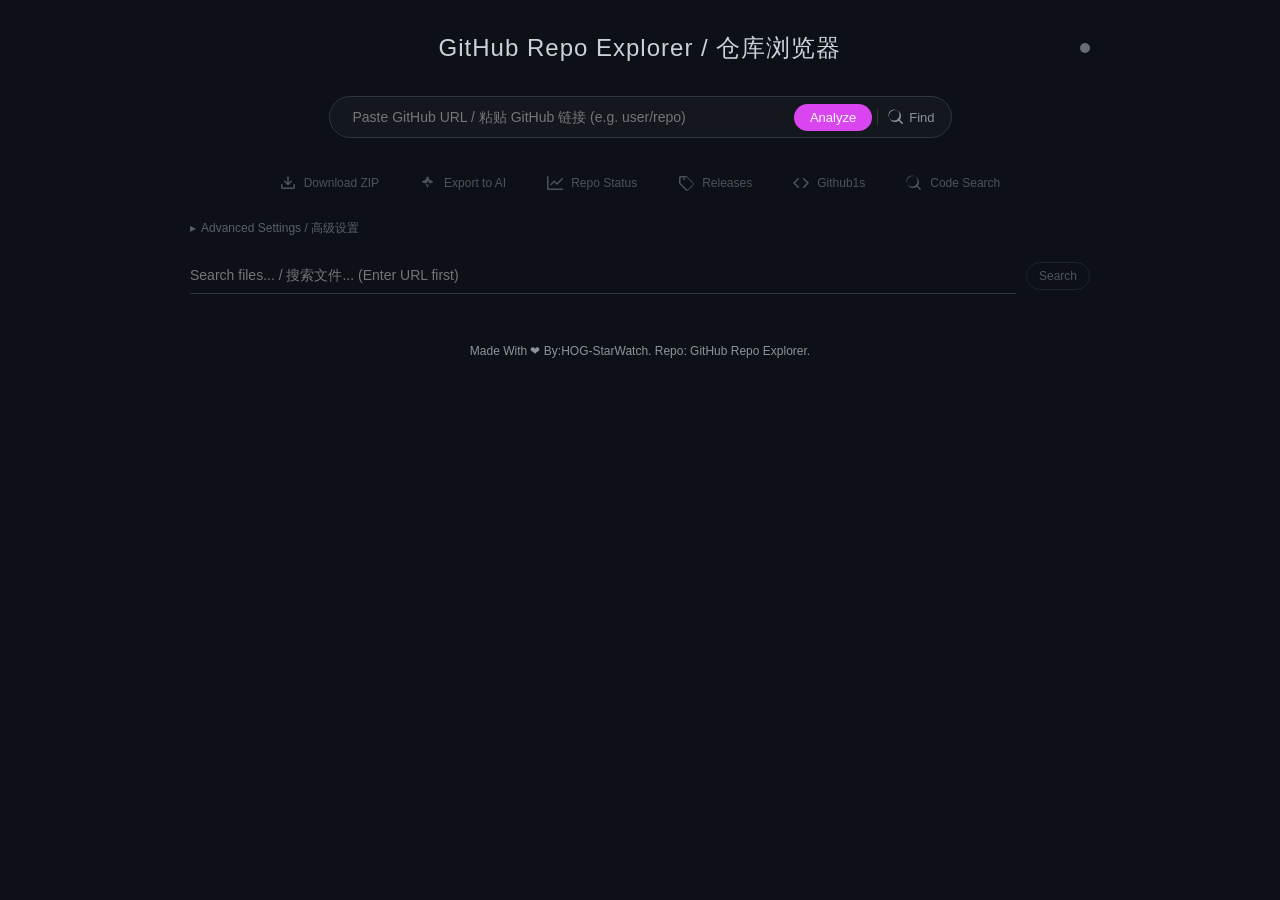
==== index.html @ 75bc7880 "Update" ====
<!DOCTYPE html>
<html lang="en">
<head>
    <meta charset="UTF-8">
    <meta name="viewport" content="width=device-width, initial-scale=1.0">
    <title>GitHub Repo Explorer</title>
    <style>
        :root{--bg:#0d1117;--text:#c9d1d9;--border:#30363d;--hover:#161b22;--link:#58a6ff;--inp-bg:#0d1117;--inp-bd:#30363d;--btn-bg:#238636;--btn-tx:#fff;--btn-hv:#2ea043;--panel:#161b22;--act-bg:#21262d;--act-bd:#30363d;--text-dim: #8b949e;--highlight: #1f6feb;}
        ::-webkit-scrollbar{width:6px;height:6px}
        ::-webkit-scrollbar-track{background:transparent}
        ::-webkit-scrollbar-thumb{background:rgba(48, 54, 61, 0.6);border-radius:3px}
        ::-webkit-scrollbar-thumb:hover{background:rgba(88, 166, 255, 0.4)}
        
        body{font-family:-apple-system,BlinkMacSystemFont,"Segoe UI",Helvetica,Arial,sans-serif;max-width:900px;margin:2rem auto;padding:0 1rem;background:var(--bg);color:var(--text);transition:0.3s;position:relative}
        
        /* Header & API Status */
        .header-row{display:flex;justify-content:center;align-items:center;position:relative;margin-bottom:2rem}
        h3{font-weight:300;letter-spacing:1px;color:var(--text);margin:0;font-size: 1.5rem;}
        .api-status{position:absolute;right:0;top:50%;transform:translateY(-50%);width:10px;height:10px;border-radius:50%;background:#8b949e;cursor:help;transition:0.3s;opacity: 0.7;}
        .api-status[data-level="high"]{background:#3fb950;box-shadow:0 0 8px rgba(63,185,80,0.4)}
        .api-status[data-level="medium"]{background:#d29922;box-shadow:0 0 8px rgba(210,153,34,0.4)}
        .api-status[data-level="low"]{background:#f85149;box-shadow:0 0 8px rgba(248,81,73,0.4)}

        /* Minimalist Capsule Search */
        .capsule-search{display:flex;align-items:center;background:rgba(255,255,255,0.03);border:1px solid var(--border);border-radius:50px;padding:4px 6px 4px 15px;margin-bottom:30px;transition:0.2s;max-width:600px;margin-left:auto;margin-right:auto; backdrop-filter: blur(5px);}
        .capsule-search:focus-within{border-color:var(--link);box-shadow:0 0 0 2px rgba(88,166,255,0.1); background:rgba(255,255,255,0.05);}
        .capsule-search input{border:none;background:transparent;padding:8px;margin:0;outline:none;box-shadow:none;font-size:14px;width:100%;color:var(--text);}
        .capsule-search button{border-radius:40px;padding:6px 16px;margin:0;border:none;font-size: 13px;}

        input,select{width:100%;padding:10px 0;margin-bottom:15px;border:none;border-bottom:1px solid var(--border);background:transparent;color:var(--text);outline:none;transition:0.2s;box-sizing:border-box;border-radius:0;}
        input:focus,select:focus{border-bottom-color:var(--link)}
        
        button{padding:8px 16px;background:var(--btn-bg);color:var(--btn-tx);border:none;border-radius:4px;cursor:pointer;font-weight:500;transition:0.2s;font-size: 13px;}
        button:hover{background:var(--btn-hv);transform:translateY(-1px);}
        button:disabled{opacity:0.5;cursor:not-allowed;transform:none;}
        
        #btn-analyze { background: #d946ef; }
        #btn-analyze:hover { background: #c026d3; }

        .tree-view{margin-top:20px;border:1px solid var(--border);border-radius:8px;padding:10px;max-height:70vh;overflow-y:auto;display:none;background:rgba(22, 27, 34, 0.5);}
        
        /* Tree Item Styles */
        .tree-item { display: flex; align-items: center; padding: 5px 8px; border-radius: 4px; cursor: pointer; user-select: none; transition: all 0.15s ease; margin-bottom: 1px; }
        .tree-item:hover { background: rgba(255,255,255,0.05); }
        .tree-item input[type="checkbox"] { margin-right: 10px; width: 14px; height: 14px; accent-color: var(--link); cursor: pointer; border-radius: 3px; opacity: 0.7; }
        .tree-item input[type="checkbox"]:checked { opacity: 1; }
        .tree-item svg { fill: var(--text-dim); margin-right: 8px; width: 16px; height: 16px; min-width: 16px; transition: 0.2s; }
        .tree-item:hover svg { fill: var(--text); }
        .tree-item span { white-space: nowrap; overflow: hidden; text-overflow: ellipsis; font-size: 13px; }
        
        .tree-content { display: flex; align-items: center; justify-content: space-between; width: 100%; padding-right: 5px; white-space: nowrap; }
        .tree-item-left { display: flex; align-items: center; overflow: hidden; height: auto; min-height: 24px; }
        .file-name { font-size: 13px; color: var(--text); margin-left: 2px; line-height: 1.5; opacity: 0.9; }
        
        .action-btn { margin-left: 8px; padding: 2px 8px; font-size: 11px; border: 1px solid var(--border); border-radius: 12px; cursor: pointer; background: transparent; color: var(--text-dim); transition: 0.2s; opacity: 0; }
        .tree-item:hover .action-btn { opacity: 1; }
        .action-btn:hover { background: var(--link); color: #fff; border-color: var(--link); }
        
        .settings-toggle { font-size: 12px; color: var(--text-dim); cursor: pointer; margin-bottom: 10px; display: inline-block; opacity: 0.6; user-select: none; transition: 0.2s; }
        .settings-toggle:hover { opacity: 1; color: var(--link); }
        .settings-toggle::before { content: '▸'; display: inline-block; margin-right: 5px; font-size: 12px; transition: transform 0.2s; }
        .settings-toggle.open::before { transform: rotate(90deg); }
        .settings-panel { display: none; padding: 20px; background: rgba(255,255,255,0.02); border: 1px solid var(--border); border-radius: 8px; margin-bottom: 20px; }
        
        .progress-container { margin-top: 20px; display: none; }.progress-bar-bg{width:100%;height:4px;background:var(--border);border-radius:2px;overflow:hidden}
        .console-log { margin-top: 15px; padding: 15px; background: rgba(0,0,0,0.2); border: 1px solid var(--border); border-radius: 8px; font-family: 'SFMono-Regular', Consolas, 'Liberation Mono', Menlo, monospace; font-size: 11px; color: var(--text-dim); max-height: 150px; overflow-y: auto; display: none; white-space: pre-wrap; word-break: break-all; }
        .progress-bar-fill { height: 100%; background: var(--link); width: 0%; transition: width 0.2s; }
        .file-progress-wrap { width: 50px; height: 3px; background: rgba(255,255,255,0.1); margin-left: 8px; border-radius: 2px; overflow: hidden; display: inline-block; vertical-align: middle; }
        .file-progress-bar { width: 0%; height: 100%; background: #2ea44f; transition: width 0.3s; }
        
        details > summary { cursor: pointer; list-style: none; user-select: none; }
        details > summary::-webkit-details-marker { display: none; }
        
        /* Select Dark Mode */
        #ref-selector { background: var(--bg); color: var(--text); border: 1px solid var(--border); border-radius: 4px; padding: 5px; }
        #ref-selector option { background: var(--bg); color: var(--text); }

        /* Focused Tree Item */
        .tree-item:focus { outline: none; background: rgba(88, 166, 255, 0.2) !important; }
        
        .children-container { margin-left: 18px; border-left: 1px solid rgba(48, 54, 61, 0.4); padding-left: 0 !important; }

        /* Modals & Glassmorphism */
        .modal-overlay{position:fixed;top:0;left:0;width:100%;height:100%;background:rgba(0,0,0,0.6);z-index:1000;display:none;justify-content:center;align-items:center;backdrop-filter:blur(5px);transition:opacity 0.2s;}
        .modal-content{background:rgba(22, 27, 34, 0.85);width:90%;max-width:1000px;height:80vh;border-radius:16px;border:1px solid rgba(255,255,255,0.1);display:flex;flex-direction:column;position:relative;box-shadow:0 20px 50px rgba(0,0,0,0.5);backdrop-filter:blur(10px);overflow:hidden;}
        .modal-header{padding:15px 25px;border-bottom:1px solid rgba(255,255,255,0.05);display:flex;justify-content:space-between;align-items:center;background:rgba(255,255,255,0.02);}
        .modal-body{flex:1;overflow:auto;padding:25px;background:transparent;}
        .close-modal{cursor:pointer;font-size:24px;color:var(--text-dim);width:30px;height:30px;display:flex;align-items:center;justify-content:center;border-radius:50%;transition:0.2s;}
        .close-modal:hover{color:var(--text);background:rgba(255,255,255,0.1);}
        
        /* Minimalist Inputs */
        input.minimal-input, select.minimal-input {
            width: 100%; padding: 10px 0; margin-bottom: 15px; border: none; border-bottom: 1px solid var(--border);
            background: transparent; color: var(--text); outline: none; transition: 0.3s; border-radius: 0; font-size: 14px;
        }
        input.minimal-input:focus, select.minimal-input:focus { border-bottom-color: var(--link); }
        select.minimal-input option { background: var(--bg); color: var(--text); }

        /* Search Button Border */
        #btn-search-file { border-color: var(--border); }
        
        /* Breadcrumbs (Reverted to simple style) */
        .breadcrumbs-container{display:flex;align-items:center;flex-wrap:wrap;gap:5px;margin-bottom:20px;}
        .breadcrumb-item{color:var(--text-dim);cursor:pointer;text-decoration:none;transition:0.2s;font-size:14px;padding:2px 5px; border-radius:4px;}
        .breadcrumb-item:hover{color:var(--link);background:rgba(255,255,255,0.05);}
        .breadcrumb-separator{color:var(--text-dim);font-size:12px;opacity:0.6;margin:0 2px;}

        .tree-view{margin-top:20px;border:1px solid var(--border);border-radius:12px;padding:15px;max-height:70vh;overflow-y:auto;display:none;background:rgba(22, 27, 34, 0.4);}

        .preview-code{font-family:'SFMono-Regular', Consolas, monospace;white-space:pre;color:var(--text); font-size: 13px;}
        .preview-image{max-width:100%;display:block;margin:0 auto}
        .tree-checkbox{margin-right:8px;cursor:pointer;width:14px;height:14px;margin-top:0;vertical-align:middle;display:inline-block}

        .file-size{font-size:11px;color:var(--text-dim);margin-left:10px;min-width:60px;text-align:right; font-family: monospace;}
        .icon-img{width:16px;height:16px;vertical-align:middle;margin-right:5px}
        
        .console-header{display:flex;justify-content:space-between;align-items:center;margin-bottom:5px}
        .console-title{font-size:11px;color:var(--text-dim);font-weight:600;text-transform: uppercase; letter-spacing: 0.5px;}
        .console-clear{font-size:11px;color:var(--link);cursor:pointer;opacity: 0.8;}
        .console-clear:hover{opacity: 1; text-decoration: underline;}
        
        details>summary .folder-arrow{display:inline-block;font-size:9px;margin-right:6px;transition:transform 0.2s;color:var(--text-dim); width: 10px; text-align: center;}
        details[open]>summary .folder-arrow{transform:rotate(90deg)}

        /* Discovery Styles */
        .tab-btn { flex:1; padding:10px; border-bottom:2px solid transparent; cursor:pointer; text-align:center; font-size:13px; color:var(--text-dim); transition:0.2s; }
        .tab-btn:hover { color: var(--text); }
        .tab-btn.active { border-bottom-color:var(--link); color:var(--text); font-weight: 500; }
        
        .repo-card { background:rgba(255,255,255,0.03); border:1px solid var(--border); border-radius:8px; padding:15px; cursor:pointer; transition:0.2s; display:flex; flex-direction:column; height:180px; }
        .repo-card:hover { transform:translateY(-2px); border-color:var(--link); background:rgba(255,255,255,0.06); box-shadow: 0 4px 12px rgba(0,0,0,0.1); }
        .repo-header { display:flex; justify-content:space-between; margin-bottom:10px; }
        .repo-name { font-weight:600; color:var(--link); word-break:break-all; font-size:14px; }
        .repo-desc { color:var(--text); font-size:12px; line-height:1.5; flex:1; overflow:hidden; display:-webkit-box; -webkit-line-clamp:3; line-clamp:3; -webkit-box-orient:vertical; margin-bottom:10px; opacity:0.7; }
        .repo-meta { display:flex; gap:10px; font-size:11px; color:#8b949e; align-items:center; }
        .meta-item { display:flex; align-items:center; gap:4px; }
        .lang-dot { width:8px; height:8px; border-radius:50%; display:inline-block; }
        
        /* Markdown minimal styles */
        .markdown-body { font-size:14px; line-height:1.6; color:var(--text); }
        .markdown-body h1, .markdown-body h2 { border-bottom:1px solid var(--border); padding-bottom:0.3em; margin-top:1em; margin-bottom:10px; }
        .markdown-body a { color:var(--link); text-decoration:none; }
        .markdown-body code { background:rgba(110,118,129,0.4); border-radius:4px; padding:0.2em 0.4em; font-family: 'SFMono-Regular', Consolas, monospace; font-size: 85%; }
        .markdown-body pre { background:#161b22; border-radius:6px; padding:15px; overflow:auto; margin:10px 0; }
        .markdown-body img { max-width:100%; border:1px solid var(--border); border-radius:4px; background:transparent; }

        /* Dashboard / Status Modal Styles */
        .tab-nav { display: flex; border-bottom: 1px solid var(--border); background: transparent; padding: 0 10px; flex-shrink: 0; }
        .tab-item { padding: 12px 20px; cursor: pointer; border-bottom: 2px solid transparent; font-size: 13px; color: var(--text-dim); transition: 0.2s; }
        .tab-item:hover { color: var(--text); }
        .tab-item.active { border-bottom-color: #f78166; color: var(--text); font-weight: 500; }
        .status-tab-content { display: none; flex: 1; overflow-y: auto; padding: 20px; }
        .status-tab-content.active { display: block; }

        /* Activity Timeline */
        .timeline-item { display: flex; gap: 15px; padding-bottom: 25px; position: relative; }
        .timeline-item::before { content: ''; position: absolute; left: 15px; top: 30px; bottom: 0; width: 1px; background: var(--border); z-index: 0; }
        .timeline-item:last-child::before { display: none; }
        .timeline-icon { width: 30px; height: 30px; border-radius: 50%; background: var(--panel); border: 1px solid var(--border); display: flex; align-items: center; justify-content: center; z-index: 1; font-size: 14px; flex-shrink: 0; color: var(--text-dim); }
        .timeline-body { flex: 1; font-size: 13px; background: rgba(255,255,255,0.02); padding: 12px; border-radius: 6px; border: 1px solid var(--border); }
        .timeline-header { display: flex; justify-content: space-between; margin-bottom: 5px; color: var(--text-dim); font-size: 12px; }
        .timeline-user { font-weight: 600; color: var(--text); margin-right: 5px; }
        .timeline-action { color: var(--text); }
        .timeline-ref { font-family: monospace; background: rgba(110,118,129,0.2); padding: 2px 5px; border-radius: 3px; font-size: 11px; color: var(--link); }

        /* Stats Grid */
        .stats-grid { display: grid; grid-template-columns: repeat(auto-fill, minmax(140px, 1fr)); gap: 15px; margin-bottom: 20px; }
        .stat-card { background: rgba(255,255,255,0.02); border: 1px solid var(--border); border-radius: 8px; padding: 20px; text-align: center; transition: 0.2s; }
        .stat-card:hover { border-color: var(--link); }
        .stat-value { font-size: 28px; font-weight: 300; color: var(--text); margin-bottom: 5px; }
        .stat-label { font-size: 11px; color: var(--text-dim); text-transform: uppercase; letter-spacing: 1px; }
        
        /* Drag Selection Styles */
        .selection-box { position: absolute; border: 1px solid rgba(88, 166, 255, 0.5); background: rgba(88, 166, 255, 0.1); pointer-events: none; z-index: 9999; display: none; border-radius: 2px; }
        .tree-item.selecting { background: rgba(88, 166, 255, 0.15) !important; }

        /* Minimalist Action Bar */
        .action-bar { display: flex; justify-content: center; gap: 15px; margin-bottom: 20px; flex-wrap: wrap; }
        .action-item { background: transparent; border: 1px solid transparent; color: var(--text-dim); cursor: pointer; font-size: 12px; padding: 6px 12px; display: flex; align-items: center; gap: 8px; transition: 0.2s; font-weight: 500; border-radius: 20px; }
        .action-item:hover { color: var(--link); background: rgba(88, 166, 255, 0.08); border-color: rgba(88, 166, 255, 0.2); }
        /* Mobile Responsive */
        @media (max-width: 768px) {
            body { padding: 0 10px; margin: 1rem auto; max-width: 100%; }
            .header-row { flex-direction: column; text-align: center; gap: 10px; }
            .api-status { position: static; transform: none; margin: 0 auto; }
            .capsule-search { flex-wrap: wrap; padding: 10px; border-radius: 12px; gap: 10px; }
            .capsule-search input { width: 100%; text-align: center; padding: 5px; }
            .capsule-search button { width: 100%; margin: 0; }
            .action-bar { gap: 10px; justify-content: space-around; }
            .action-item { padding: 8px 12px; flex: 1; justify-content: center; min-width: 120px; font-size: 11px; }
            
            /* Modal Responsive */
            .modal-content { width: 95%; height: 90vh; max-height: 90vh; border-radius: 8px; }
            .modal-body { padding: 15px; }
            
            /* Discovery Panel Responsive */
            .discovery-container { flex-direction: column; }
            .discovery-sidebar { width: 100%; border-right: none; border-bottom: 1px solid var(--border); max-height: 300px; overflow-y: auto; }
            #disc-preview-panel { position: fixed; top: 0; left: 0; width: 100%; height: 100%; z-index: 2000; border-left: none; }
            #disc-repo-list { grid-template-columns: 1fr; }
            
            /* Stats Grid */
            .stats-grid { grid-template-columns: repeat(2, 1fr); }
            
            /* Tree View */
            .tree-item { padding: 8px 5px; }
            .file-size { display: none; } /* Hide size on small screens */
            .action-btn { opacity: 1; padding: 4px 8px; } /* Always show actions */
            
            /* Breadcrumbs */
            .breadcrumbs-container { flex-direction: column; align-items: flex-start; }
            #ref-selector { width: 100%; margin-top: 10px; }
        }
    </style>
</head>
<body>
    <div class="header-row">
        <h3>GitHub Repo Explorer / 仓库浏览器</h3>
        <div class="api-status" id="api-status" title="API Rate Limit: Unknown"></div>
    </div>
    
    <div class="capsule-search">
        <input type="text" id="url" placeholder="Paste GitHub URL / 粘贴 GitHub 链接 (e.g. user/repo)">
        <button id="btn-analyze" onclick="start()" style="white-space:nowrap;">Analyze</button>
        <button id="btn-discovery" onclick="openDiscovery()" title="Find Repos / 发现仓库" style="background:transparent; border:none; color:var(--text-dim); padding:0 10px; margin-left:5px; border-left:1px solid var(--border); border-radius:0; display:flex; align-items:center; gap:5px;">
            <svg viewBox="0 0 16 16" width="16" height="16" fill="currentColor"><path d="M10.68 11.74a6 6 0 0 1-7.922-8.982 6 6 0 0 1 8.982 7.922l3.04 3.04a.749.749 0 0 1-.326 1.275.749.749 0 0 1-.734-.215ZM11.5 6a5.5 5.5 0 1 0-11 0 5.5 5.5 0 0 0 11 0Z"></path></svg>
            Find
        </button>
    </div>

    <div class="action-bar">
        <button class="action-item" id="btn-download" onclick="downloadZip()" disabled>
            <svg viewBox="0 0 16 16" width="16" height="16" fill="currentColor"><path d="M2.75 14A1.75 1.75 0 0 1 1 12.25v-2.5a.75.75 0 0 1 1.5 0v2.5c0 .138.112.25.25.25h10.5a.25.25 0 0 0 .25-.25v-2.5a.75.75 0 0 1 1.5 0v2.5A1.75 1.75 0 0 1 13.25 14Z M7.25 7.689V2a.75.75 0 0 1 1.5 0v5.689l1.97-1.969a.749.749 0 1 1 1.06 1.06l-3.25 3.25a.749.749 0 0 1-1.06 0L4.22 6.78a.749.749 0 1 1 1.06-1.06l1.97 1.969Z"></path></svg>
            Download ZIP
        </button>
        <button class="action-item" id="btn-export-ai" onclick="exportForAI()" disabled>
            <svg viewBox="0 0 16 16" width="16" height="16" fill="currentColor"><path d="M7.75 1.838a.75.75 0 0 1 .5 0l1.16 3.03 3.03 1.16a.75.75 0 0 1 0 1.414l-3.03 1.16-1.16 3.03a.75.75 0 0 1-1.414 0l-1.16-3.03-3.03-1.16a.75.75 0 0 1 0-1.414l3.03-1.16 1.16-3.03ZM8 5.433l-.68 1.772a.75.75 0 0 1-.432.432L5.116 8.317l1.772.68a.75.75 0 0 1 .432.432l.68 1.772.68-1.772a.75.75 0 0 1 .432-.432l1.772-.68-1.772-.68a.75.75 0 0 1-.432-.432L8 5.433Z"></path></svg>
            Export to AI
        </button>
        <button class="action-item" id="btn-status" onclick="openRepoStatus()" disabled>
            <svg viewBox="0 0 16 16" width="16" height="16" fill="currentColor"><path d="M1.5 1.75V13.5h13.75a.75.75 0 0 1 0 1.5H.75a.75.75 0 0 1-.75-.75V1.75a.75.75 0 0 1 1.5 0Zm14.28 2.53-5.25 5.25a.75.75 0 0 1-1.06 0l-2.25-2.25-2.72 2.72a.75.75 0 0 1-1.06-1.06l3.25-3.25a.75.75 0 0 1 1.06 0l2.25 2.25 4.72-4.72a.75.75 0 0 1 1.06 1.06Z"></path></svg>
            Repo Status
        </button>
        <button class="action-item" id="btn-release" onclick="openReleaseInfo()" disabled>
            <svg viewBox="0 0 16 16" width="16" height="16" fill="currentColor"><path d="M1 7.775V2.75C1 1.784 1.784 1 2.75 1h5.025c.464 0 .91.184 1.238.513l6.25 6.25a1.75 1.75 0 0 1 0 2.474l-5.026 5.026a1.75 1.75 0 0 1-2.474 0l-6.25-6.25A1.75 1.75 0 0 1 1 7.775Zm1.5 0c0 .185.073.364.205.495l6.25 6.25c.273.273.716.273.99 0l5.026-5.026c.273-.273.273-.716 0-.99l-6.25-6.25A.697.697 0 0 0 7.775 2.5H2.75a.25.25 0 0 0-.25.25v5.025ZM6 5a1 1 0 1 1 0-2 1 1 0 0 1 0 2Z"></path></svg>
            Releases
        </button>
        <button class="action-item" id="btn-github1s" onclick="openGithub1s()" disabled>
            <svg viewBox="0 0 16 16" width="16" height="16" fill="currentColor"><path d="M4.72 3.22a.75.75 0 0 1 1.06 1.06L2.06 8l3.72 3.72a.75.75 0 1 1-1.06 1.06L.47 8.53a.75.75 0 0 1 0-1.06l4.25-4.25Zm6.56 0a.75.75 0 1 0-1.06 1.06L13.94 8l-3.72 3.72a.75.75 0 1 0 1.06 1.06l4.25-4.25a.75.75 0 0 0 0-1.06l-4.25-4.25Z"></path></svg>
            Github1s
        </button>
        <button class="action-item" id="btn-code-search" onclick="openCodeSearch()" disabled>
            <svg viewBox="0 0 16 16" width="16" height="16" fill="currentColor"><path d="M10.68 11.74a6 6 0 0 1-7.922-8.982 6 6 0 0 1 8.982 7.922l3.04 3.04a.749.749 0 0 1-.326 1.275.749.749 0 0 1-.734-.215ZM11.5 6a5.5 5.5 0 1 0-11 0 5.5 5.5 0 0 0 11 0Z"></path></svg>
            Code Search
        </button>
    </div>

    <!-- Status Modal -->
    <div id="status-modal" class="modal-overlay">
        <div class="modal-content" style="max-width: 800px; max-height: 85vh; display:flex; flex-direction:column; width:90%;">
             <div class="modal-header">
                <span style="font-weight:600">Repo Dashboard</span>
                <span class="close-modal" onclick="$('#status-modal').style.display='none'">×</span>
            </div>
            
            <div class="tab-nav" style="overflow-x:auto;">
                <div class="tab-item active" onclick="switchStatusTab('overview')">📊 Overview</div>
                <div class="tab-item" onclick="switchStatusTab('activity')">⚡ Activity</div>
                <div class="tab-item" onclick="switchStatusTab('commits')">📜 Commits</div>
                <div class="tab-item" onclick="switchStatusTab('contributors')">👥 Contributors</div>
                <div class="tab-item" onclick="switchStatusTab('issues')">🐛 Issues</div>
                <div class="tab-item" onclick="switchStatusTab('languages')">📊 Languages</div>
                <div class="tab-item" onclick="switchStatusTab('ci')">🏗️ CI/CD</div>
            </div>

            <div class="modal-body" style="padding:0; display:flex; flex-direction:column; overflow:hidden;">
                <!-- Overview Tab -->
                <div id="status-tab-overview" class="status-tab-content active">
                    Loading...
                </div>
                
                <!-- Activity Tab -->
                <div id="status-tab-activity" class="status-tab-content">
                    <div style="text-align:center; padding:20px; color:#8b949e;">Loading activity...</div>
                </div>

                <!-- Commits Tab -->
                <div id="status-tab-commits" class="status-tab-content">
                    <div style="text-align:center; padding:20px; color:#8b949e;">Loading commits...</div>
                </div>

                <!-- Contributors Tab -->
                <div id="status-tab-contributors" class="status-tab-content">
                    <div style="text-align:center; padding:20px; color:#8b949e;">Loading contributors...</div>
                </div>

                <!-- Issues Tab -->
                <div id="status-tab-issues" class="status-tab-content">
                    <div style="text-align:center; padding:20px; color:#8b949e;">Loading issues...</div>
                </div>

                <!-- Languages Tab -->
                <div id="status-tab-languages" class="status-tab-content">
                    <div style="text-align:center; padding:20px; color:#8b949e;">Loading languages...</div>
                </div>

                <!-- CI Tab -->
                <div id="status-tab-ci" class="status-tab-content">
                    <div style="text-align:center; padding:20px; color:#8b949e;">Loading CI status...</div>
                </div>
            </div>
        </div>
    </div>

    <!-- Discovery Modal -->
    <div id="discovery-modal" class="modal-overlay">
        <div class="modal-content" style="max-width: 1200px; height: 90vh; display:flex; flex-direction:column;">
            <div class="modal-header">
                <span id="disc-modal-title" style="font-weight:600">Repo Discovery / 发现仓库</span>
                <span class="close-modal" onclick="closeDiscovery()">×</span>
            </div>
            <div class="modal-body" style="padding:0; display:flex; flex:1; overflow:hidden;">
                <!-- Sidebar -->
                <div class="discovery-sidebar" style="width:300px; border-right:1px solid var(--border); padding:15px; overflow-y:auto; flex-shrink:0;">
                    <div style="margin-bottom:15px; font-weight:bold; color:var(--text);">🔍 筛选与搜索</div>
                    
                    <div class="tab-group" style="display:flex; gap:10px; margin-bottom:15px;">
                        <div class="tab-btn active" onclick="switchDiscoveryMode('search')" id="tab-search">关键词搜索</div>
                        <div class="tab-btn" onclick="switchDiscoveryMode('trending')" id="tab-trending">🔥 趋势榜单</div>
                    </div>

                    <div id="disc-search-controls" style="margin-bottom:15px;">
                        <label style="display:block; margin-bottom:5px; font-size:12px; color:var(--text-dim);">关键词</label>
                        <input type="text" id="disc-searchInput" class="minimal-input" placeholder="React, Vue, AI..." style="margin-bottom:0;">
                    </div>

                    <div style="margin-bottom:15px;">
                        <label style="display:block; margin-bottom:5px; font-size:12px; color:var(--text-dim);">编程语言</label>
                        <select id="disc-langSelect" class="minimal-input" style="margin-bottom:0;">
                            <option value="">全部语言</option>
                            <option value="javascript">JavaScript</option>
                            <option value="typescript">TypeScript</option>
                            <option value="python">Python</option>
                            <option value="java">Java</option>
                            <option value="go">Go</option>
                            <option value="rust">Rust</option>
                            <option value="c++">C++</option>
                            <option value="c">C</option>
                            <option value="html">HTML</option>
                            <option value="css">CSS</option>
                            <option value="vue">Vue</option>
                            <option value="swift">Swift</option>
                            <option value="kotlin">Kotlin</option>
                            <option value="dart">Dart</option>
                        </select>
                    </div>

                    <div style="margin-bottom:15px;">
                        <label style="display:block; margin-bottom:5px; font-size:12px; color:var(--text-dim);">排序方式</label>
                        <select id="disc-sortSelect" class="minimal-input" style="margin-bottom:0;">
                            <option value="stars">按 Stars 数</option>
                            <option value="forks">按 Forks 数</option>
                            <option value="updated">按更新时间</option>
                        </select>
                    </div>

                    <div style="margin-bottom:15px;">
                        <label style="display:block; margin-bottom:5px; font-size:12px; color:var(--text-dim);">最低 Stars</label>
                        <input type="number" id="disc-minStars" class="minimal-input" placeholder="例如: 1000" min="0" style="margin-bottom:0;">
                    </div>

                    <div style="margin-bottom:15px;">
                        <label style="display:block; margin-bottom:5px; font-size:12px; color:var(--text-dim);">时间范围 (趋势)</label>
                        <select id="disc-dateRange" class="minimal-input" style="margin-bottom:0;" disabled>
                            <option value="daily">今日热门</option>
                            <option value="weekly" selected>本周热门</option>
                            <option value="monthly">本月热门</option>
                        </select>
                    </div>

                    <button id="disc-actionBtn" onclick="performDiscoveryAction()" style="width:100%;">🔍 开始搜索</button>
                </div>

                <!-- Main List -->
                <div class="discovery-main" style="flex:1; display:flex; flex-direction:column; overflow:hidden;">
                    <div style="padding:15px; border-bottom:1px solid var(--border); display:flex; justify-content:space-between; align-items:center;">
                        <div id="disc-list-title" style="font-weight:bold;">搜索结果</div>
                        <div id="disc-result-count" style="font-size:12px; color:var(--text-dim);">0 个项目</div>
                    </div>
                    <div id="disc-repo-list" style="flex:1; overflow-y:auto; padding:15px; display:grid; grid-template-columns: repeat(auto-fill, minmax(300px, 1fr)); gap:15px; align-content:start;">
                        <div style="grid-column: 1/-1; text-align: center; padding: 50px; color: #8b949e;">
                            👈 在左侧输入关键词或选择趋势榜单
                        </div>
                    </div>
                </div>
                
                <!-- Preview Panel (Nested) -->
                <div id="disc-preview-panel" style="width:50%; border-left:1px solid var(--border); background:var(--bg); display:none; flex-direction:column;">
                    <div style="padding:15px; border-bottom:1px solid var(--border); display:flex; justify-content:space-between; align-items:center;">
                        <span id="disc-preview-title" style="font-weight:bold; overflow:hidden; text-overflow:ellipsis; white-space:nowrap; max-width:200px;">Preview</span>
                        <div style="display:flex; align-items:center;">
                             <select id="disc-render-engine" onchange="rerenderPreview()" style="margin-right:10px; font-size:12px; padding:4px; border:1px solid var(--border); background:var(--bg); color:var(--text); border-radius:4px;">
                                 <option value="js">JS Render (Fast)</option>
                                 <option value="api">GitHub API (Perfect)</option>
                                 <option value="source">Source Code</option>
                             </select>
                             <button onclick="closeDiscPreview()" style="padding:4px 8px; font-size:12px;">✕</button>
                        </div>
                    </div>
                    <div id="disc-preview-content" class="markdown-body" style="flex:1; overflow-y:auto; padding:20px;"></div>
                    <div style="padding:15px; border-top:1px solid var(--border); display:flex; gap:10px;">
                        <button id="disc-btn-open" class="action-item" style="flex:1; justify-content:center;">Open Here / 解析</button>
                        <button id="disc-btn-github1s" class="action-item" style="flex:1; justify-content:center;">Github1s</button>
                        <a id="disc-link-github" href="#" target="_blank" style="flex:1; display:flex;"><button class="action-item" style="width:100%; justify-content:center;">GitHub</button></a>
                    </div>
                </div>
            </div>
        </div>
    </div>

    <!-- Preview Modal -->
    <div id="preview-modal" class="modal-overlay">
        <div class="modal-content">
            <div class="modal-header">
                <span id="preview-title" style="font-weight:600">Preview</span>
                <span class="close-modal" onclick="closePreview()">×</span>
            </div>
            <div class="modal-body" id="preview-body">Loading...</div>
        </div>
    </div>

    <div class="settings-toggle" onclick="toggleSettings(this)">Advanced Settings / 高级设置</div>
    <div class="settings-panel" id="settings-panel">
        <div style="margin-bottom:15px">
            <label>GitHub Token (Opt)</label>
            <input type="password" id="gh-token" class="minimal-input" placeholder="ghp_xxxxxxxxxxxx">
            <div style="font-size:12px;color:#6a737d">提高 API 速率限制。警告：配置后 Token 会发送给代理。</div>
        </div>
        <div style="margin-bottom:15px">
            <label>API Proxy / API 代理 (Opt)</label>
            <input type="text" id="api-proxy" class="minimal-input" placeholder="e.g. https://api.cors.me/">
            <div style="font-size:12px;color:#6a737d">GitHub API 请求前缀，用于绕过 CORS 或速率限制。</div>
        </div>
        <div style="margin-bottom:15px">
            <label>Release Asset URL Template / Release 下载链接模板</label>
            <input type="text" id="release-url-template" class="minimal-input" placeholder="https://github.com/{owner}/{repo}/releases/download/{tag}/{filename}">
            <div style="font-size:12px;color:#6a737d">自定义 Release 附件下载链接。占位符: {owner}, {repo}, {tag}, {filename}。</div>
            <div style="font-size:11px;color:#8b949e;margin-top:5px;line-height:1.4">
                Examples:<br>
                - Default: <code>https://github.com/{owner}/{repo}/releases/download/{tag}/{filename}</code><br>
                - Proxy: <code>https://ghproxy.com/https://github.com/{owner}/{repo}/releases/download/{tag}/{filename}</code><br>
                - Mirror: <code>https://mirror.ghproxy.com/https://github.com/{owner}/{repo}/releases/download/{tag}/{filename}</code>
            </div>
        </div>
        <div>
            <label>File URL Template / 文件链接模板</label>
            <input type="text" id="url-template" class="minimal-input" value="https://raw.githubusercontent.com/{owner}/{repo}/{ref}/{path}">
            <div style="font-size:12px;color:#6a737d">构建下载链接。可在此填入代理。占位符: {owner}, {repo}, {ref}, {path}。</div>
            <div style="font-size:11px;color:#8b949e;margin-top:5px;line-height:1.4">
                Examples:<br>
                - Default: <code>https://raw.githubusercontent.com/{owner}/{repo}/{ref}/{path}</code><br>
                - jsDelivr: <code>https://cdn.jsdelivr.net/gh/{owner}/{repo}@{ref}/{path}</code><br>
                - Proxy: <code>https://ghproxy.com/https://raw.githubusercontent.com/{owner}/{repo}/{ref}/{path}</code>
            </div>
        </div>
    </div>

    <div class="progress-container" id="progress-container">
        <div class="progress-bar-bg"><div class="progress-bar-fill" id="progress-bar"></div></div>
        <div style="text-align:center;margin-top:8px;font-size:13px;color:#8b949e" id="status-text">Ready / 就绪</div>
    </div>
    
    <div class="breadcrumbs-container" id="breadcrumbs-container" style="display:none; margin-top: 20px;">
        <div id="breadcrumbs" class="breadcrumbs"></div>
        <select id="ref-selector" onchange="onRefChange()" style="width:auto;padding:4px 10px;margin:0;font-size:13px;background:var(--bg);color:var(--text);border:1px solid var(--border);border-radius:4px;"></select>
    </div>
    
    <div id="search-container" style="margin-top: 10px; display:flex; gap:10px; align-items: center;">
        <input type="text" id="file-search" class="minimal-input" placeholder="Search files... / 搜索文件... (Enter URL first)" style="margin-bottom:0;" disabled>
        <button id="btn-search-file" class="action-item" onclick="performFileSearch()" disabled>Search</button>
    </div>

    <div id="tree-view" class="tree-view"></div>

    <div id="console-container" style="display:none;margin-top:15px">
        <div class="console-header">
            <span class="console-title">Console Output</span>
            <span class="console-clear" onclick="clearLog()">Clear</span>
        </div>
        <div id="console-log" class="console-log" style="display:block;margin-top:0"></div>
    </div>
    
    <footer style="margin-top: 50px; text-align: center; font-size: 12px; color: var(--text-dim); padding-bottom: 20px;">
        Made With ❤ By:HOG-StarWatch. Repo: <a href="https://github.com/HOG-StarWatch/github-repo-explorer" target="_blank" style="color: var(--text-dim); text-decoration: none;">GitHub Repo Explorer</a>.
    </footer>

    <div class="modal-overlay" id="release-modal" onclick="if(event.target===this)closeReleaseModal()">
        <div class="modal-content">
            <div class="modal-header">
                <h3 style="font-size:18px">Releases</h3>
                <div class="close-modal" onclick="closeReleaseModal()">×</div>
            </div>
            <div class="modal-body" id="release-modal-body">
                <!-- Release content will be injected here -->
            </div>
        </div>
    </div>

    <!-- Code Search Modal -->
    <div id="code-search-modal" class="modal-overlay">
        <div class="modal-content" style="max-width: 800px; height: 80vh; display:flex; flex-direction:column;">
            <div class="modal-header">
                <span style="font-weight:600">Code Search / 代码搜索</span>
                <span class="close-modal" onclick="$('#code-search-modal').style.display='none'">×</span>
            </div>
            <div class="modal-body" style="padding:15px; display:flex; flex-direction:column; flex:1; overflow:hidden;">
                <div style="display:flex; gap:10px; margin-bottom:15px;">
                    <input type="text" id="code-search-input" class="minimal-input" placeholder="Search code (e.g. function test)" style="margin-bottom:0;">
                    <button class="action-item" onclick="performCodeSearch()" style="justify-content:center;">Search</button>
                </div>
                <div id="code-search-results" style="flex:1; overflow-y:auto; border:1px solid var(--border); border-radius:6px; background:rgba(255,255,255,0.02); padding:10px;">
                    <div style="text-align:center; padding:50px; color:#8b949e;">
                        Enter a query to search code in this repository.<br>
                        <small>Note: Requires GitHub API (rate limits apply).</small>
                    </div>
                </div>
            </div>
        </div>
    </div>

    </div><!-- Main Container End -->
    <script>
        const $ = s => document.querySelector(s);
        const log = t => {
             const st = $('#status-text');
             if(st) st.innerText = t;
             
             const container = $('#console-container');
             const cl = $('#console-log');
             if (cl && container) {
                 container.style.display = 'block';
                 const line = document.createElement('div');
                 const time = new Date().toLocaleTimeString();
                 line.innerText = `[${time}] ${t}`;
                 line.style.borderBottom = '1px solid rgba(255,255,255,0.05)';
                 line.style.padding = '2px 0';
                 cl.appendChild(line);
                 cl.scrollTop = cl.scrollHeight;
             }
             console.log(t);
        };
        
        function clearLog() {
            const cl = $('#console-log');
            if(cl) cl.innerHTML = '';
            $('#console-container').style.display = 'none';
        }
        const setProgress = (percent) => {
            $('#progress-bar').style.width = `${percent}%`;
            $('#progress-container').style.display = 'block';
        };

        const TEXT = {
            download: 'Download / 下载',
            zip: 'Zip / 打包',
            copied: 'Copied! / 已复制!',
            failedCopy: 'Failed / 失败',
            error: 'Error / 错误',
            analyzing: 'Analyzing... / 解析中...',
            fetchingBranches: 'Fetching branches... / 获取分支...',
            fetchingRepos: 'Fetching repos... / 获取仓库...',
            fetchingFileList: 'Fetching file list... / 获取文件列表...',
            selectRepo: 'Select Repo / 选择仓库',
            noFilesFound: 'No files found / 未找到文件',
            invalidUrl: 'Invalid URL / 无效链接',
            downloadingFiles: 'Downloading files... / 下载文件中...',
            zipping: 'Zipping... / 打包中...',
            done: 'Done! / 完成!',
            enterUrl: 'Please enter a URL / 请输入链接',
            analysisComplete: 'Analysis complete. Found {count} files. / 解析完成, 共找到 {count} 个文件.',
            preview: 'Preview / 预览',
            close: 'Close / 关闭',
            noSelection: 'No files selected / 未选择文件'
        };
        const t = (k, args = {}) => {
            let str = TEXT[k] || k;
            for (let key in args) {
                str = str.replace(new RegExp(`{${key}}`, 'g'), args[key]);
            }
            return str;
        };

        let currentFiles = [];
        let currentRepoInfo = {};
        let currentRefs = [];

        function toggleSettings(el) {
            const panel = $('#settings-panel');
            const isOpen = panel.style.display === 'block';
            panel.style.display = isOpen ? 'none' : 'block';
            if (el) el.classList.toggle('open', !isOpen);
        }

        async function fetchWithProxy(url, type = 'api') {
            const apiProxy = $('#api-proxy').value.trim();
            const token = $('#gh-token').value.trim();
            const headers = {};
            if (token) headers['Authorization'] = `token ${token}`;

            let finalUrl = url;
            if (type === 'api' && apiProxy) {
                finalUrl = apiProxy + url;
            } 
            
            return fetch(finalUrl, { headers }).then(r => {
                monitorRateLimit(r);
                return r;
            });
        }

        function monitorRateLimit(response) {
            const limit = response.headers.get('x-ratelimit-limit');
            const remaining = response.headers.get('x-ratelimit-remaining');
            const reset = response.headers.get('x-ratelimit-reset');
            
            if (remaining !== null) {
                const el = $('#api-status');
                if (el) {
                    const r = parseInt(remaining, 10);
                    const l = parseInt(limit, 10);
                    const percentage = (r / l) * 100;
                    
                    let level = 'high';
                    if (percentage < 20) level = 'low';
                    else if (percentage < 50) level = 'medium';
                    
                    el.setAttribute('data-level', level);
                    
                    const resetDate = new Date(parseInt(reset, 10) * 1000);
                    el.title = `API: ${r}/${l} remaining\nResets: ${resetDate.toLocaleTimeString()}`;
                }
            }
        }

        function copyToClipboard(text) {
            navigator.clipboard.writeText(text).then(() => {
                log(`${t('copied')}: ${text}`);
            }).catch(err => {
                console.error(t('failedCopy'), err);
                log(t('failedCopy') + ': ' + err);
            });
        }

        function formatSize(bytes) {
            if (bytes === undefined || bytes === null) return '';
            if (bytes === 0) return '0 B';
            const units = ['B', 'KB', 'MB', 'GB'];
            let i = 0;
            while (bytes >= 1024 && i < units.length - 1) {
                bytes /= 1024;
                i++;
            }
            return `${bytes.toFixed(1)} ${units[i]}`;
        }

        function getFileIcon(filename) {
            return '📄';
        }

        // 预览逻辑
        async function previewFile(url, filename, filepath) {
            const ext = filename.split('.').pop().toLowerCase();

            if (ext === 'md' || ext === 'markdown') {
                try {
                    // Open discovery/markdown preview panel
                    const text = await fetch(url).then(r => {
                        if (!r.ok) throw new Error(`HTTP ${r.status}`);
                        return r.text();
                    });
                    
                    // Make sure marked is loaded if needed (reusing discovery logic)
                    await ensureMarked();

                    showMarkdownFile(filename, text, url, filepath);
                    return;
                } catch(e) {
                    console.error('MD Preview failed', e);
                    // Fallback to normal preview on error
                }
            }

            const isImg = ['png','jpg','jpeg','gif','svg'].includes(ext);
            
            $('#preview-title').innerText = filename;
            $('#preview-body').innerHTML = 'Loading...';
            $('#preview-modal').style.display = 'flex';
            
            try {
                if (isImg) {
                    $('#preview-body').innerHTML = `<img src="${url}" class="preview-image">`;
                } else {
                    // Use fetch directly to match download behavior and avoid unwanted proxying
                    // if the URL is already absolute.
                    const text = await fetch(url).then(r => {
                        if (!r.ok) throw new Error(`HTTP ${r.status}`);
                        return r.text();
                    });
                    
                    // Simple escape
                    const safeText = text.replace(/&/g, "&amp;").replace(/</g, "&lt;").replace(/>/g, "&gt;");
                    $('#preview-body').innerHTML = `<div class="preview-code">${safeText}</div>`;
                }
            } catch (e) {
                console.error('Preview error:', e);
                $('#preview-body').innerText = t('error') + ': ' + e.message;
            }
        }
        
        function closePreview() {
            $('#preview-modal').style.display = 'none';
        }
        
        let lastCheckedCheckbox = null;
        
        function toggleAll(checkbox, event) {
            // Shift + Click Range Selection
            if (event && event.shiftKey && lastCheckedCheckbox && lastCheckedCheckbox !== checkbox) {
                const all = Array.from(document.querySelectorAll('.tree-checkbox'));
                const start = all.indexOf(lastCheckedCheckbox);
                const end = all.indexOf(checkbox);
                
                if (start !== -1 && end !== -1) {
                    const low = Math.min(start, end);
                    const high = Math.max(start, end);
                    for (let i = low; i <= high; i++) {
                        const c = all[i];
                        if (c !== checkbox) {
                            c.checked = checkbox.checked;
                            c.indeterminate = false; 
                            if (c.getAttribute('data-type') === 'folder') handleFolderSelect(c, false); 
                            updateParentState(c); 
                        }
                    }
                }
            }
            
            if (checkbox.getAttribute('data-type') === 'folder') {
                handleFolderSelect(checkbox);
            }
            
            updateParentState(checkbox);
            lastCheckedCheckbox = checkbox;
        }

        function handleFolderSelect(checkbox, recurseUp = true) {
            const details = checkbox.closest('details');
            if (details) {
                 const container = details.querySelector('.children-container');
                 if (container) {
                     const children = container.querySelectorAll('.tree-checkbox');
                     children.forEach(c => {
                         c.checked = checkbox.checked;
                         c.indeterminate = false; 
                     });
                 }
            }
            if (recurseUp) updateParentState(checkbox);
        }
        
        function updateParentState(checkbox) {
            let container = checkbox.closest('.children-container');
            if (!container) return; // Top level

            let parentDetails = container.parentElement; // <details>
            if (!parentDetails) return;

            let parentSummary = parentDetails.querySelector('summary');
            if (!parentSummary) return;

            let parentCheckbox = parentSummary.querySelector('.tree-checkbox');
            if (!parentCheckbox) return;

            // Get direct children checkboxes only
            const siblingCheckboxes = Array.from(container.querySelectorAll(':scope > .tree-item .tree-checkbox, :scope > details > summary .tree-checkbox'));
            
            const allChecked = siblingCheckboxes.every(c => c.checked);
            const someChecked = siblingCheckboxes.some(c => c.checked || c.indeterminate);
            
            const newState = allChecked;
            const newIndeterminate = someChecked && !allChecked;
            
            if (parentCheckbox.checked !== newState || parentCheckbox.indeterminate !== newIndeterminate) {
                parentCheckbox.checked = newState;
                parentCheckbox.indeterminate = newIndeterminate;
                updateParentState(parentCheckbox);
            }
        }

        // Drag Selection Logic
        let isDragging = false;
        let startX = 0, startY = 0;
        let selectionBox = null;
        let initialCheckboxStates = new Map(); // Store initial states

        function getBodyOffset() {
            const rect = document.body.getBoundingClientRect();
            return {
                left: rect.left + window.scrollX,
                top: rect.top + window.scrollY
            };
        }

        document.addEventListener('mousedown', (e) => {
            const treeView = document.getElementById('tree-view');
            if (!treeView || treeView.style.display === 'none') return;
            if (!treeView.contains(e.target)) return;
            
            if (['INPUT', 'A', 'BUTTON', 'SUMMARY'].includes(e.target.tagName) || e.target.closest('summary') || e.target.closest('.action-btn')) return;

            isDragging = true;
            
            const offset = getBodyOffset();
            startX = e.pageX - offset.left;
            startY = e.pageY - offset.top;
            
            if (!selectionBox) {
                selectionBox = document.createElement('div');
                selectionBox.className = 'selection-box';
                document.body.appendChild(selectionBox);
            }
            
            selectionBox.style.left = startX + 'px';
            selectionBox.style.top = startY + 'px';
            selectionBox.style.width = '0px';
            selectionBox.style.height = '0px';
            selectionBox.style.display = 'block';
            
            // Snapshot current states
            initialCheckboxStates.clear();
            document.querySelectorAll('.tree-checkbox').forEach(cb => {
                initialCheckboxStates.set(cb, cb.checked);
            });
            
            e.preventDefault();
        });

        document.addEventListener('mousemove', (e) => {
            if (!isDragging || !selectionBox) return;
            
            const offset = getBodyOffset();
            const currentX = e.pageX - offset.left;
            const currentY = e.pageY - offset.top;
            
            const width = Math.abs(currentX - startX);
            const height = Math.abs(currentY - startY);
            const left = Math.min(currentX, startX);
            const top = Math.min(currentY, startY);
            
            selectionBox.style.width = width + 'px';
            selectionBox.style.height = height + 'px';
            selectionBox.style.left = left + 'px';
            selectionBox.style.top = top + 'px';
            
            const items = document.querySelectorAll('.tree-item');
            items.forEach(item => {
                // Skip hidden items (e.g. inside collapsed details)
                if (item.offsetParent === null) return;

                const rect = item.getBoundingClientRect();
                const itemLeft = rect.left + window.scrollX - offset.left;
                const itemTop = rect.top + window.scrollY - offset.top;
                
                const intersect = (left < itemLeft + rect.width && left + width > itemLeft && top < itemTop + rect.height && top + height > itemTop);
                
                if (intersect) {
                    item.classList.add('selecting');
                    const checkbox = item.querySelector('.tree-checkbox');
                    if (checkbox) {
                        // Toggle logic: Invert initial state
                        const wasChecked = initialCheckboxStates.get(checkbox);
                        checkbox.checked = !wasChecked;
                        checkbox.indeterminate = false;
                    }
                } else {
                    if (item.classList.contains('selecting')) {
                        item.classList.remove('selecting');
                        const checkbox = item.querySelector('.tree-checkbox');
                        if (checkbox) {
                            // Revert to initial state
                            checkbox.checked = initialCheckboxStates.get(checkbox);
                        }
                    }
                }
            });
        });

        document.addEventListener('mouseup', (e) => {
            if (!isDragging) return;
            isDragging = false;
            if (selectionBox) selectionBox.style.display = 'none';
            
            const affectedItems = document.querySelectorAll('.tree-item.selecting');
            affectedItems.forEach(item => item.classList.remove('selecting'));
            
            const changedCheckboxes = [];
            affectedItems.forEach(item => {
                const cb = item.querySelector('.tree-checkbox');
                if(cb) changedCheckboxes.push(cb);
            });
            
            // 1. Handle Folders (Top-Down)
            changedCheckboxes.forEach(cb => {
                 if (cb.getAttribute('data-type') === 'folder') {
                     handleFolderSelect(cb, false);
                 }
            });

            // 2. Handle Parent Updates (Bottom-Up)
            changedCheckboxes.reverse().forEach(cb => updateParentState(cb));
            
            initialCheckboxStates.clear();
        });

        function renderBreadcrumbs(owner, repo, branch, path) {
            const container = $('#breadcrumbs');
            container.innerHTML = '';
            
            const parts = [
                { name: owner, url: `https://github.com/${owner}` },
                { name: repo, url: `https://github.com/${owner}/${repo}` },
                { name: branch, url: `https://github.com/${owner}/${repo}/tree/${branch}` }
            ];
            
            if (path) {
                path.split('/').forEach((p, i, arr) => {
                    const currentPath = arr.slice(0, i + 1).join('/');
                    parts.push({ 
                        name: p, 
                        url: `https://github.com/${owner}/${repo}/tree/${branch}/${currentPath}`,
                        isPath: true
                    });
                });
            }
            
            parts.forEach((p, i) => {
                const span = document.createElement('span');
                span.className = 'breadcrumb-item';
                span.innerText = p.name;
                span.onclick = () => {
                     $('#url').value = p.url;
                     start();
                };
                container.appendChild(span);
                
                if (i < parts.length - 1) {
                    const sep = document.createElement('span');
                    sep.className = 'breadcrumb-separator';
                    sep.innerText = '/';
                    container.appendChild(sep);
                }
            });
        }

        // 目录树渲染逻辑
        function renderTree(files, rootPath) {
            lastCheckedCheckbox = null;
            const tree = {};
            
            // 构建树结构
            files.forEach(file => {
                const relativePath = file.path.replace(rootPath, '').replace(/^\//, '');
                const parts = relativePath.split('/');
                let current = tree;
                
                parts.forEach((part, i) => {
                    if (!current[part]) {
                        current[part] = (i === parts.length - 1) ? { __file: file } : { __path: (current.__path ? current.__path + '/' : (rootPath ? rootPath + '/' : '')) + part };
                    }
                    current = current[part];
                });
            });
            // 修复根路径追踪
            function fixPath(node, prefix) {
                Object.keys(node).forEach(key => {
                    if (key.startsWith('__')) return;
                    const fullPath = prefix ? prefix + '/' + key : key;
                    if (!node[key].__file) {
                        node[key].__path = fullPath;
                        fixPath(node[key], fullPath);
                    }
                });
            }
            fixPath(tree, rootPath);

            const container = $('#tree-view');
            container.innerHTML = '';
            container.style.display = 'block';
            
            function createNode(name, obj) {
                const isFile = obj.__file;
                const isFolder = !isFile;

                const div = document.createElement('div');
                div.className = 'tree-item';
                div.setAttribute('tabindex', '0'); // Keyboard focus
                
                // 图标逻辑
                const iconHtml = isFile 
                    ? `<span class="file-icon">${getFileIcon(name)}</span>` 
                    : `<span class="folder-arrow">▶</span><span class="folder-icon">📂</span>`;

                let actionsHtml = '';
                let progressHtml = '';
                let sizeHtml = '';
                let clickAction = '';

                if (isFile) {
                    const safeId = 'file-' + obj.__file.path.replace(/[^a-zA-Z0-9]/g, '-');
                    obj.__file.domId = safeId;
                    
                    progressHtml = `
                        <div class="file-progress-wrap">
                            <div class="file-progress-bar" id="${safeId}"></div>
                        </div>
                    `;
                    actionsHtml = `
                        <span class="action-btn" onclick="copyToClipboard('${obj.__file.repoUrl}')" title="Copy GitHub Link">Repo</span>
                        <span class="action-btn" onclick="copyToClipboard('${obj.__file.url}')" title="Copy Raw Link">Raw</span>
                        <span class="action-btn" onclick="downloadSingleFile('${obj.__file.url}', '${name}')" title="Download File">${t('download')}</span>
                    `;
                    sizeHtml = `<span class="file-size">${formatSize(obj.__file.size)}</span>`;
                    
                    const safePath = obj.__file.path.replace(/'/g, "\\'");
                    clickAction = `onclick="previewFile('${obj.__file.url}', '${name}', '${safePath}')" style="cursor:pointer; text-decoration:underline;"`;
                } else {
                    const folderPath = obj.__path;
                    const repoUrl = `https://github.com/${currentRepoInfo.owner}/${currentRepoInfo.repo}/tree/${currentRepoInfo.ref}/${folderPath}`;
                    actionsHtml = `
                         <span class="action-btn" onclick="copyToClipboard('${repoUrl}')" title="Copy GitHub Link">Repo</span>
                         <span class="action-btn" onclick="downloadFolderZip('${folderPath}')" title="Download Folder as ZIP">${t('zip')}</span>
                    `;
                }

                // 复选框
                const checkboxHtml = `<input type="checkbox" class="tree-checkbox" checked onclick="event.stopPropagation()" onchange="toggleAll(this, event)" data-path="${isFile ? obj.__file.path : obj.__path}" data-type="${isFile ? 'file' : 'folder'}">`;

                div.innerHTML = `
                    <div class="tree-content">
                        <div class="tree-item-left">
                            ${checkboxHtml}
                            ${iconHtml}
                            <span class="file-name" title="${name}" ${clickAction}>${name}</span>
                        </div>
                        <div style="display:flex; align-items:center;">
                            ${sizeHtml}
                            ${actionsHtml}
                            ${progressHtml}
                        </div>
                    </div>
                `;
                
                if (isFolder) {
                    const details = document.createElement('details');
                    const summary = document.createElement('summary');
                    summary.appendChild(div);
                    details.appendChild(summary);
                    
                    const childrenContainer = document.createElement('div');
                    childrenContainer.className = 'children-container';
                    details.appendChild(childrenContainer);
                    
                    // Lazy Loading Logic
                    details.__treeNode = obj;
                    details.__rendered = false;
                    
                    details.addEventListener('toggle', function() {
                        if (this.open && !this.__rendered) {
                            this.__rendered = true;
                            const nodeObj = this.__treeNode;
                            const container = this.querySelector('.children-container');
                            
                            const keys = Object.keys(nodeObj).filter(k => !k.startsWith('__'));
                            const folders = keys.filter(k => !nodeObj[k].__file).sort();
                            const files = keys.filter(k => nodeObj[k].__file).sort();
                            
                            [...folders, ...files].forEach(key => {
                                const childNode = createNode(key, nodeObj[key]);
                                container.appendChild(childNode);
                            });
                            
                            // Sync checkbox state from parent
                            const parentCb = this.querySelector('.tree-checkbox');
                            if (parentCb && !parentCb.indeterminate) {
                                const childCbs = container.querySelectorAll('.tree-checkbox');
                                childCbs.forEach(cb => cb.checked = parentCb.checked);
                            }
                        }
                    });
                    
                    return details;
                } else {
                    return div;
                }
            }
            
            // 根目录排序
            const keys = Object.keys(tree).filter(k => !k.startsWith('__'));
            const folders = keys.filter(k => !tree[k].__file).sort();
            const rootFiles = keys.filter(k => tree[k].__file).sort();
            
            [...folders, ...rootFiles].forEach(key => {
                const node = createNode(key, tree[key]);
                container.appendChild(node);
            });
        }

        // 快捷键逻辑
        document.addEventListener('keydown', (e) => {
            // Ctrl+F: Focus Search
            if ((e.ctrlKey || e.metaKey) && e.key.toLowerCase() === 'f') {
                e.preventDefault();
                const searchInput = document.getElementById('file-search');
                if (searchInput && !searchInput.disabled) {
                    searchInput.focus();
                    searchInput.select();
                }
                return;
            }

            // Tree Navigation
            const active = document.activeElement;
            const isTreeItem = active.classList.contains('tree-item');
            
            if (isTreeItem) {
                if (e.key === 'ArrowDown') {
                    e.preventDefault();
                    moveFocus(active, 1);
                } else if (e.key === 'ArrowUp') {
                    e.preventDefault();
                    moveFocus(active, -1);
                } else if (e.key === ' ' || e.key === 'Enter') {
                    e.preventDefault();
                    
                    const details = active.closest('details');
                    // Check if we are focusing a folder summary
                    if (details && details.querySelector('summary > .tree-item') === active) {
                        if (e.key === 'Enter') {
                            details.open = !details.open;
                        } else {
                           // Space: Toggle Checkbox
                           const cb = active.querySelector('.tree-checkbox');
                           if(cb) {
                               cb.checked = !cb.checked;
                               toggleAll(cb, { stopPropagation: () => {} });
                           }
                        }
                    } else {
                        // File
                        if (e.key === 'Enter') {
                            const nameSpan = active.querySelector('.file-name');
                            if(nameSpan) nameSpan.click();
                        } else {
                           const cb = active.querySelector('.tree-checkbox');
                           if(cb) {
                               cb.checked = !cb.checked;
                               toggleAll(cb, { stopPropagation: () => {} });
                           }
                        }
                    }
                }
            }
        });

        function moveFocus(current, direction) {
            // Get all visible tree-items
            // We traverse the DOM to find visible tree-items
            // A simple approach: querySelectorAll('.tree-item') and filter by visibility
            const allItems = Array.from(document.querySelectorAll('.tree-item'));
            // Filter out items inside closed details
            // An item is visible if all its ancestor details are open.
            // But offsetParent check is faster and simpler for "rendered and visible"
            const visibleItems = allItems.filter(el => el.offsetParent !== null);
            
            const index = visibleItems.indexOf(current);
            if (index !== -1) {
                const newIndex = index + direction;
                if (newIndex >= 0 && newIndex < visibleItems.length) {
                    visibleItems[newIndex].focus();
                }
            }
        }

        function parseGitHubUrl(url) {
            url = url.trim();
            
            // Remove query params and hash (e.g. ?tab=readme-ov-file, #L10)
            url = url.split(/[?#]/)[0];

            if (url.startsWith('git@github.com:')) {
                url = url.replace('git@github.com:', 'https://github.com/').replace(/\.git$/, '');
            }

            // 1. 处理简写格式: "user/repo" 或 "/user/repo"
            // 排除包含 github.com 的情况，只匹配 ^/?[\w-]+/[\w.-]+$
            // GitHub 用户名规则: 仅限字母数字和连字符，不能以连字符开头/结尾
            // 仓库名规则: 字母数字、连字符、点、下划线
            const shortMatch = url.match(/^\/?([a-zA-Z0-9](?:[a-zA-Z0-9-]*[a-zA-Z0-9])?)\/([a-zA-Z0-9._-]+)$/);
            if (shortMatch) {
                return {
                    owner: shortMatch[1],
                    repo: shortMatch[2],
                    type: undefined,
                    ref: undefined,
                    path: ''
                };
            }

            // 1.1 Support Deep Links without domain (e.g. /user/repo/tree/main/src)
            const deepMatch = url.match(/^\/?([a-zA-Z0-9](?:[a-zA-Z0-9-]*[a-zA-Z0-9])?)\/([a-zA-Z0-9._-]+)\/(tree|blob)\/([^/]+)(?:\/(.*))?$/);
            if (deepMatch) {
                return {
                    owner: deepMatch[1],
                    repo: deepMatch[2],
                    type: deepMatch[3],
                    ref: deepMatch[4],
                    path: deepMatch[5] || ''
                };
            }
            
            // 2. 补全 protocol 如果丢失 (e.g. "github.com/user/repo")
            if (url.match(/^(www\.)?github\.com\//)) {
                url = 'https://' + url;
            }
            
            // 处理 raw.githubusercontent.com
            // Format: https://raw.githubusercontent.com/owner/repo/ref/path
            const rawMatch = url.match(/raw\.githubusercontent\.com\/([^/]+)\/([^/]+)\/([^/]+)\/(.+)/);
            if (rawMatch) {
                return {
                    owner: rawMatch[1],
                    repo: rawMatch[2],
                    type: 'blob',
                    ref: rawMatch[3],
                    path: rawMatch[4]
                };
            }

            url = url.replace(/\.git$/, '');
            
            // 处理 /commit/SHA -> 将 SHA 视为引用
            const commitMatch = url.match(/github\.com\/([^/]+)\/([^/]+)\/commit\/([a-f0-9]+)/);
            if (commitMatch) {
                return {
                    owner: commitMatch[1],
                    repo: commitMatch[2],
                    type: 'tree', // treat as tree root
                    ref: commitMatch[3],
                    path: ''
                };
            }

            // 处理 /releases/tag/TAG -> 将 TAG 视为引用
            const releaseMatch = url.match(/github\.com\/([^/]+)\/([^/]+)\/releases\/tag\/([^/]+)/);
            if (releaseMatch) {
                return {
                    owner: releaseMatch[1],
                    repo: releaseMatch[2],
                    type: 'tree',
                    ref: releaseMatch[3],
                    path: ''
                };
            }
            
            // 处理用户主页链接
            // Regex for user: github.com/username (and optional /)
            
            const userMatch = url.match(/github\.com\/([^/]+)\/?$/);
            if (userMatch) {
                 return {
                     owner: userMatch[1],
                     type: 'user'
                 };
            }

            const match = url.match(/github\.com\/([^/]+)\/([^/]+)(?:\/(tree|blob)\/([^/]+)(?:\/(.*))?)?/);
            if (!match) return null;
            return {
                owner: match[1],
                repo: match[2],
                type: match[3],
                ref: match[4], // branch or tag or commit
                path: match[5] || ''
            };
        }
        
        async function downloadSingleFile(url, filename) {
             try {
                 const a = document.createElement('a');
                 a.href = url;
                 a.download = filename;
                 document.body.appendChild(a);
                 a.click();
                 document.body.removeChild(a);
             } catch (e) {
                 console.error(e);
                 log(t('error') + ': ' + e.message);
             }
        }

        function getSelectedFiles(scopePath = null) {
            // 查找所有选中的文件
            const checkedInputs = Array.from(document.querySelectorAll('.tree-checkbox:checked[data-type="file"]'));
            const checkedPaths = new Set(checkedInputs.map(i => i.getAttribute('data-path')));
            
            let files = currentFiles.filter(f => checkedPaths.has(f.path));
            
            if (scopePath) {
                 files = files.filter(f => f.path === scopePath || f.path.startsWith(scopePath + '/'));
            }
            return files;
        }

        async function downloadFolderZip(folderPath) {
            const filesToZip = getSelectedFiles(folderPath);
            
            if (filesToZip.length === 0) {
                log(t('noSelection'));
                return;
            }
            
            const { owner, repo, ref } = currentRepoInfo;
            const safeRef = ref.replace(/[\/\\]/g, '-');
            const safePath = folderPath.replace(/[\/\\]/g, '-');
            const zipName = `${owner}-${repo}-${safeRef}-${safePath}.zip`;

            await downloadFilesAsZip(filesToZip, zipName);
        }

        async function downloadFilesAsZip(files, zipName) {
            await ensureJSZip();
            $('#btn-analyze').disabled = true;
            $('#btn-download').disabled = true;
            
             const zip = new JSZip();
             let count = 0;
             log(t('downloadingFiles', { count: files.length }));
             setProgress(0);

             // 并发下载限制
             const limit = 10;
             for (let i = 0; i < files.length; i += limit) {
                 await Promise.all(files.slice(i, i + limit).map(async f => {
                     const bar = f.domId ? document.getElementById(f.domId) : null;
                     if(bar) bar.style.width = '20%'; 
                     
                     try {
                         const blob = await fetch(f.url).then(r => r.blob());
                         zip.file(f.path, blob);
                         if(bar) bar.style.width = '100%';
                     } catch (e) { 
                         console.error(e);
                         if(bar) {
                             bar.style.backgroundColor = 'red';
                             bar.style.width = '100%';
                         }
                     }
                     count++;
                     const percent = (count / files.length * 100).toFixed(0);
                     log(`${t('downloadingFiles', { count: files.length })} (${percent}%)`);
                     setProgress(percent);
                 }));
             }

            zip.generateAsync({type:"blob"}).then(function(content) {
                const a = document.createElement("a");
                a.href = URL.createObjectURL(content);
                a.download = zipName;
                a.click();
                
                log(t('done'));
                $('#progress-container').style.display = 'none';
                $('#btn-download').disabled = false;
            });
        }

        // 添加回车触发
        $('#url').addEventListener('keydown', (e) => {
            if (e.key === 'Enter') start();
        });
        
        // 绑定搜索框回车事件
        $('#file-search').addEventListener('keydown', (e) => {
            if (e.key === 'Enter') performFileSearch();
        });

        async function start() {
            let url = $('#url').value.trim();
            if (!url) return log(t('enterUrl'));
            
            // 自动补全 github.com 前缀
            if (!url.startsWith('http') && !url.startsWith('git@')) {
                if (url.indexOf('github.com') === -1) {
                     // 简单的格式检查，避免非法字符？暂时先直接补全
                     url = 'https://github.com/' + url;
                } else {
                     url = 'https://' + url;
                }
                $('#url').value = url;
            }

            $('#btn-analyze').disabled = true;
            $('#btn-download').disabled = true;
            $('#btn-export-ai').disabled = true;
            $('#btn-github1s').disabled = true;
            $('#btn-status').disabled = true;
            $('#btn-release').disabled = true;
            $('#btn-code-search').disabled = true;
            $('#progress-container').style.display = 'none';
            $('#progress-bar').style.width = '0%';
            $('#tree-view').style.display = 'none';
            $('#file-search').disabled = true; // Disable search
            $('#btn-search-file').disabled = true;
            $('#file-search').value = ''; // Clear search
            log(t('analyzing'));

            // 解析 URL
            const parsed = parseGitHubUrl(url);
            if (!parsed) {
                log(t('invalidUrl'));
                $('#btn-analyze').disabled = false;
                return;
            }
            
            const { owner, repo, type, path: urlPath } = parsed;
            let ref = parsed.ref;
            let path = urlPath;
            
            // 处理用户主页逻辑
            if (parsed.type === 'user') {
                await handleUserRepos(parsed.owner);
                return;
            }

            log(t('fetchingBranches'));
            
            try {
                // 获取所有分支和标签
                // 用于区分 URL 中的分支名和路径
                // e.g. tree/feature/new/logic/src/index.js -> is branch "feature/new" or "feature/new/logic"?
                const [branches, tags] = await Promise.all([
                    fetchWithProxy(`https://api.github.com/repos/${owner}/${repo}/branches`).then(r => r.json()),
                    fetchWithProxy(`https://api.github.com/repos/${owner}/${repo}/tags`).then(r => r.json())
                ]);

                if (branches.message) throw new Error(branches.message);

                const branchNames = branches.map(b => b.name);
                const tagNames = tags.map(t => t.name);
                const refs = [...branchNames, ...tagNames].sort((a, b) => b.length - a.length); // Sort by length desc
                currentRefs = refs; // Store for selector

                // 若未指定引用，尝试使用默认分支
                if (!ref) {
                     const repoInfo = await fetchWithProxy(`https://api.github.com/repos/${owner}/${repo}`).then(r => r.json());
                     ref = repoInfo.default_branch || 'master';
                } else {
                     // 尝试从 URL 匹配引用
                     // The URL parser might have captured "branch/path/to/file" as "branch" and "path/to/file"
                     // We need to check if the captured "ref" is actually part of a longer branch name
                     const potentialRef = ref + (path ? '/' + path : '');
                     const matchedRef = refs.find(r => potentialRef === r || potentialRef.startsWith(r + '/'));
                     
                     if (matchedRef) {
                         ref = matchedRef;
                         path = potentialRef.substring(matchedRef.length).replace(/^\//, '');
                     }
                }
                
                // 填充引用选择器
                const selector = $('#ref-selector');
                selector.innerHTML = '';
                
                // 显示排序：主分支优先
                const displayRefs = [...currentRefs].sort((a, b) => {
                    const pA = (a === 'main' || a === 'master') ? 1 : 0;
                    const pB = (b === 'main' || b === 'master') ? 1 : 0;
                    if (pA !== pB) return pB - pA; // Higher priority first
                    return a.localeCompare(b);
                });

                displayRefs.forEach(r => {
                    const option = document.createElement('option');
                    option.value = r;
                    option.text = r;
                    option.selected = r === ref;
                    selector.appendChild(option);
                });
                
                $('#breadcrumbs-container').style.display = 'flex'; // Show breadcrumbs container

                currentRepoInfo = { owner, repo, path: path || '' };
                await fetchAndRenderTree(owner, repo, ref, path);

                $('#btn-status').disabled = false;
                $('#btn-release').disabled = false;
                $('#btn-github1s').disabled = false;

            } catch (e) {
                console.error(e);
                log(t('error') + ': ' + e.message);
            } finally {
                $('#btn-analyze').disabled = false;
            }
        }
        
        async function handleUserRepos(owner) {
             log(t('fetchingRepos'));
             try {
                 const repos = await fetchWithProxy(`https://api.github.com/users/${owner}/repos?per_page=100&sort=updated`).then(r => r.json());
                 if (repos.message) throw new Error(repos.message);
                 if (!repos.length) throw new Error(t('noFilesFound')); // 复用消息
                 
                 const container = $('#tree-view');
                 container.innerHTML = '';
                 container.style.display = 'block';
                 
                 const ul = document.createElement('div');
                 repos.forEach(repo => {
                     const div = document.createElement('div');
                     div.className = 'tree-item';
                     div.style.padding = '5px 10px';
                     div.style.cursor = 'pointer';
                     div.innerHTML = `
                         <div style="display:flex; align-items:center;">
                             <span class="folder-icon">📦</span>
                             <span class="file-name" style="font-weight:600">${repo.name}</span>
                             <span style="margin-left:10px; font-size:12px; color:#6a737d;">${repo.description || ''}</span>
                         </div>
                     `;
                     div.onclick = () => {
                         $('#url').value = repo.html_url;
                         start();
                     };
                     ul.appendChild(div);
                 });
                 container.appendChild(ul);
                 
                 log(t('selectRepo'));
                 $('#breadcrumbs-container').style.display = 'none';

                 // Update URL for user profile
                 window.history.pushState(null, '', '/?' + `https://github.com/${owner}`);
                 
             } catch(e) {
                 console.error(e);
                 log(t('error') + ': ' + e.message);
             } finally {
                 $('#btn-analyze').disabled = false;
                 // Enable status button if repo loaded
                 if (currentRepoInfo.owner) $('#btn-status').disabled = false;
             }
        }
        
        async function onRefChange() {
             const ref = $('#ref-selector').value;
             const { owner, repo, path } = currentRepoInfo;
             if (!owner || !repo) return;
             
             $('#btn-analyze').disabled = true;
             $('#btn-download').disabled = true;
             
             try {
                 await fetchAndRenderTree(owner, repo, ref, path);
             } catch(e) {
                 console.error(e);
                 log(t('error') + ': ' + e.message);
             } finally {
                 $('#btn-analyze').disabled = false;
             }
        }

        async function fetchAndRenderTree(owner, repo, ref, path) {
            log(t('fetchingFileList'));
            let files = [];
            
            // 检查是否为 blob URL，区分文件和目录
            // If path is provided, we need to check if it's a file or directory. 
            // The previous logic used 'type' from URL, but now we might change branch.
            // Let's assume tree first.
            
            try {
                 const treeUrl = `https://api.github.com/repos/${owner}/${repo}/git/trees/${ref}?recursive=1`;
                 const treeData = await fetchWithProxy(treeUrl).then(r => r.json());
                 
                 if (treeData.message) throw new Error(treeData.message);
                 
                 files = treeData.tree
                     .filter(i => i.type === 'blob'); // Only files

                 if (path) {
                     // Check if path exists as a directory prefix or exact file match
                     files = files.filter(i => i.path === path || i.path.startsWith(path + '/'));
                 }
                 
                 // 若未找到文件
                 // If Tree API fails (e.g. repo too large), maybe fallback or error
            } catch (e) {
                // 若 Tree API 失败
                throw e;
            }
            
            if (!files.length) throw new Error(t('noFilesFound'));

            $('#btn-status').disabled = false;

            // 使用模板处理 URL
            const template = $('#url-template').value.trim();
            const branch = ref; // Use resolved ref as branch
            files = files.map(i => {
                let fileUrl = template
                    .replace('{owner}', owner)
                    .replace('{repo}', repo)
                    .replace('{ref}', branch)
                    .replace('{branch}', branch)
                    .replace('{path}', i.path);
                
                const repoUrl = `https://github.com/${owner}/${repo}/blob/${branch}/${i.path}`;

                return { 
                    path: i.path, 
                    url: fileUrl,
                    repoUrl: repoUrl,
                    size: i.size // Capture size
                };
            });

            currentFiles = files; // Store for download
            // currentRepoInfo 路径已设置
            currentRepoInfo.ref = ref; // Update ref in state

            // 渲染目录树
            renderBreadcrumbs(owner, repo, branch, path);
            renderTree(files, path);
            
            $('#file-search').disabled = false; // Enable search
            $('#btn-search-file').disabled = false;
            $('#file-search').placeholder = "Search files... / 搜索文件...";
            
            log(t('analysisComplete', { count: files.length }));
            $('#btn-download').disabled = false;
            $('#btn-github1s').disabled = false;
            $('#btn-export-ai').disabled = false;
            $('#btn-release').disabled = false;
            $('#btn-code-search').disabled = false;

            // Update Browser URL for easy sharing / 更新浏览器 URL
            let shareUrl = `https://github.com/${owner}/${repo}`;
            if (branch && (path || (branch !== 'main' && branch !== 'master'))) {
                shareUrl += `/tree/${branch}`;
                if (path) shareUrl += `/${path}`;
            }
            window.history.pushState(null, '', '/?' + shareUrl);
        }

        function performFileSearch() {
            const val = $('#file-search').value.trim().toLowerCase();
            
            if (!val) {
                renderTree(currentFiles, currentRepoInfo.path);
                log('Search cleared.');
                return;
            }
            
            log(`Searching for "${val}"...`);
            
            // Filter files
            const filtered = currentFiles.filter(f => f.path.toLowerCase().includes(val));
            
            log(`Found ${filtered.length} matches.`);
            
            // Re-render
            renderTree(filtered, currentRepoInfo.path);
            
            // Expand all folders when searching
            const details = document.querySelectorAll('#tree-view details');
            details.forEach(d => d.open = true);
        }

        async function exportForAI() {
             const checked = document.querySelectorAll('.tree-checkbox:checked');
             let filesToExport = [];
             
             if (checked.length > 0) {
                 checked.forEach(c => {
                     const path = c.getAttribute('data-path');
                     const file = currentFiles.find(f => f.path === path);
                     if (file) filesToExport.push(file);
                 });
             } else {
                 if (!confirm(t('noSelection') + '. Export ALL files in current view? / 未选择文件。导出当前视图所有文件？')) {
                     return;
                 }
                 filesToExport = currentFiles;
             }
             
             if (filesToExport.length > 50) {
                 if (!confirm(`Warning: You are about to export ${filesToExport.length} files. This may take a while and consume API quota. Continue?`)) return;
             }

             const btn = $('#btn-export-ai');
             const originalText = btn.innerText;
             btn.disabled = true;
             btn.innerText = "Exporting...";
             
             try {
                 let markdown = `# File Tree\n\n`;
                 
                 // Generate Tree Structure
                 filesToExport.forEach(f => {
                     markdown += `- ${f.path}\n`;
                 });
                 
                 markdown += `\n# File Contents\n\n`;
                 
                 let count = 0;
                 // Concurrent limit
                 const limit = 5;
                 for (let i = 0; i < filesToExport.length; i += limit) {
                     await Promise.all(filesToExport.slice(i, i + limit).map(async file => {
                        try {
                            const ext = file.path.split('.').pop();
                            const res = await fetch(file.url);
                            const text = await res.text();
                            
                            // Simple content check to avoid binary (if extension is not obvious)
                            if (text.indexOf('\0') !== -1) {
                                markdown += `## ${file.path}\n\n> Binary file skipped\n\n`;
                            } else {
                                markdown += `## ${file.path}\n\n\`\`\`${ext}\n${text}\n\`\`\`\n\n`;
                            }
                        } catch (e) {
                            markdown += `## ${file.path}\n\n> Error fetching content: ${e.message}\n\n`;
                        }
                        count++;
                        btn.innerText = `Exporting ${count}/${filesToExport.length}...`;
                     }));
                 }
                 
                 // Download
                 const blob = new Blob([markdown], { type: 'text/markdown' });
                 const url = URL.createObjectURL(blob);
                 const a = document.createElement('a');
                 a.href = url;
                 a.download = `${currentRepoInfo.repo}-context.md`;
                 a.click();
                 
             } catch (e) {
                 alert('Export failed: ' + e.message);
                 console.error(e);
             } finally {
                 btn.disabled = false;
                 btn.innerText = originalText;
             }
        }

        async function downloadZip() {
            const filesToZip = getSelectedFiles();
            if (filesToZip.length === 0) {
                log(t('noSelection'));
                return;
            }
            
            const { owner, repo, ref, path } = currentRepoInfo;
            const safeRef = ref.replace(/[\/\\]/g, '-');
            let zipName = `${owner}-${repo}-${safeRef}`;
            
            if (path) {
                 const safePath = path.replace(/[\/\\]/g, '-');
                 zipName += `-${safePath}`;
            }
            zipName += '.zip';

            await downloadFilesAsZip(filesToZip, zipName);
        }

        /* Discovery Logic */
        let discMode = 'search';
        let markedLoaded = false;
        
        function openDiscovery() {
            $('#discovery-modal').style.display = 'flex';
            $('#disc-modal-title').innerText = "Repo Discovery / 发现仓库";
            
            // Restore layout (in case it was used for file preview)
            $('.discovery-sidebar').style.display = 'block';
            $('.discovery-main').style.display = 'flex';
            $('#disc-preview-panel').style.width = '50%';
            $('#disc-preview-panel').style.borderLeft = '1px solid var(--border)';
            $('#disc-preview-panel').style.display = 'none'; // Start hidden

            ensureMarked().catch(e => console.error('Failed to load marked', e));
        }
        
        function closeDiscovery() {
            $('#discovery-modal').style.display = 'none';
        }

        function switchDiscoveryMode(mode) {
            discMode = mode;
            $('#tab-search').className = `tab-btn ${mode === 'search' ? 'active' : ''}`;
            $('#tab-trending').className = `tab-btn ${mode === 'trending' ? 'active' : ''}`;
            
            const searchInput = $('#disc-searchInput');
            const dateRange = $('#disc-dateRange');
            const actionBtn = $('#disc-actionBtn');

            if (mode === 'trending') {
                searchInput.disabled = true;
                searchInput.placeholder = "Trending mode";
                dateRange.disabled = false;
                actionBtn.innerText = "🔥 View Trending";
                performDiscoveryAction();
            } else {
                searchInput.disabled = false;
                searchInput.placeholder = "React, Vue, AI...";
                dateRange.disabled = true;
                actionBtn.innerText = "🔍 Search";
            }
        }

        async function performDiscoveryAction() {
            const listEl = $('#disc-repo-list');
            listEl.innerHTML = '<div style="grid-column: 1/-1; text-align:center; padding: 50px;">Loading...</div>';
            
            try {
                let query = '';
                if (discMode === 'search') {
                    const k = $('#disc-searchInput').value.trim();
                    if (k) query += k;
                    else if (!$('#disc-langSelect').value) query += 'stars:>1000';
                } else {
                    const range = $('#disc-dateRange').value;
                    const date = new Date();
                    if (range === 'daily') date.setDate(date.getDate() - 1);
                    else if (range === 'weekly') date.setDate(date.getDate() - 7);
                    else if (range === 'monthly') date.setMonth(date.getMonth() - 1);
                    query += `created:>${date.toISOString().split('T')[0]}`;
                }

                const lang = $('#disc-langSelect').value;
                if (lang) query += ` language:${lang}`;
                
                const minStars = $('#disc-minStars').value;
                if (minStars) query += ` stars:>${minStars}`;
                
                const sort = $('#disc-sortSelect').value;
                const url = `https://api.github.com/search/repositories?q=${encodeURIComponent(query.trim())}&sort=${sort}&order=desc&per_page=30`;

                const res = await fetch(url);
                if (!res.ok) {
                     if (res.status === 403) throw new Error('API Rate Limit Exceeded');
                     throw new Error(`API Error ${res.status}`);
                }
                
                const data = await res.json();
                renderDiscoveryRepos(data.items);
                $('#disc-result-count').innerText = `${data.total_count} results`;
                $('#disc-list-title').innerText = discMode === 'search' ? 'Search Results' : 'Trending';

            } catch (e) {
                console.error(e);
                listEl.innerHTML = `<div style="grid-column: 1/-1; text-align: center; color: #ff4d4f;">Error: ${e.message}</div>`;
            }
        }

        function renderDiscoveryRepos(repos) {
            const listEl = $('#disc-repo-list');
            listEl.innerHTML = '';
            
            if (!repos || !repos.length) {
                listEl.innerHTML = '<div style="grid-column: 1/-1; text-align: center; color: var(--text-dim);">No results found</div>';
                return;
            }

            repos.forEach(repo => {
                const card = document.createElement('div');
                card.className = 'repo-card';
                card.onclick = () => showDiscoveryPreview(repo);
                
                let langColor = '#ccc';
                if (repo.language) {
                    const colors = { JavaScript: '#f1e05a', TypeScript: '#2b7489', Python: '#3572A5', Java: '#b07219', Go: '#00ADD8', Rust: '#dea584', Vue: '#41b883', HTML:'#e34c26', CSS:'#563d7c' };
                    langColor = colors[repo.language] || '#ccc';
                }

                card.innerHTML = `
                    <div class="repo-header">
                        <span class="repo-name">${repo.full_name}</span>
                        <span style="font-size:11px; color:#8b949e">${new Date(repo.updated_at).toLocaleDateString()}</span>
                    </div>
                    <div class="repo-desc">${repo.description || 'No description'}</div>
                    <div class="repo-meta">
                        <div class="meta-item" style="color:${langColor}"><span class="lang-dot" style="background:${langColor}"></span> ${repo.language || 'Unknown'}</div>
                        <div class="meta-item">⭐ ${(repo.stargazers_count/1000).toFixed(1)}k</div>
                    </div>
                `;
                listEl.appendChild(card);
            });
        }

        let currentPreviewRepo = null;
        let currentRawReadme = null;

        async function showDiscoveryPreview(repo) {
            const panel = $('#disc-preview-panel');
            const content = $('#disc-preview-content');
            
            // Restore inner title for discovery mode
            $('#disc-preview-title').style.display = 'block';

            panel.style.display = 'flex';
            $('#disc-preview-title').innerText = repo.full_name;
            $('#disc-link-github').href = repo.html_url;
            
            // Store current context
            currentPreviewRepo = repo;
            currentRawReadme = null;

            // Reset buttons
            $('#disc-btn-open').innerText = "Open Here";
            $('#disc-btn-open').onclick = () => {
                closeDiscovery();
                $('#url').value = repo.html_url;
                start();
            };
            
            $('#disc-btn-github1s').onclick = () => {
                window.open(`https://github1s.com/${repo.full_name}`, '_blank');
            };

            content.innerHTML = 'Loading README...';

            try {
                const res = await fetch(`https://api.github.com/repos/${repo.full_name}/readme`);
                if (!res.ok) throw new Error('No README');
                const data = await res.json();
                const raw = decodeURIComponent(escape(window.atob(data.content.replace(/\n/g, ''))));
                currentRawReadme = raw;
                
                await renderMarkdown(raw, repo.full_name);
            } catch (e) {
                content.innerText = 'Failed to load README: ' + e.message;
            }
        }

        async function showMarkdownFile(filename, text, url, filepath) {
            // Show modal
            $('#discovery-modal').style.display = 'flex';
            
            // Set full URL path title
            const fullUrl = `https://github.com/${currentRepoInfo.owner}/${currentRepoInfo.repo}/blob/${currentRepoInfo.ref}/${filepath}`;
            const titleEl = $('#disc-modal-title');
            titleEl.innerText = fullUrl;
            titleEl.title = fullUrl;
            titleEl.style.whiteSpace = 'nowrap';
            titleEl.style.overflow = 'hidden';
            titleEl.style.textOverflow = 'ellipsis';
            titleEl.style.maxWidth = 'calc(100vw - 100px)';
            titleEl.style.display = 'block';

            // Layout for file preview: Hide sidebar/main, Full width panel
            $('.discovery-sidebar').style.display = 'none';
            $('.discovery-main').style.display = 'none';
            
            const panel = $('#disc-preview-panel');
            panel.style.display = 'flex';
            panel.style.width = '100%';
            panel.style.borderLeft = 'none';
            
            // Hide the redundant preview title inside the panel since we moved it to modal header
            $('#disc-preview-title').style.display = 'none';

            // $('#disc-preview-title').innerText = filename; // No longer needed
            $('#disc-link-github').href = url;
            
            // Context
            currentPreviewRepo = currentRepoInfo.owner + '/' + currentRepoInfo.repo;
            currentRawReadme = text;

            // Buttons
            $('#disc-btn-open').innerText = "Download";
            $('#disc-btn-open').onclick = () => downloadSingleFile(url, filename);
            
            $('#disc-btn-github1s').onclick = () => {
                 const { owner, repo, ref } = currentRepoInfo;
                 const g1sUrl = `https://github1s.com/${owner}/${repo}/blob/${ref}/${filepath}`;
                 window.open(g1sUrl, '_blank');
            };
            
            await renderMarkdown(text, currentPreviewRepo);
        }
        
        async function rerenderPreview() {
            if (currentRawReadme && currentPreviewRepo) {
                const content = $('#disc-preview-content');
                content.innerHTML = '<span style="color:gray">Re-rendering...</span>';
                try {
                    await renderMarkdown(currentRawReadme, currentPreviewRepo.full_name);
                } catch(e) {
                    content.innerText = 'Render failed: ' + e.message;
                }
            }
        }

        async function renderMarkdown(text, contextRepo) {
              const engine = $('#disc-render-engine').value;
              const content = $('#disc-preview-content');
              
              if (engine === 'source') {
                  const safeText = text.replace(/&/g, "&amp;").replace(/</g, "&lt;").replace(/>/g, "&gt;");
                  content.innerHTML = `<pre style="white-space:pre-wrap; word-wrap:break-word; background:var(--bg-secondary); padding:10px; border-radius:4px; font-family:monospace;">${safeText}</pre>`;
                  return;
              }

              if (engine === 'api') {
                 // GitHub API Render
                 try {
                     const res = await fetch('https://api.github.com/markdown', {
                         method: 'POST',
                         headers: {
                             'Content-Type': 'application/json',
                             // If token is set, use it
                             ...(localStorage.getItem('gh_token') ? { 'Authorization': `token ${localStorage.getItem('gh_token')}` } : {})
                         },
                         body: JSON.stringify({
                             text: text,
                             mode: 'gfm',
                             context: contextRepo
                         })
                     });
                     
                     if (!res.ok) throw new Error(`API Error ${res.status}`);
                     const html = await res.text();
                     content.innerHTML = html;
                 } catch (e) {
                     console.error('API Render Error', e);
                     content.innerHTML = `<div style="color:red">API Render Failed: ${e.message}. Falling back to JS.</div>`;
                     // Fallback
                     if (window.marked) content.innerHTML += window.marked.parse(text);
                 }
             } else {
                 // JS Render
                 if (window.marked) {
                     content.innerHTML = window.marked.parse(text);
                 } else {
                     content.innerText = text;
                 }
             }
        }
        
        function closeDiscPreview() {
            const sidebar = $('.discovery-sidebar');
            // If sidebar is hidden, we are in file preview mode -> close entire modal
            if (sidebar.style.display === 'none') {
                closeDiscovery();
            } else {
                $('#disc-preview-panel').style.display = 'none';
            }
        }

        function loadScript(urls) {
            if (!urls || !urls.length) return Promise.reject(new Error('No URLs'));
            return new Promise((resolve, reject) => {
                const s = document.createElement('script');
                s.src = urls[0];
                s.onload = resolve;
                s.onerror = () => {
                    console.warn(`Failed to load ${urls[0]}, trying fallback...`);
                    loadScript(urls.slice(1)).then(resolve).catch(reject);
                };
                document.head.appendChild(s);
            });
        }
        
        // Bind Enter for discovery search
        $('#disc-searchInput').addEventListener('keydown', (e) => {
            if (e.key === 'Enter') performDiscoveryAction();
        });

        // Close modals on click outside / 点击边缘关闭
        document.querySelectorAll('.modal-overlay').forEach(el => {
            el.addEventListener('click', (e) => {
                if (e.target === el) {
                    if (el.id === 'discovery-modal') {
                         // Check if in preview mode
                         if ($('#disc-preview-panel').style.display === 'flex' && $('.discovery-sidebar').style.display === 'none') {
                             // In full preview mode, close everything
                             closeDiscovery();
                         } else if ($('#disc-preview-panel').style.display === 'flex') {
                             // In discovery preview mode, just close preview
                             closeDiscPreview();
                         } else {
                             closeDiscovery();
                         }
                    } else if (el.id === 'preview-modal') {
                        closePreview();
                    } else {
                        el.style.display = 'none';
                    }
                }
            });
        });

        // Global Key Handler for ESC
        document.addEventListener('keydown', (e) => {
            if (e.key === 'Escape') {
                const preview = $('#disc-preview-panel');
                const modal = $('#discovery-modal');
                
                if (preview && preview.style.display === 'flex') {
                    closeDiscPreview();
                    e.preventDefault();
                    e.stopPropagation();
                } else if (modal && modal.style.display === 'flex') {
                    closeDiscovery();
                    e.preventDefault();
                    e.stopPropagation();
                } else if ($('#status-modal').style.display === 'flex') {
                    $('#status-modal').style.display = 'none';
                    e.preventDefault();
                }
            }
        });

        let statusDataCache = {};

        function switchStatusTab(tabId) {
            // Update Tab UI
            document.querySelectorAll('.tab-nav .tab-item').forEach(el => {
                el.classList.remove('active');
                if (el.getAttribute('onclick').includes(tabId)) el.classList.add('active');
            });
            
            document.querySelectorAll('.status-tab-content').forEach(el => el.classList.remove('active'));
            document.getElementById(`status-tab-${tabId}`).classList.add('active');
            
            // Load content if needed
            if (tabId === 'overview') loadStatusOverview();
            else if (tabId === 'activity') loadStatusActivity();
            else if (tabId === 'ci') loadStatusCI();
            else if (tabId === 'commits') loadStatusCommits();
            else if (tabId === 'contributors') loadStatusContributors();
            else if (tabId === 'issues') loadStatusIssues();
            else if (tabId === 'languages') loadStatusLanguages();
        }

        async function openRepoStatus() {
             const { owner, repo } = currentRepoInfo;
             if (!owner || !repo) return;
             
             $('#status-modal').style.display = 'flex';
             
             // Reset Cache if repo changed
             const repoKey = `${owner}/${repo}`;
             if (statusDataCache.key !== repoKey) {
                 statusDataCache = { key: repoKey };
                 // Reset UI
                const loaders = {
                    overview: 'Loading...',
                    activity: 'Loading activity...',
                    ci: 'Loading CI status...',
                    commits: 'Loading commits...',
                    contributors: 'Loading contributors...',
                    issues: 'Loading issues...',
                    languages: 'Loading languages...'
                };
                
                Object.entries(loaders).forEach(([key, msg]) => {
                    $(`#status-tab-${key}`).innerHTML = key === 'overview' ? msg : `<div style="text-align:center; padding:20px; color:#8b949e;">${msg}</div>`;
                });
            }

             switchStatusTab('overview');
        }

        async function loadStatusOverview() {
            if (statusDataCache.overview) return;
            
            const { owner, repo } = currentRepoInfo;
            const container = $('#status-tab-overview');
            
            try {
                const [repoData, community] = await Promise.all([
                    fetchWithProxy(`https://api.github.com/repos/${owner}/${repo}`).then(r => r.json()),
                    fetchWithProxy(`https://api.github.com/repos/${owner}/${repo}/community/profile`).then(r => r.ok ? r.json() : null)
                ]);

                const hasGitignore = currentFiles.some(f => f.path.endsWith('.gitignore'));
                const hasLicense = currentFiles.some(f => f.path.toUpperCase().includes('LICENSE'));
                const hasEditorConfig = currentFiles.some(f => f.path === '.editorconfig');
                const hasESLint = currentFiles.some(f => f.path.includes('.eslintrc') || f.path.includes('eslint.config'));
                
                let html = `
                    <div class="stats-grid">
                        <div class="stat-card">
                            <div class="stat-value">${formatCompactNumber(repoData.stargazers_count)}</div>
                            <div class="stat-label">Stars</div>
                        </div>
                        <div class="stat-card">
                            <div class="stat-value">${formatCompactNumber(repoData.forks_count)}</div>
                            <div class="stat-label">Forks</div>
                        </div>
                        <div class="stat-card">
                            <div class="stat-value">${formatCompactNumber(repoData.subscribers_count)}</div>
                            <div class="stat-label">Watchers</div>
                        </div>
                        <div class="stat-card">
                            <div class="stat-value">${formatCompactNumber(repoData.open_issues_count)}</div>
                            <div class="stat-label">Issues</div>
                        </div>
                    </div>
                    
                    <div style="display:grid; grid-template-columns: 1fr 1fr; gap:20px;">
                        <div>
                            <h4 style="margin-top:0; border-bottom:1px solid var(--border); padding-bottom:10px;">Repository Info</h4>
                            <div style="font-size:13px; line-height:2.2;">
                                <div>📦 Size: <b>${formatSize(repoData.size * 1024)}</b></div>
                                <div>⚖️ License: <b>${repoData.license ? (repoData.license.spdx_id || repoData.license.name) : 'None'}</b></div>
                                <div>📅 Created: <b>${new Date(repoData.created_at).toLocaleDateString()}</b></div>
                                <div>🔄 Updated: <b>${new Date(repoData.updated_at).toLocaleDateString()}</b></div>
                                <div>🌐 Language: <b>${repoData.language || 'N/A'}</b></div>
                            </div>
                        </div>
                        <div>
                            <h4 style="margin-top:0; border-bottom:1px solid var(--border); padding-bottom:10px;">Health Check</h4>
                            <div style="font-size:13px; line-height:2.2;">
                                <div>${hasGitignore ? '✅' : '❌'} .gitignore</div>
                                <div>${hasLicense ? '✅' : '❌'} LICENSE</div>
                                <div>${community && community.files && community.files.readme ? '✅' : '❌'} README</div>
                                <div>${community && community.files && community.files.contributing ? '✅' : '❌'} CONTRIBUTING</div>
                                <div>${hasEditorConfig ? '✅' : '⚪'} .editorconfig</div>
                                <div>${hasESLint ? '✅' : '⚪'} ESLint</div>
                            </div>
                        </div>
                    </div>
                `;
                
                container.innerHTML = html;
                statusDataCache.overview = true;
                
            } catch (e) {
                container.innerHTML = `<div style="color:red">Error: ${e.message}</div>`;
            }
        }

        async function loadStatusCommits() {
            if (statusDataCache.commits) return;
            const { owner, repo, ref } = currentRepoInfo;
            const container = $('#status-tab-commits');
            try {
                const commits = await fetchWithProxy(`https://api.github.com/repos/${owner}/${repo}/commits?sha=${ref}&per_page=30`).then(r => r.json());
                if (!Array.isArray(commits)) throw new Error(commits.message || 'Failed');
                
                let html = '';
                commits.forEach(c => {
                    html += `
                        <div class="timeline-item">
                            <div class="timeline-icon" style="border-radius:4px;">🔨</div>
                            <div class="timeline-body">
                                <div class="timeline-header">
                                    <div style="font-weight:600;color:var(--text);">${c.commit.author.name}</div>
                                    <div>${timeAgo(new Date(c.commit.author.date))}</div>
                                </div>
                                <div style="font-size:13px;color:var(--text);margin-bottom:5px;">${c.commit.message.split('\n')[0]}</div>
                                <div style="font-size:11px;color:var(--text-dim);font-family:monospace;">${c.sha.substring(0,7)}</div>
                            </div>
                        </div>`;
                });
                container.innerHTML = html;
                statusDataCache.commits = true;
            } catch(e) { container.innerHTML = `<div style="color:red">Error: ${e.message}</div>`; }
        }

        async function loadStatusContributors() {
            if (statusDataCache.contributors) return;
            const { owner, repo } = currentRepoInfo;
            const container = $('#status-tab-contributors');
            try {
                const users = await fetchWithProxy(`https://api.github.com/repos/${owner}/${repo}/contributors?per_page=30`).then(r => r.json());
                if (!Array.isArray(users)) throw new Error(users.message || 'Failed');
                
                let html = '<div style="display:grid;grid-template-columns:repeat(auto-fill, minmax(150px, 1fr));gap:15px;">';
                users.forEach(u => {
                    html += `
                        <a href="${u.html_url}" target="_blank" style="text-decoration:none;color:var(--text);background:rgba(255,255,255,0.02);border:1px solid var(--border);border-radius:8px;padding:15px;display:flex;flex-direction:column;align-items:center;transition:0.2s;" onmouseover="this.style.borderColor='var(--link)'" onmouseout="this.style.borderColor='var(--border)'">
                            <img src="${u.avatar_url}" style="width:50px;height:50px;border-radius:50%;margin-bottom:10px;">
                            <div style="font-weight:600;margin-bottom:5px;overflow:hidden;text-overflow:ellipsis;white-space:nowrap;max-width:100%;">${u.login}</div>
                            <div style="font-size:11px;color:var(--text-dim);">${u.contributions} commits</div>
                        </a>`;
                });
                html += '</div>';
                container.innerHTML = html;
                statusDataCache.contributors = true;
            } catch(e) { container.innerHTML = `<div style="color:red">Error: ${e.message}</div>`; }
        }

        async function loadStatusIssues() {
            if (statusDataCache.issues) return;
            const { owner, repo } = currentRepoInfo;
            const container = $('#status-tab-issues');
            try {
                const issues = await fetchWithProxy(`https://api.github.com/repos/${owner}/${repo}/issues?state=open&sort=updated&per_page=30`).then(r => r.json());
                if (!Array.isArray(issues)) throw new Error(issues.message || 'Failed');
                
                if (issues.length === 0) {
                    container.innerHTML = '<div style="text-align:center;padding:50px;">No open issues found.</div>';
                    return;
                }
                
                let html = '';
                issues.forEach(i => {
                    const icon = i.pull_request ? '🔀' : '🐛';
                    html += `
                        <div style="display:flex;gap:10px;padding:10px;border-bottom:1px solid var(--border);">
                            <div style="font-size:16px;padding-top:2px;">${icon}</div>
                            <div style="flex:1;">
                                <a href="${i.html_url}" target="_blank" style="text-decoration:none;color:var(--text);font-weight:600;display:block;margin-bottom:4px;">${i.title}</a>
                                <div style="font-size:12px;color:var(--text-dim);">
                                    #${i.number} opened by ${i.user.login} • ${timeAgo(new Date(i.created_at))}
                                </div>
                            </div>
                            <div style="font-size:12px;color:var(--text-dim);display:flex;align-items:center;">
                                💬 ${i.comments}
                            </div>
                        </div>`;
                });
                container.innerHTML = html;
                statusDataCache.issues = true;
            } catch(e) { container.innerHTML = `<div style="color:red">Error: ${e.message}</div>`; }
        }

        async function loadStatusLanguages() {
            if (statusDataCache.languages) return;
            const { owner, repo } = currentRepoInfo;
            const container = $('#status-tab-languages');
            try {
                const langs = await fetchWithProxy(`https://api.github.com/repos/${owner}/${repo}/languages`).then(r => r.json());
                
                const total = Object.values(langs).reduce((a, b) => a + b, 0);
                let html = '<div style="margin-bottom:20px;height:10px;display:flex;border-radius:5px;overflow:hidden;">';
                let legendHtml = '<div style="display:flex;flex-wrap:wrap;gap:15px;">';
                
                const colors = ['#f1e05a', '#2b7489', '#563d7c', '#e34c26', '#3178c6', '#89e051', '#e76c0c']; 
                let colorIdx = 0;
                
                for (const [lang, bytes] of Object.entries(langs)) {
                    const percent = ((bytes / total) * 100).toFixed(1);
                    if (percent < 0.1) continue;
                    
                    const color = colors[colorIdx % colors.length];
                    html += `<div style="width:${percent}%;background:${color};" title="${lang}: ${percent}%"></div>`;
                    legendHtml += `
                        <div style="display:flex;align-items:center;font-size:12px;">
                            <span style="width:10px;height:10px;background:${color};border-radius:50%;margin-right:6px;"></span>
                            <span style="font-weight:600;margin-right:4px;">${lang}</span>
                            <span style="color:var(--text-dim);">${percent}%</span>
                        </div>`;
                    colorIdx++;
                }
                html += '</div>' + legendHtml + '</div>';
                
                container.innerHTML = html;
                statusDataCache.languages = true;
            } catch(e) { container.innerHTML = `<div style="color:red">Error: ${e.message}</div>`; }
        }

        // Code Search Logic
        function openCodeSearch() {
             $('#code-search-modal').style.display = 'flex';
             $('#code-search-input').focus();
        }

        async function performCodeSearch() {
             const query = $('#code-search-input').value.trim();
             if (!query) return;
             
             const { owner, repo } = currentRepoInfo;
             const container = $('#code-search-results');
             container.innerHTML = '<div style="text-align:center;padding:50px;">Searching...</div>';
             
             try {
                 const q = encodeURIComponent(`${query} repo:${owner}/${repo}`);
                 const res = await fetchWithProxy(`https://api.github.com/search/code?q=${q}`);
                 const data = await res.json();
                 
                 if (data.items && data.items.length > 0) {
                     let html = '';
                     data.items.forEach(item => {
                         // Construct raw URL for preview
                         const rawUrl = item.html_url.replace('github.com', 'raw.githubusercontent.com').replace('/blob/', '/');
                         
                         html += `
                             <div style="padding:15px;border-bottom:1px solid var(--border);">
                                 <div style="display:flex;justify-content:space-between;margin-bottom:5px;">
                                     <a href="javascript:void(0)" onclick="previewFile('${rawUrl}', '${item.name}', '${item.path}')" style="font-weight:600;color:var(--link);text-decoration:none;">${item.path}</a>
                                     <a href="${item.html_url}" target="_blank" style="font-size:12px;color:var(--text-dim);">GitHub ↗</a>
                                 </div>
                                 <div style="font-size:12px;color:var(--text-dim);font-family:monospace;background:rgba(0,0,0,0.2);padding:5px;border-radius:4px;overflow-x:auto;">
                                     Match in file...
                                 </div>
                             </div>`;
                     });
                     container.innerHTML = html;
                 } else {
                     container.innerHTML = `<div style="text-align:center;padding:50px;">No matches found. <br><small>${data.message || ''}</small></div>`;
                 }
             } catch (e) {
                 container.innerHTML = `<div style="color:red;text-align:center;padding:50px;">Error: ${e.message}</div>`;
             }
        }

        async function loadStatusActivity() {
            if (statusDataCache.activity) return;
            
            const { owner, repo } = currentRepoInfo;
            const container = $('#status-tab-activity');
            
            try {
                const events = await fetchWithProxy(`https://api.github.com/repos/${owner}/${repo}/events?per_page=30`).then(r => r.json());
                
                if (!Array.isArray(events)) throw new Error(events.message || 'Failed to fetch events');
                
                let html = '';
                if (events.length === 0) {
                    html = '<div style="text-align:center; padding:20px; color:gray">No recent activity</div>';
                } else {
                    events.forEach(e => {
                        let action = '';
                        let icon = '📝';
                        let details = '';
                        
                        switch(e.type) {
                            case 'PushEvent':
                                icon = '🔨';
                                action = `pushed to <span class="timeline-ref">${e.payload.ref.replace('refs/heads/', '')}</span>`;
                                details = (e.payload.commits || []).map(c => `<div style="overflow:hidden;text-overflow:ellipsis;white-space:nowrap;">- ${c.message}</div>`).join('');
                                break;
                            case 'PullRequestEvent':
                                icon = '🔀';
                                action = `${e.payload.action} PR <span class="timeline-ref">#${e.payload.number}</span>`;
                                details = `<div style="font-weight:600">${e.payload.pull_request.title}</div>`;
                                break;
                            case 'IssuesEvent':
                                icon = '🐛';
                                action = `${e.payload.action} issue <span class="timeline-ref">#${e.payload.issue.number}</span>`;
                                details = `<div style="font-weight:600">${e.payload.issue.title}</div>`;
                                break;
                            case 'WatchEvent':
                                icon = '⭐';
                                action = 'starred this repository';
                                break;
                            case 'ForkEvent':
                                icon = '🍴';
                                action = 'forked this repository';
                                break;
                            case 'CreateEvent':
                                icon = '✨';
                                action = `created ${e.payload.ref_type} <span class="timeline-ref">${e.payload.ref || ''}</span>`;
                                break;
                            case 'DeleteEvent':
                                icon = '🗑️';
                                action = `deleted ${e.payload.ref_type} <span class="timeline-ref">${e.payload.ref || ''}</span>`;
                                break;
                            default:
                                action = e.type.replace('Event', '');
                        }
                        
                        html += `
                            <div class="timeline-item">
                                <div class="timeline-icon">${icon}</div>
                                <div class="timeline-body">
                                    <div class="timeline-header">
                                        <div>
                                            <span class="timeline-user">${e.actor.login}</span> ${action}
                                        </div>
                                        <div>${timeAgo(new Date(e.created_at))}</div>
                                    </div>
                                    ${details ? `<div style="margin-top:5px; color:var(--text-dim);">${details}</div>` : ''}
                                </div>
                            </div>
                        `;
                    });
                }
                
                container.innerHTML = html;
                statusDataCache.activity = true;
                
            } catch (e) {
                container.innerHTML = `<div style="color:red">Error: ${e.message}</div>`;
            }
        }

        async function loadStatusCI() {
            if (statusDataCache.ci) return;
            
            const { owner, repo, ref } = currentRepoInfo;
            const container = $('#status-tab-ci');
            
            try {
                const checkRuns = await fetchWithProxy(`https://api.github.com/repos/${owner}/${repo}/commits/${ref}/check-runs`).then(r => r.ok ? r.json() : null);
                
                let html = '';
                if (checkRuns && checkRuns.check_runs && checkRuns.check_runs.length > 0) {
                     checkRuns.check_runs.forEach(run => {
                         const color = run.conclusion === 'success' ? '#2da44e' : (run.conclusion === 'failure' ? '#cf222e' : '#9a6700');
                         const icon = run.conclusion === 'success' ? '✔' : (run.conclusion === 'failure' ? '✖' : '●');
                         html += `<div style="display:flex; justify-content:space-between; padding:10px; border-bottom:1px solid var(--border); align-items:center;">
                             <div style="display:flex; align-items:center; gap:10px;">
                                 <span style="color:${color}; font-size:16px;">${icon}</span>
                                 <div>
                                     <div style="font-weight:600">${run.name}</div>
                                     <div style="font-size:11px; color:var(--text-dim);">${run.app ? run.app.name : 'GitHub Actions'}</div>
                                 </div>
                             </div>
                             <div style="text-align:right;">
                                 <div style="font-size:12px; color:${color}; text-transform:capitalize;">${run.conclusion || run.status}</div>
                                 <div style="font-size:11px; color:var(--text-dim);">${new Date(run.completed_at || run.started_at).toLocaleDateString()}</div>
                             </div>
                         </div>`;
                     });
                } else {
                     html = `<div style="text-align:center; padding:50px; color:gray;">No CI/CD checks found for ref: <b>${ref}</b></div>`;
                }
                
                container.innerHTML = html;
                statusDataCache.ci = true;
            } catch (e) {
                container.innerHTML = `<div style="color:red">Error: ${e.message}</div>`;
            }
        }
        
        function formatCompactNumber(num) {
            return Intl.NumberFormat('en-US', { notation: "compact", maximumFractionDigits: 1 }).format(num);
        }

        function timeAgo(date) {
            const seconds = Math.floor((new Date() - date) / 1000);
            let interval = seconds / 31536000;
            if (interval > 1) return Math.floor(interval) + "y ago";
            interval = seconds / 2592000;
            if (interval > 1) return Math.floor(interval) + "mo ago";
            interval = seconds / 86400;
            if (interval > 1) return Math.floor(interval) + "d ago";
            interval = seconds / 3600;
            if (interval > 1) return Math.floor(interval) + "h ago";
            interval = seconds / 60;
            if (interval > 1) return Math.floor(interval) + "m ago";
            return Math.floor(seconds) + "s ago";
        }

        function openGithub1s() {
             const { owner, repo, ref, path } = currentRepoInfo;
             if (!owner || !repo) return;
             
             let url = `https://github1s.com/${owner}/${repo}`;
             if (ref) {
                 // github1s format: https://github1s.com/owner/repo/tree/ref/path
                 // If path is empty, it's just root of ref
                 
                 // Note: github1s handles /blob/ vs /tree/ gracefully, but let's stick to standard github URL structure
                 // If we have a path, and we are in explorer mode (folder), use tree.
                 url += `/tree/${ref}`;
                 if (path) {
                     url += `/${path}`;
                 }
             }
             window.open(url, '_blank');
        }


        async function ensureMarked() {
            if (markedLoaded || window.marked) {
                markedLoaded = true;
                return;
            }
            try {
                await loadScript([
                    'marked.min.js',
                    'https://cdnjs.cloudflare.com/ajax/libs/marked/9.1.2/marked.min.js',
                    'https://unpkg.com/marked@9.1.2/marked.min.js'
                ]);
                markedLoaded = true;
            } catch (e) {
                console.error('Marked load failed', e);
                throw e;
            }
        }

        async function ensureJSZip() {
            if (window.JSZip) return;
            try {
                await loadScript([
                    'jszip.min.js',
                    'https://cdnjs.cloudflare.com/ajax/libs/jszip/3.10.1/jszip.min.js',
                    'https://unpkg.com/jszip@3.10.1/dist/jszip.min.js'
                ]);
                if (!window.JSZip) throw new Error('JSZip loaded but not available on window');
            } catch (e) {
                console.error('JSZip load failed', e);
                throw e;
            }
        }

        async function openReleaseInfo() {
            const { owner, repo } = currentRepoInfo;
            const container = $('#release-modal-body');
            $('#release-modal').style.display = 'flex';
            container.innerHTML = '<div style="text-align:center;padding:20px">Loading releases...</div>';
            
            try {
                // Ensure marked is loaded before use
                await ensureMarked();

                const releases = await fetchWithProxy(`https://api.github.com/repos/${owner}/${repo}/releases`).then(r => r.json());
                
                if (Array.isArray(releases) && releases.length > 0) {
                    let html = '';
                    releases.forEach(rel => {
                        const date = new Date(rel.published_at).toLocaleDateString();
                        const body = rel.body ? marked.parse(rel.body) : '<i>No description</i>';
                        
                        let assetsHtml = '';
                        if (rel.assets && rel.assets.length > 0) {
                            assetsHtml = '<div style="margin-top:10px;border-top:1px solid var(--border);padding-top:10px;"><b>Assets:</b><div style="display:flex;flex-wrap:wrap;gap:10px;margin-top:5px;">';
                            
                            // Get template
                            let template = $('#release-url-template').value.trim();
                            if (!template) template = 'https://github.com/{owner}/{repo}/releases/download/{tag}/{filename}';
                            
                            rel.assets.forEach(asset => {
                                const size = formatSize(asset.size);
                                
                                // Generate custom URL
                                let downloadUrl = template
                                    .replace('{owner}', owner)
                                    .replace('{repo}', repo)
                                    .replace('{tag}', rel.tag_name)
                                    .replace('{filename}', asset.name);
                                
                                // Fallback if user messed up template or it's empty
                                if (downloadUrl.indexOf('{') > -1) { 
                                     // Check if they meant to keep some braces? Assume simple replace failed if braces remain
                                     // Actually some might use query params {?query}. Let's just trust the replacement.
                                }
                                
                                assetsHtml += `
                                    <a href="${downloadUrl}" target="_blank" style="text-decoration:none;color:var(--text);background:rgba(255,255,255,0.05);border:1px solid var(--border);border-radius:6px;padding:5px 10px;font-size:12px;display:flex;align-items:center;transition:0.2s;" onmouseover="this.style.borderColor='var(--link)'" onmouseout="this.style.borderColor='var(--border)'">
                                        <span style="margin-right:5px">📦</span>
                                        <span>${asset.name}</span>
                                        <span style="margin-left:8px;color:var(--text-dim)">${size}</span>
                                    </a>
                                `;
                            });
                            assetsHtml += '</div></div>';
                        }
                        
                        html += `
                            <div style="background:rgba(255,255,255,0.02);border:1px solid var(--border);border-radius:8px;padding:20px;margin-bottom:20px;">
                                <div style="display:flex;justify-content:space-between;align-items:flex-start;margin-bottom:10px;">
                                    <div>
                                        <h2 style="margin:0;font-size:20px;color:var(--link);">${rel.name || rel.tag_name}</h2>
                                        <div style="margin-top:5px;font-size:12px;color:var(--text-dim);">
                                            <span style="background:var(--btn-bg);color:white;padding:2px 6px;border-radius:10px;margin-right:8px;">${rel.tag_name}</span>
                                            ${rel.prerelease ? '<span style="background:#9e6a03;color:white;padding:2px 6px;border-radius:10px;margin-right:8px;">Pre-release</span>' : ''}
                                            <span>Published on ${date}</span>
                                        </div>
                                    </div>
                                    <a href="${rel.html_url}" target="_blank" style="font-size:13px;color:var(--text-dim);text-decoration:none;border:1px solid var(--border);padding:4px 10px;border-radius:6px;">View on GitHub</a>
                                </div>
                                <div class="markdown-body" style="font-size:13px;">${body}</div>
                                ${assetsHtml}
                            </div>
                        `;
                    });
                    container.innerHTML = html;
                } else {
                    container.innerHTML = '<div style="text-align:center;padding:20px">No releases found.</div>';
                }
            } catch (e) {
                console.error(e);
                container.innerHTML = `<div style="color:red;text-align:center;">Error loading releases: ${e.message}</div>`;
            }
        }
        
        function closeReleaseModal() {
            $('#release-modal').style.display = 'none';
        }

        // Initialize from URL params / 初始化 URL 参数
        window.addEventListener('DOMContentLoaded', () => {
             let targetUrl = '';
             
             // 1. Check Search Query (?...)
             const search = window.location.search;
             if (search) {
                 const params = new URLSearchParams(search);
                 if (params.get('url')) {
                     targetUrl = params.get('url');
                 } else {
                     let raw = search.substring(1);
                     try { raw = decodeURIComponent(raw); } catch (e) {}
                     if (raw) targetUrl = raw;
                 }
             }
             
             // 2. Check Hash (#...) - often used for SPAs on static hosts
            if (!targetUrl && window.location.hash) {
                let raw = window.location.hash.substring(1); // remove #
                // Support #/user/repo or #user/repo
                if (raw.startsWith('/')) raw = raw.substring(1);
                // Allow simple paths (user/repo) or even just user
                if (raw) targetUrl = raw;
            }

             // 3. Check Pathname (/...) - for SPA capable servers
            // e.g. example.com/user/repo -> pathname is /user/repo
            if (!targetUrl) {
                const path = window.location.pathname;
                // Filter out common files and root
                if (path && path !== '/' && path !== '/index.html' && !path.endsWith('.html')) {
                    let raw = path.replace(/^\//, ''); // remove leading slash
                    // Only treat as repo/user if it matches pattern
                    if (raw) {
                        targetUrl = raw;
                    }
                }
            }

             if (targetUrl) {
                 // Ignore if it's just 'index.html' or similar
                 if (targetUrl === 'index.html') return;

                 $('#url').value = targetUrl;
                 // Small delay to ensure UI is ready
                 setTimeout(start, 100);
             }
        });
    </script>
</body>
</html>
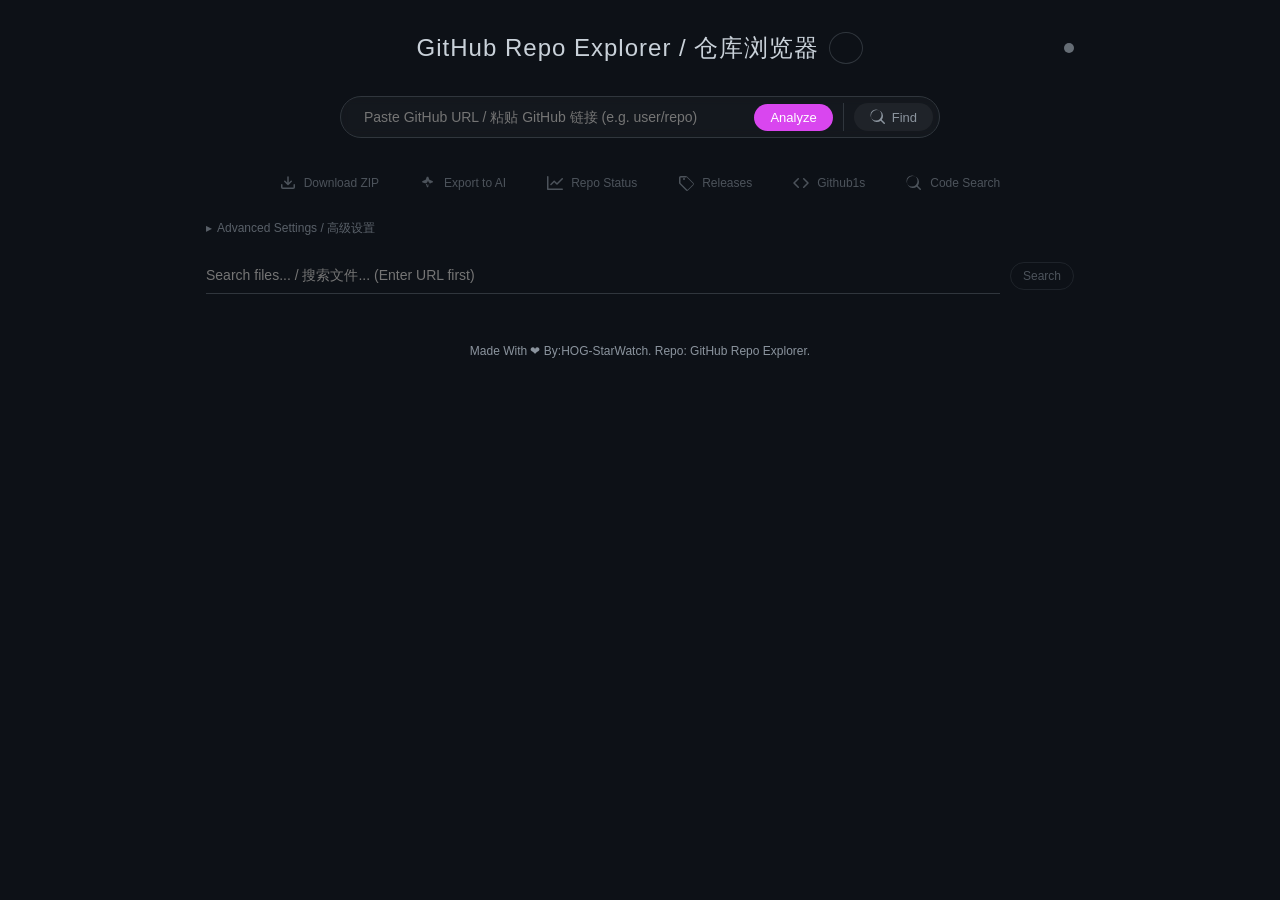
==== commit 6fcf512e: "Update" ====
--- a/index.html
+++ b/index.html
@@ -4,228 +4,24 @@
     <meta charset="UTF-8">
     <meta name="viewport" content="width=device-width, initial-scale=1.0">
     <title>GitHub Repo Explorer</title>
-    <style>
-        :root{--bg:#0d1117;--text:#c9d1d9;--border:#30363d;--hover:#161b22;--link:#58a6ff;--inp-bg:#0d1117;--inp-bd:#30363d;--btn-bg:#238636;--btn-tx:#fff;--btn-hv:#2ea043;--panel:#161b22;--act-bg:#21262d;--act-bd:#30363d;--text-dim: #8b949e;--highlight: #1f6feb;}
-        ::-webkit-scrollbar{width:6px;height:6px}
-        ::-webkit-scrollbar-track{background:transparent}
-        ::-webkit-scrollbar-thumb{background:rgba(48, 54, 61, 0.6);border-radius:3px}
-        ::-webkit-scrollbar-thumb:hover{background:rgba(88, 166, 255, 0.4)}
-        
-        body{font-family:-apple-system,BlinkMacSystemFont,"Segoe UI",Helvetica,Arial,sans-serif;max-width:900px;margin:2rem auto;padding:0 1rem;background:var(--bg);color:var(--text);transition:0.3s;position:relative}
-        
-        /* Header & API Status */
-        .header-row{display:flex;justify-content:center;align-items:center;position:relative;margin-bottom:2rem}
-        h3{font-weight:300;letter-spacing:1px;color:var(--text);margin:0;font-size: 1.5rem;}
-        .api-status{position:absolute;right:0;top:50%;transform:translateY(-50%);width:10px;height:10px;border-radius:50%;background:#8b949e;cursor:help;transition:0.3s;opacity: 0.7;}
-        .api-status[data-level="high"]{background:#3fb950;box-shadow:0 0 8px rgba(63,185,80,0.4)}
-        .api-status[data-level="medium"]{background:#d29922;box-shadow:0 0 8px rgba(210,153,34,0.4)}
-        .api-status[data-level="low"]{background:#f85149;box-shadow:0 0 8px rgba(248,81,73,0.4)}
-
-        /* Minimalist Capsule Search */
-        .capsule-search{display:flex;align-items:center;background:rgba(255,255,255,0.03);border:1px solid var(--border);border-radius:50px;padding:4px 6px 4px 15px;margin-bottom:30px;transition:0.2s;max-width:600px;margin-left:auto;margin-right:auto; backdrop-filter: blur(5px);}
-        .capsule-search:focus-within{border-color:var(--link);box-shadow:0 0 0 2px rgba(88,166,255,0.1); background:rgba(255,255,255,0.05);}
-        .capsule-search input{border:none;background:transparent;padding:8px;margin:0;outline:none;box-shadow:none;font-size:14px;width:100%;color:var(--text);}
-        .capsule-search button{border-radius:40px;padding:6px 16px;margin:0;border:none;font-size: 13px;}
-
-        input,select{width:100%;padding:10px 0;margin-bottom:15px;border:none;border-bottom:1px solid var(--border);background:transparent;color:var(--text);outline:none;transition:0.2s;box-sizing:border-box;border-radius:0;}
-        input:focus,select:focus{border-bottom-color:var(--link)}
-        
-        button{padding:8px 16px;background:var(--btn-bg);color:var(--btn-tx);border:none;border-radius:4px;cursor:pointer;font-weight:500;transition:0.2s;font-size: 13px;}
-        button:hover{background:var(--btn-hv);transform:translateY(-1px);}
-        button:disabled{opacity:0.5;cursor:not-allowed;transform:none;}
-        
-        #btn-analyze { background: #d946ef; }
-        #btn-analyze:hover { background: #c026d3; }
-
-        .tree-view{margin-top:20px;border:1px solid var(--border);border-radius:8px;padding:10px;max-height:70vh;overflow-y:auto;display:none;background:rgba(22, 27, 34, 0.5);}
-        
-        /* Tree Item Styles */
-        .tree-item { display: flex; align-items: center; padding: 5px 8px; border-radius: 4px; cursor: pointer; user-select: none; transition: all 0.15s ease; margin-bottom: 1px; }
-        .tree-item:hover { background: rgba(255,255,255,0.05); }
-        .tree-item input[type="checkbox"] { margin-right: 10px; width: 14px; height: 14px; accent-color: var(--link); cursor: pointer; border-radius: 3px; opacity: 0.7; }
-        .tree-item input[type="checkbox"]:checked { opacity: 1; }
-        .tree-item svg { fill: var(--text-dim); margin-right: 8px; width: 16px; height: 16px; min-width: 16px; transition: 0.2s; }
-        .tree-item:hover svg { fill: var(--text); }
-        .tree-item span { white-space: nowrap; overflow: hidden; text-overflow: ellipsis; font-size: 13px; }
-        
-        .tree-content { display: flex; align-items: center; justify-content: space-between; width: 100%; padding-right: 5px; white-space: nowrap; }
-        .tree-item-left { display: flex; align-items: center; overflow: hidden; height: auto; min-height: 24px; }
-        .file-name { font-size: 13px; color: var(--text); margin-left: 2px; line-height: 1.5; opacity: 0.9; }
-        
-        .action-btn { margin-left: 8px; padding: 2px 8px; font-size: 11px; border: 1px solid var(--border); border-radius: 12px; cursor: pointer; background: transparent; color: var(--text-dim); transition: 0.2s; opacity: 0; }
-        .tree-item:hover .action-btn { opacity: 1; }
-        .action-btn:hover { background: var(--link); color: #fff; border-color: var(--link); }
-        
-        .settings-toggle { font-size: 12px; color: var(--text-dim); cursor: pointer; margin-bottom: 10px; display: inline-block; opacity: 0.6; user-select: none; transition: 0.2s; }
-        .settings-toggle:hover { opacity: 1; color: var(--link); }
-        .settings-toggle::before { content: '▸'; display: inline-block; margin-right: 5px; font-size: 12px; transition: transform 0.2s; }
-        .settings-toggle.open::before { transform: rotate(90deg); }
-        .settings-panel { display: none; padding: 20px; background: rgba(255,255,255,0.02); border: 1px solid var(--border); border-radius: 8px; margin-bottom: 20px; }
-        
-        .progress-container { margin-top: 20px; display: none; }.progress-bar-bg{width:100%;height:4px;background:var(--border);border-radius:2px;overflow:hidden}
-        .console-log { margin-top: 15px; padding: 15px; background: rgba(0,0,0,0.2); border: 1px solid var(--border); border-radius: 8px; font-family: 'SFMono-Regular', Consolas, 'Liberation Mono', Menlo, monospace; font-size: 11px; color: var(--text-dim); max-height: 150px; overflow-y: auto; display: none; white-space: pre-wrap; word-break: break-all; }
-        .progress-bar-fill { height: 100%; background: var(--link); width: 0%; transition: width 0.2s; }
-        .file-progress-wrap { width: 50px; height: 3px; background: rgba(255,255,255,0.1); margin-left: 8px; border-radius: 2px; overflow: hidden; display: inline-block; vertical-align: middle; }
-        .file-progress-bar { width: 0%; height: 100%; background: #2ea44f; transition: width 0.3s; }
-        
-        details > summary { cursor: pointer; list-style: none; user-select: none; }
-        details > summary::-webkit-details-marker { display: none; }
-        
-        /* Select Dark Mode */
-        #ref-selector { background: var(--bg); color: var(--text); border: 1px solid var(--border); border-radius: 4px; padding: 5px; }
-        #ref-selector option { background: var(--bg); color: var(--text); }
-
-        /* Focused Tree Item */
-        .tree-item:focus { outline: none; background: rgba(88, 166, 255, 0.2) !important; }
-        
-        .children-container { margin-left: 18px; border-left: 1px solid rgba(48, 54, 61, 0.4); padding-left: 0 !important; }
-
-        /* Modals & Glassmorphism */
-        .modal-overlay{position:fixed;top:0;left:0;width:100%;height:100%;background:rgba(0,0,0,0.6);z-index:1000;display:none;justify-content:center;align-items:center;backdrop-filter:blur(5px);transition:opacity 0.2s;}
-        .modal-content{background:rgba(22, 27, 34, 0.85);width:90%;max-width:1000px;height:80vh;border-radius:16px;border:1px solid rgba(255,255,255,0.1);display:flex;flex-direction:column;position:relative;box-shadow:0 20px 50px rgba(0,0,0,0.5);backdrop-filter:blur(10px);overflow:hidden;}
-        .modal-header{padding:15px 25px;border-bottom:1px solid rgba(255,255,255,0.05);display:flex;justify-content:space-between;align-items:center;background:rgba(255,255,255,0.02);}
-        .modal-body{flex:1;overflow:auto;padding:25px;background:transparent;}
-        .close-modal{cursor:pointer;font-size:24px;color:var(--text-dim);width:30px;height:30px;display:flex;align-items:center;justify-content:center;border-radius:50%;transition:0.2s;}
-        .close-modal:hover{color:var(--text);background:rgba(255,255,255,0.1);}
-        
-        /* Minimalist Inputs */
-        input.minimal-input, select.minimal-input {
-            width: 100%; padding: 10px 0; margin-bottom: 15px; border: none; border-bottom: 1px solid var(--border);
-            background: transparent; color: var(--text); outline: none; transition: 0.3s; border-radius: 0; font-size: 14px;
-        }
-        input.minimal-input:focus, select.minimal-input:focus { border-bottom-color: var(--link); }
-        select.minimal-input option { background: var(--bg); color: var(--text); }
-
-        /* Search Button Border */
-        #btn-search-file { border-color: var(--border); }
-        
-        /* Breadcrumbs (Reverted to simple style) */
-        .breadcrumbs-container{display:flex;align-items:center;flex-wrap:wrap;gap:5px;margin-bottom:20px;}
-        .breadcrumb-item{color:var(--text-dim);cursor:pointer;text-decoration:none;transition:0.2s;font-size:14px;padding:2px 5px; border-radius:4px;}
-        .breadcrumb-item:hover{color:var(--link);background:rgba(255,255,255,0.05);}
-        .breadcrumb-separator{color:var(--text-dim);font-size:12px;opacity:0.6;margin:0 2px;}
-
-        .tree-view{margin-top:20px;border:1px solid var(--border);border-radius:12px;padding:15px;max-height:70vh;overflow-y:auto;display:none;background:rgba(22, 27, 34, 0.4);}
-
-        .preview-code{font-family:'SFMono-Regular', Consolas, monospace;white-space:pre;color:var(--text); font-size: 13px;}
-        .preview-image{max-width:100%;display:block;margin:0 auto}
-        .tree-checkbox{margin-right:8px;cursor:pointer;width:14px;height:14px;margin-top:0;vertical-align:middle;display:inline-block}
-
-        .file-size{font-size:11px;color:var(--text-dim);margin-left:10px;min-width:60px;text-align:right; font-family: monospace;}
-        .icon-img{width:16px;height:16px;vertical-align:middle;margin-right:5px}
-        
-        .console-header{display:flex;justify-content:space-between;align-items:center;margin-bottom:5px}
-        .console-title{font-size:11px;color:var(--text-dim);font-weight:600;text-transform: uppercase; letter-spacing: 0.5px;}
-        .console-clear{font-size:11px;color:var(--link);cursor:pointer;opacity: 0.8;}
-        .console-clear:hover{opacity: 1; text-decoration: underline;}
-        
-        details>summary .folder-arrow{display:inline-block;font-size:9px;margin-right:6px;transition:transform 0.2s;color:var(--text-dim); width: 10px; text-align: center;}
-        details[open]>summary .folder-arrow{transform:rotate(90deg)}
-
-        /* Discovery Styles */
-        .tab-btn { flex:1; padding:10px; border-bottom:2px solid transparent; cursor:pointer; text-align:center; font-size:13px; color:var(--text-dim); transition:0.2s; }
-        .tab-btn:hover { color: var(--text); }
-        .tab-btn.active { border-bottom-color:var(--link); color:var(--text); font-weight: 500; }
-        
-        .repo-card { background:rgba(255,255,255,0.03); border:1px solid var(--border); border-radius:8px; padding:15px; cursor:pointer; transition:0.2s; display:flex; flex-direction:column; height:180px; }
-        .repo-card:hover { transform:translateY(-2px); border-color:var(--link); background:rgba(255,255,255,0.06); box-shadow: 0 4px 12px rgba(0,0,0,0.1); }
-        .repo-header { display:flex; justify-content:space-between; margin-bottom:10px; }
-        .repo-name { font-weight:600; color:var(--link); word-break:break-all; font-size:14px; }
-        .repo-desc { color:var(--text); font-size:12px; line-height:1.5; flex:1; overflow:hidden; display:-webkit-box; -webkit-line-clamp:3; line-clamp:3; -webkit-box-orient:vertical; margin-bottom:10px; opacity:0.7; }
-        .repo-meta { display:flex; gap:10px; font-size:11px; color:#8b949e; align-items:center; }
-        .meta-item { display:flex; align-items:center; gap:4px; }
-        .lang-dot { width:8px; height:8px; border-radius:50%; display:inline-block; }
-        
-        /* Markdown minimal styles */
-        .markdown-body { font-size:14px; line-height:1.6; color:var(--text); }
-        .markdown-body h1, .markdown-body h2 { border-bottom:1px solid var(--border); padding-bottom:0.3em; margin-top:1em; margin-bottom:10px; }
-        .markdown-body a { color:var(--link); text-decoration:none; }
-        .markdown-body code { background:rgba(110,118,129,0.4); border-radius:4px; padding:0.2em 0.4em; font-family: 'SFMono-Regular', Consolas, monospace; font-size: 85%; }
-        .markdown-body pre { background:#161b22; border-radius:6px; padding:15px; overflow:auto; margin:10px 0; }
-        .markdown-body img { max-width:100%; border:1px solid var(--border); border-radius:4px; background:transparent; }
-
-        /* Dashboard / Status Modal Styles */
-        .tab-nav { display: flex; border-bottom: 1px solid var(--border); background: transparent; padding: 0 10px; flex-shrink: 0; }
-        .tab-item { padding: 12px 20px; cursor: pointer; border-bottom: 2px solid transparent; font-size: 13px; color: var(--text-dim); transition: 0.2s; }
-        .tab-item:hover { color: var(--text); }
-        .tab-item.active { border-bottom-color: #f78166; color: var(--text); font-weight: 500; }
-        .status-tab-content { display: none; flex: 1; overflow-y: auto; padding: 20px; }
-        .status-tab-content.active { display: block; }
-
-        /* Activity Timeline */
-        .timeline-item { display: flex; gap: 15px; padding-bottom: 25px; position: relative; }
-        .timeline-item::before { content: ''; position: absolute; left: 15px; top: 30px; bottom: 0; width: 1px; background: var(--border); z-index: 0; }
-        .timeline-item:last-child::before { display: none; }
-        .timeline-icon { width: 30px; height: 30px; border-radius: 50%; background: var(--panel); border: 1px solid var(--border); display: flex; align-items: center; justify-content: center; z-index: 1; font-size: 14px; flex-shrink: 0; color: var(--text-dim); }
-        .timeline-body { flex: 1; font-size: 13px; background: rgba(255,255,255,0.02); padding: 12px; border-radius: 6px; border: 1px solid var(--border); }
-        .timeline-header { display: flex; justify-content: space-between; margin-bottom: 5px; color: var(--text-dim); font-size: 12px; }
-        .timeline-user { font-weight: 600; color: var(--text); margin-right: 5px; }
-        .timeline-action { color: var(--text); }
-        .timeline-ref { font-family: monospace; background: rgba(110,118,129,0.2); padding: 2px 5px; border-radius: 3px; font-size: 11px; color: var(--link); }
-
-        /* Stats Grid */
-        .stats-grid { display: grid; grid-template-columns: repeat(auto-fill, minmax(140px, 1fr)); gap: 15px; margin-bottom: 20px; }
-        .stat-card { background: rgba(255,255,255,0.02); border: 1px solid var(--border); border-radius: 8px; padding: 20px; text-align: center; transition: 0.2s; }
-        .stat-card:hover { border-color: var(--link); }
-        .stat-value { font-size: 28px; font-weight: 300; color: var(--text); margin-bottom: 5px; }
-        .stat-label { font-size: 11px; color: var(--text-dim); text-transform: uppercase; letter-spacing: 1px; }
-        
-        /* Drag Selection Styles */
-        .selection-box { position: absolute; border: 1px solid rgba(88, 166, 255, 0.5); background: rgba(88, 166, 255, 0.1); pointer-events: none; z-index: 9999; display: none; border-radius: 2px; }
-        .tree-item.selecting { background: rgba(88, 166, 255, 0.15) !important; }
-
-        /* Minimalist Action Bar */
-        .action-bar { display: flex; justify-content: center; gap: 15px; margin-bottom: 20px; flex-wrap: wrap; }
-        .action-item { background: transparent; border: 1px solid transparent; color: var(--text-dim); cursor: pointer; font-size: 12px; padding: 6px 12px; display: flex; align-items: center; gap: 8px; transition: 0.2s; font-weight: 500; border-radius: 20px; }
-        .action-item:hover { color: var(--link); background: rgba(88, 166, 255, 0.08); border-color: rgba(88, 166, 255, 0.2); }
-        /* Mobile Responsive */
-        @media (max-width: 768px) {
-            body { padding: 0 10px; margin: 1rem auto; max-width: 100%; }
-            .header-row { flex-direction: column; text-align: center; gap: 10px; }
-            .api-status { position: static; transform: none; margin: 0 auto; }
-            .capsule-search { flex-wrap: wrap; padding: 10px; border-radius: 12px; gap: 10px; }
-            .capsule-search input { width: 100%; text-align: center; padding: 5px; }
-            .capsule-search button { width: 100%; margin: 0; }
-            .action-bar { gap: 10px; justify-content: space-around; }
-            .action-item { padding: 8px 12px; flex: 1; justify-content: center; min-width: 120px; font-size: 11px; }
-            
-            /* Modal Responsive */
-            .modal-content { width: 95%; height: 90vh; max-height: 90vh; border-radius: 8px; }
-            .modal-body { padding: 15px; }
-            
-            /* Discovery Panel Responsive */
-            .discovery-container { flex-direction: column; }
-            .discovery-sidebar { width: 100%; border-right: none; border-bottom: 1px solid var(--border); max-height: 300px; overflow-y: auto; }
-            #disc-preview-panel { position: fixed; top: 0; left: 0; width: 100%; height: 100%; z-index: 2000; border-left: none; }
-            #disc-repo-list { grid-template-columns: 1fr; }
-            
-            /* Stats Grid */
-            .stats-grid { grid-template-columns: repeat(2, 1fr); }
-            
-            /* Tree View */
-            .tree-item { padding: 8px 5px; }
-            .file-size { display: none; } /* Hide size on small screens */
-            .action-btn { opacity: 1; padding: 4px 8px; } /* Always show actions */
-            
-            /* Breadcrumbs */
-            .breadcrumbs-container { flex-direction: column; align-items: flex-start; }
-            #ref-selector { width: 100%; margin-top: 10px; }
-        }
-    </style>
+    <link rel="stylesheet" href="style.css">
 </head>
 <body>
     <div class="header-row">
         <h3>GitHub Repo Explorer / 仓库浏览器</h3>
+        <button id="theme-toggle-btn" class="theme-toggle-btn" onclick="toggleTheme()" title="Toggle Theme"></button>
         <div class="api-status" id="api-status" title="API Rate Limit: Unknown"></div>
     </div>
     
     <div class="capsule-search">
         <input type="text" id="url" placeholder="Paste GitHub URL / 粘贴 GitHub 链接 (e.g. user/repo)">
         <button id="btn-analyze" onclick="start()" style="white-space:nowrap;">Analyze</button>
-        <button id="btn-discovery" onclick="openDiscovery()" title="Find Repos / 发现仓库" style="background:transparent; border:none; color:var(--text-dim); padding:0 10px; margin-left:5px; border-left:1px solid var(--border); border-radius:0; display:flex; align-items:center; gap:5px;">
-            <svg viewBox="0 0 16 16" width="16" height="16" fill="currentColor"><path d="M10.68 11.74a6 6 0 0 1-7.922-8.982 6 6 0 0 1 8.982 7.922l3.04 3.04a.749.749 0 0 1-.326 1.275.749.749 0 0 1-.734-.215ZM11.5 6a5.5 5.5 0 1 0-11 0 5.5 5.5 0 0 0 11 0Z"></path></svg>
-            Find
-        </button>
+        <div class="find-btn-container">
+            <button id="btn-discovery" onclick="openDiscovery()" title="Find Repos" class="capsule-btn">
+                <svg viewBox="0 0 16 16" width="16" height="16" fill="currentColor"><path d="M10.68 11.74a6 6 0 0 1-7.922-8.982 6 6 0 0 1 8.982 7.922l3.04 3.04a.749.749 0 0 1-.326 1.275.749.749 0 0 1-.734-.215ZM11.5 6a5.5 5.5 0 1 0-11 0 5.5 5.5 0 0 0 11 0Z"></path></svg>
+                Find
+            </button>
+        </div>
     </div>
 
     <div class="action-bar">
@@ -264,13 +60,13 @@
             </div>
             
             <div class="tab-nav" style="overflow-x:auto;">
-                <div class="tab-item active" onclick="switchStatusTab('overview')">📊 Overview</div>
-                <div class="tab-item" onclick="switchStatusTab('activity')">⚡ Activity</div>
-                <div class="tab-item" onclick="switchStatusTab('commits')">📜 Commits</div>
-                <div class="tab-item" onclick="switchStatusTab('contributors')">👥 Contributors</div>
-                <div class="tab-item" onclick="switchStatusTab('issues')">🐛 Issues</div>
-                <div class="tab-item" onclick="switchStatusTab('languages')">📊 Languages</div>
-                <div class="tab-item" onclick="switchStatusTab('ci')">🏗️ CI/CD</div>
+                <div class="tab-item active" onclick="switchStatusTab('overview')">Overview</div>
+                <div class="tab-item" onclick="switchStatusTab('activity')">Activity</div>
+                <div class="tab-item" onclick="switchStatusTab('commits')">Commits</div>
+                <div class="tab-item" onclick="switchStatusTab('contributors')">Contributors</div>
+                <div class="tab-item" onclick="switchStatusTab('issues')">Issues</div>
+                <div class="tab-item" onclick="switchStatusTab('languages')">Languages</div>
+                <div class="tab-item" onclick="switchStatusTab('ci')">CI/CD</div>
             </div>
 
             <div class="modal-body" style="padding:0; display:flex; flex-direction:column; overflow:hidden;">
@@ -322,22 +118,22 @@
             <div class="modal-body" style="padding:0; display:flex; flex:1; overflow:hidden;">
                 <!-- Sidebar -->
                 <div class="discovery-sidebar" style="width:300px; border-right:1px solid var(--border); padding:15px; overflow-y:auto; flex-shrink:0;">
-                    <div style="margin-bottom:15px; font-weight:bold; color:var(--text);">🔍 筛选与搜索</div>
+                    <div style="margin-bottom:15px; font-weight:bold; color:var(--text);">Search & Filter</div>
                     
                     <div class="tab-group" style="display:flex; gap:10px; margin-bottom:15px;">
-                        <div class="tab-btn active" onclick="switchDiscoveryMode('search')" id="tab-search">关键词搜索</div>
-                        <div class="tab-btn" onclick="switchDiscoveryMode('trending')" id="tab-trending">🔥 趋势榜单</div>
+                        <div class="capsule-tab active" onclick="switchDiscoveryMode('search')" id="tab-search">Keyword</div>
+                        <div class="capsule-tab" onclick="switchDiscoveryMode('trending')" id="tab-trending">Trending</div>
                     </div>
 
                     <div id="disc-search-controls" style="margin-bottom:15px;">
-                        <label style="display:block; margin-bottom:5px; font-size:12px; color:var(--text-dim);">关键词</label>
-                        <input type="text" id="disc-searchInput" class="minimal-input" placeholder="React, Vue, AI..." style="margin-bottom:0;">
+                        <label style="display:block; margin-bottom:5px; font-size:12px; color:var(--text-dim);">Keyword</label>
+                        <input type="text" id="disc-searchInput" class="minimal-input-enhanced" placeholder="React, Vue, AI..." style="margin-bottom:0;">
                     </div>
 
                     <div style="margin-bottom:15px;">
-                        <label style="display:block; margin-bottom:5px; font-size:12px; color:var(--text-dim);">编程语言</label>
-                        <select id="disc-langSelect" class="minimal-input" style="margin-bottom:0;">
-                            <option value="">全部语言</option>
+                        <label style="display:block; margin-bottom:5px; font-size:12px; color:var(--text-dim);">Language</label>
+                        <select id="disc-langSelect" class="minimal-input-enhanced" style="margin-bottom:0;">
+                            <option value="">All Languages</option>
                             <option value="javascript">JavaScript</option>
                             <option value="typescript">TypeScript</option>
                             <option value="python">Python</option>
@@ -356,60 +152,60 @@
                     </div>
 
                     <div style="margin-bottom:15px;">
-                        <label style="display:block; margin-bottom:5px; font-size:12px; color:var(--text-dim);">排序方式</label>
-                        <select id="disc-sortSelect" class="minimal-input" style="margin-bottom:0;">
-                            <option value="stars">按 Stars 数</option>
-                            <option value="forks">按 Forks 数</option>
-                            <option value="updated">按更新时间</option>
+                        <label style="display:block; margin-bottom:5px; font-size:12px; color:var(--text-dim);">Sort By</label>
+                        <select id="disc-sortSelect" class="minimal-input-enhanced" style="margin-bottom:0;">
+                            <option value="stars">Stars</option>
+                            <option value="forks">Forks</option>
+                            <option value="updated">Updated</option>
                         </select>
                     </div>
 
                     <div style="margin-bottom:15px;">
-                        <label style="display:block; margin-bottom:5px; font-size:12px; color:var(--text-dim);">最低 Stars</label>
-                        <input type="number" id="disc-minStars" class="minimal-input" placeholder="例如: 1000" min="0" style="margin-bottom:0;">
+                        <label style="display:block; margin-bottom:5px; font-size:12px; color:var(--text-dim);">Min Stars</label>
+                        <input type="number" id="disc-minStars" class="minimal-input-enhanced" placeholder="e.g. 1000" min="0" style="margin-bottom:0;">
                     </div>
 
                     <div style="margin-bottom:15px;">
-                        <label style="display:block; margin-bottom:5px; font-size:12px; color:var(--text-dim);">时间范围 (趋势)</label>
-                        <select id="disc-dateRange" class="minimal-input" style="margin-bottom:0;" disabled>
-                            <option value="daily">今日热门</option>
-                            <option value="weekly" selected>本周热门</option>
-                            <option value="monthly">本月热门</option>
+                        <label style="display:block; margin-bottom:5px; font-size:12px; color:var(--text-dim);">Date Range</label>
+                        <select id="disc-dateRange" class="minimal-input-enhanced" style="margin-bottom:0;" disabled>
+                            <option value="daily">Daily</option>
+                            <option value="weekly" selected>Weekly</option>
+                            <option value="monthly">Monthly</option>
                         </select>
                     </div>
 
-                    <button id="disc-actionBtn" onclick="performDiscoveryAction()" style="width:100%;">🔍 开始搜索</button>
+                    <button id="disc-actionBtn" onclick="performDiscoveryAction()" style="width:100%;">Search</button>
                 </div>
 
                 <!-- Main List -->
                 <div class="discovery-main" style="flex:1; display:flex; flex-direction:column; overflow:hidden;">
                     <div style="padding:15px; border-bottom:1px solid var(--border); display:flex; justify-content:space-between; align-items:center;">
-                        <div id="disc-list-title" style="font-weight:bold;">搜索结果</div>
-                        <div id="disc-result-count" style="font-size:12px; color:var(--text-dim);">0 个项目</div>
+                        <div id="disc-list-title" style="font-weight:bold;">Search Results</div>
+                        <div id="disc-result-count" style="font-size:12px; color:var(--text-dim);">0 items</div>
                     </div>
                     <div id="disc-repo-list" style="flex:1; overflow-y:auto; padding:15px; display:grid; grid-template-columns: repeat(auto-fill, minmax(300px, 1fr)); gap:15px; align-content:start;">
                         <div style="grid-column: 1/-1; text-align: center; padding: 50px; color: #8b949e;">
-                            👈 在左侧输入关键词或选择趋势榜单
+                            Enter keywords or select trending on the left
                         </div>
                     </div>
                 </div>
                 
                 <!-- Preview Panel (Nested) -->
-                <div id="disc-preview-panel" style="width:50%; border-left:1px solid var(--border); background:var(--bg); display:none; flex-direction:column;">
-                    <div style="padding:15px; border-bottom:1px solid var(--border); display:flex; justify-content:space-between; align-items:center;">
-                        <span id="disc-preview-title" style="font-weight:bold; overflow:hidden; text-overflow:ellipsis; white-space:nowrap; max-width:200px;">Preview</span>
+                <div id="disc-preview-panel">
+                    <div style="padding:10px 15px; border-bottom:1px solid var(--border); display:flex; justify-content:space-between; align-items:center; height: 50px;">
+                        <span id="disc-preview-title" style="font-weight:bold; overflow:hidden; text-overflow:ellipsis; white-space:nowrap; flex: 1; margin-right: 10px;">Preview</span>
                         <div style="display:flex; align-items:center;">
-                             <select id="disc-render-engine" onchange="rerenderPreview()" style="margin-right:10px; font-size:12px; padding:4px; border:1px solid var(--border); background:var(--bg); color:var(--text); border-radius:4px;">
+                             <select id="disc-render-engine" onchange="rerenderPreview()" style="margin-right:15px; font-size:12px; padding:4px 8px; border:1px solid var(--border); background:var(--bg); color:var(--text); border-radius:4px;">
                                  <option value="js">JS Render (Fast)</option>
                                  <option value="api">GitHub API (Perfect)</option>
                                  <option value="source">Source Code</option>
                              </select>
-                             <button onclick="closeDiscPreview()" style="padding:4px 8px; font-size:12px;">✕</button>
+                             <button onclick="closeDiscPreview()" class="preview-close-btn">×</button>
                         </div>
                     </div>
                     <div id="disc-preview-content" class="markdown-body" style="flex:1; overflow-y:auto; padding:20px;"></div>
                     <div style="padding:15px; border-top:1px solid var(--border); display:flex; gap:10px;">
-                        <button id="disc-btn-open" class="action-item" style="flex:1; justify-content:center;">Open Here / 解析</button>
+                        <button id="disc-btn-open" class="action-item" style="flex:1; justify-content:center;">Open Here</button>
                         <button id="disc-btn-github1s" class="action-item" style="flex:1; justify-content:center;">Github1s</button>
                         <a id="disc-link-github" href="#" target="_blank" style="flex:1; display:flex;"><button class="action-item" style="width:100%; justify-content:center;">GitHub</button></a>
                     </div>
@@ -433,18 +229,28 @@
     <div class="settings-panel" id="settings-panel">
         <div style="margin-bottom:15px">
             <label>GitHub Token (Opt)</label>
-            <input type="password" id="gh-token" class="minimal-input" placeholder="ghp_xxxxxxxxxxxx">
+            <div style="display:flex; gap:10px;">
+                <input type="password" id="gh-token" class="minimal-input" placeholder="ghp_xxxxxxxxxxxx" style="margin-bottom:0">
+                <button class="action-item" style="width:auto; padding:0 10px; height:32px;" onclick="resetSetting('gh-token', '')">Reset</button>
+            </div>
             <div style="font-size:12px;color:#6a737d">提高 API 速率限制。警告：配置后 Token 会发送给代理。</div>
         </div>
         <div style="margin-bottom:15px">
             <label>API Proxy / API 代理 (Opt)</label>
-            <input type="text" id="api-proxy" class="minimal-input" placeholder="e.g. https://api.cors.me/">
+            <div style="display:flex; gap:10px;">
+                <input type="text" id="api-proxy" class="minimal-input" placeholder="e.g. https://api.cors.me/" style="margin-bottom:0">
+                <button class="action-item" style="width:auto; padding:0 10px; height:32px;" onclick="resetSetting('api-proxy', '')">Reset</button>
+            </div>
             <div style="font-size:12px;color:#6a737d">GitHub API 请求前缀，用于绕过 CORS 或速率限制。</div>
         </div>
         <div style="margin-bottom:15px">
             <label>Release Asset URL Template / Release 下载链接模板</label>
-            <input type="text" id="release-url-template" class="minimal-input" placeholder="https://github.com/{owner}/{repo}/releases/download/{tag}/{filename}">
-            <div style="font-size:12px;color:#6a737d">自定义 Release 附件下载链接。占位符: {owner}, {repo}, {tag}, {filename}。</div>
+            <div style="display:flex; gap:10px;">
+                <input type="text" id="release-url-template" class="minimal-input" placeholder="https://github.com/{owner}/{repo}/releases/download/{tag}/{filename}" style="margin-bottom:0">
+                <button class="action-item" style="width:auto; padding:0 10px; height:32px;" onclick="resetSetting('release-url-template', 'https://github.com/{owner}/{repo}/releases/download/{tag}/{filename}')">Reset</button>
+            </div>
+            <div style="font-size:12px;color:#6a737d; margin-top:5px;">自定义 Release 附件下载链接。占位符: {owner}, {repo}, {tag}, {filename}。</div>
+            <div class="url-preview" id="release-preview" style="font-size:12px; color:var(--link); margin-top:5px; word-break:break-all; font-family:monospace; background:rgba(255,255,255,0.05); padding:5px; border-radius:4px;"></div>
             <div style="font-size:11px;color:#8b949e;margin-top:5px;line-height:1.4">
                 Examples:<br>
                 - Default: <code>https://github.com/{owner}/{repo}/releases/download/{tag}/{filename}</code><br>
@@ -454,8 +260,12 @@
         </div>
         <div>
             <label>File URL Template / 文件链接模板</label>
-            <input type="text" id="url-template" class="minimal-input" value="https://raw.githubusercontent.com/{owner}/{repo}/{ref}/{path}">
-            <div style="font-size:12px;color:#6a737d">构建下载链接。可在此填入代理。占位符: {owner}, {repo}, {ref}, {path}。</div>
+            <div style="display:flex; gap:10px;">
+                <input type="text" id="url-template" class="minimal-input" value="https://raw.githubusercontent.com/{owner}/{repo}/{ref}/{path}" style="margin-bottom:0">
+                <button class="action-item" style="width:auto; padding:0 10px; height:32px;" onclick="resetSetting('url-template', 'https://raw.githubusercontent.com/{owner}/{repo}/{ref}/{path}')">Reset</button>
+            </div>
+            <div style="font-size:12px;color:#6a737d; margin-top:5px;">构建下载链接。可在此填入代理。占位符: {owner}, {repo}, {ref}, {path}。</div>
+            <div class="url-preview" id="file-preview" style="font-size:12px; color:var(--link); margin-top:5px; word-break:break-all; font-family:monospace; background:rgba(255,255,255,0.05); padding:5px; border-radius:4px;"></div>
             <div style="font-size:11px;color:#8b949e;margin-top:5px;line-height:1.4">
                 Examples:<br>
                 - Default: <code>https://raw.githubusercontent.com/{owner}/{repo}/{ref}/{path}</code><br>
@@ -527,2225 +337,8 @@
             </div>
         </div>
     </div>
-
-    </div><!-- Main Container End -->
-    <script>
-        const $ = s => document.querySelector(s);
-        const log = t => {
-             const st = $('#status-text');
-             if(st) st.innerText = t;
-             
-             const container = $('#console-container');
-             const cl = $('#console-log');
-             if (cl && container) {
-                 container.style.display = 'block';
-                 const line = document.createElement('div');
-                 const time = new Date().toLocaleTimeString();
-                 line.innerText = `[${time}] ${t}`;
-                 line.style.borderBottom = '1px solid rgba(255,255,255,0.05)';
-                 line.style.padding = '2px 0';
-                 cl.appendChild(line);
-                 cl.scrollTop = cl.scrollHeight;
-             }
-             console.log(t);
-        };
-        
-        function clearLog() {
-            const cl = $('#console-log');
-            if(cl) cl.innerHTML = '';
-            $('#console-container').style.display = 'none';
-        }
-        const setProgress = (percent) => {
-            $('#progress-bar').style.width = `${percent}%`;
-            $('#progress-container').style.display = 'block';
-        };
-
-        const TEXT = {
-            download: 'Download / 下载',
-            zip: 'Zip / 打包',
-            copied: 'Copied! / 已复制!',
-            failedCopy: 'Failed / 失败',
-            error: 'Error / 错误',
-            analyzing: 'Analyzing... / 解析中...',
-            fetchingBranches: 'Fetching branches... / 获取分支...',
-            fetchingRepos: 'Fetching repos... / 获取仓库...',
-            fetchingFileList: 'Fetching file list... / 获取文件列表...',
-            selectRepo: 'Select Repo / 选择仓库',
-            noFilesFound: 'No files found / 未找到文件',
-            invalidUrl: 'Invalid URL / 无效链接',
-            downloadingFiles: 'Downloading files... / 下载文件中...',
-            zipping: 'Zipping... / 打包中...',
-            done: 'Done! / 完成!',
-            enterUrl: 'Please enter a URL / 请输入链接',
-            analysisComplete: 'Analysis complete. Found {count} files. / 解析完成, 共找到 {count} 个文件.',
-            preview: 'Preview / 预览',
-            close: 'Close / 关闭',
-            noSelection: 'No files selected / 未选择文件'
-        };
-        const t = (k, args = {}) => {
-            let str = TEXT[k] || k;
-            for (let key in args) {
-                str = str.replace(new RegExp(`{${key}}`, 'g'), args[key]);
-            }
-            return str;
-        };
-
-        let currentFiles = [];
-        let currentRepoInfo = {};
-        let currentRefs = [];
-
-        function toggleSettings(el) {
-            const panel = $('#settings-panel');
-            const isOpen = panel.style.display === 'block';
-            panel.style.display = isOpen ? 'none' : 'block';
-            if (el) el.classList.toggle('open', !isOpen);
-        }
-
-        async function fetchWithProxy(url, type = 'api') {
-            const apiProxy = $('#api-proxy').value.trim();
-            const token = $('#gh-token').value.trim();
-            const headers = {};
-            if (token) headers['Authorization'] = `token ${token}`;
-
-            let finalUrl = url;
-            if (type === 'api' && apiProxy) {
-                finalUrl = apiProxy + url;
-            } 
-            
-            return fetch(finalUrl, { headers }).then(r => {
-                monitorRateLimit(r);
-                return r;
-            });
-        }
-
-        function monitorRateLimit(response) {
-            const limit = response.headers.get('x-ratelimit-limit');
-            const remaining = response.headers.get('x-ratelimit-remaining');
-            const reset = response.headers.get('x-ratelimit-reset');
-            
-            if (remaining !== null) {
-                const el = $('#api-status');
-                if (el) {
-                    const r = parseInt(remaining, 10);
-                    const l = parseInt(limit, 10);
-                    const percentage = (r / l) * 100;
-                    
-                    let level = 'high';
-                    if (percentage < 20) level = 'low';
-                    else if (percentage < 50) level = 'medium';
-                    
-                    el.setAttribute('data-level', level);
-                    
-                    const resetDate = new Date(parseInt(reset, 10) * 1000);
-                    el.title = `API: ${r}/${l} remaining\nResets: ${resetDate.toLocaleTimeString()}`;
-                }
-            }
-        }
-
-        function copyToClipboard(text) {
-            navigator.clipboard.writeText(text).then(() => {
-                log(`${t('copied')}: ${text}`);
-            }).catch(err => {
-                console.error(t('failedCopy'), err);
-                log(t('failedCopy') + ': ' + err);
-            });
-        }
-
-        function formatSize(bytes) {
-            if (bytes === undefined || bytes === null) return '';
-            if (bytes === 0) return '0 B';
-            const units = ['B', 'KB', 'MB', 'GB'];
-            let i = 0;
-            while (bytes >= 1024 && i < units.length - 1) {
-                bytes /= 1024;
-                i++;
-            }
-            return `${bytes.toFixed(1)} ${units[i]}`;
-        }
-
-        function getFileIcon(filename) {
-            return '📄';
-        }
-
-        // 预览逻辑
-        async function previewFile(url, filename, filepath) {
-            const ext = filename.split('.').pop().toLowerCase();
-
-            if (ext === 'md' || ext === 'markdown') {
-                try {
-                    // Open discovery/markdown preview panel
-                    const text = await fetch(url).then(r => {
-                        if (!r.ok) throw new Error(`HTTP ${r.status}`);
-                        return r.text();
-                    });
-                    
-                    // Make sure marked is loaded if needed (reusing discovery logic)
-                    await ensureMarked();
-
-                    showMarkdownFile(filename, text, url, filepath);
-                    return;
-                } catch(e) {
-                    console.error('MD Preview failed', e);
-                    // Fallback to normal preview on error
-                }
-            }
-
-            const isImg = ['png','jpg','jpeg','gif','svg'].includes(ext);
-            
-            $('#preview-title').innerText = filename;
-            $('#preview-body').innerHTML = 'Loading...';
-            $('#preview-modal').style.display = 'flex';
-            
-            try {
-                if (isImg) {
-                    $('#preview-body').innerHTML = `<img src="${url}" class="preview-image">`;
-                } else {
-                    // Use fetch directly to match download behavior and avoid unwanted proxying
-                    // if the URL is already absolute.
-                    const text = await fetch(url).then(r => {
-                        if (!r.ok) throw new Error(`HTTP ${r.status}`);
-                        return r.text();
-                    });
-                    
-                    // Simple escape
-                    const safeText = text.replace(/&/g, "&amp;").replace(/</g, "&lt;").replace(/>/g, "&gt;");
-                    $('#preview-body').innerHTML = `<div class="preview-code">${safeText}</div>`;
-                }
-            } catch (e) {
-                console.error('Preview error:', e);
-                $('#preview-body').innerText = t('error') + ': ' + e.message;
-            }
-        }
-        
-        function closePreview() {
-            $('#preview-modal').style.display = 'none';
-        }
-        
-        let lastCheckedCheckbox = null;
-        
-        function toggleAll(checkbox, event) {
-            // Shift + Click Range Selection
-            if (event && event.shiftKey && lastCheckedCheckbox && lastCheckedCheckbox !== checkbox) {
-                const all = Array.from(document.querySelectorAll('.tree-checkbox'));
-                const start = all.indexOf(lastCheckedCheckbox);
-                const end = all.indexOf(checkbox);
-                
-                if (start !== -1 && end !== -1) {
-                    const low = Math.min(start, end);
-                    const high = Math.max(start, end);
-                    for (let i = low; i <= high; i++) {
-                        const c = all[i];
-                        if (c !== checkbox) {
-                            c.checked = checkbox.checked;
-                            c.indeterminate = false; 
-                            if (c.getAttribute('data-type') === 'folder') handleFolderSelect(c, false); 
-                            updateParentState(c); 
-                        }
-                    }
-                }
-            }
-            
-            if (checkbox.getAttribute('data-type') === 'folder') {
-                handleFolderSelect(checkbox);
-            }
-            
-            updateParentState(checkbox);
-            lastCheckedCheckbox = checkbox;
-        }
-
-        function handleFolderSelect(checkbox, recurseUp = true) {
-            const details = checkbox.closest('details');
-            if (details) {
-                 const container = details.querySelector('.children-container');
-                 if (container) {
-                     const children = container.querySelectorAll('.tree-checkbox');
-                     children.forEach(c => {
-                         c.checked = checkbox.checked;
-                         c.indeterminate = false; 
-                     });
-                 }
-            }
-            if (recurseUp) updateParentState(checkbox);
-        }
-        
-        function updateParentState(checkbox) {
-            let container = checkbox.closest('.children-container');
-            if (!container) return; // Top level
-
-            let parentDetails = container.parentElement; // <details>
-            if (!parentDetails) return;
-
-            let parentSummary = parentDetails.querySelector('summary');
-            if (!parentSummary) return;
-
-            let parentCheckbox = parentSummary.querySelector('.tree-checkbox');
-            if (!parentCheckbox) return;
-
-            // Get direct children checkboxes only
-            const siblingCheckboxes = Array.from(container.querySelectorAll(':scope > .tree-item .tree-checkbox, :scope > details > summary .tree-checkbox'));
-            
-            const allChecked = siblingCheckboxes.every(c => c.checked);
-            const someChecked = siblingCheckboxes.some(c => c.checked || c.indeterminate);
-            
-            const newState = allChecked;
-            const newIndeterminate = someChecked && !allChecked;
-            
-            if (parentCheckbox.checked !== newState || parentCheckbox.indeterminate !== newIndeterminate) {
-                parentCheckbox.checked = newState;
-                parentCheckbox.indeterminate = newIndeterminate;
-                updateParentState(parentCheckbox);
-            }
-        }
-
-        // Drag Selection Logic
-        let isDragging = false;
-        let startX = 0, startY = 0;
-        let selectionBox = null;
-        let initialCheckboxStates = new Map(); // Store initial states
-
-        function getBodyOffset() {
-            const rect = document.body.getBoundingClientRect();
-            return {
-                left: rect.left + window.scrollX,
-                top: rect.top + window.scrollY
-            };
-        }
-
-        document.addEventListener('mousedown', (e) => {
-            const treeView = document.getElementById('tree-view');
-            if (!treeView || treeView.style.display === 'none') return;
-            if (!treeView.contains(e.target)) return;
-            
-            if (['INPUT', 'A', 'BUTTON', 'SUMMARY'].includes(e.target.tagName) || e.target.closest('summary') || e.target.closest('.action-btn')) return;
-
-            isDragging = true;
-            
-            const offset = getBodyOffset();
-            startX = e.pageX - offset.left;
-            startY = e.pageY - offset.top;
-            
-            if (!selectionBox) {
-                selectionBox = document.createElement('div');
-                selectionBox.className = 'selection-box';
-                document.body.appendChild(selectionBox);
-            }
-            
-            selectionBox.style.left = startX + 'px';
-            selectionBox.style.top = startY + 'px';
-            selectionBox.style.width = '0px';
-            selectionBox.style.height = '0px';
-            selectionBox.style.display = 'block';
-            
-            // Snapshot current states
-            initialCheckboxStates.clear();
-            document.querySelectorAll('.tree-checkbox').forEach(cb => {
-                initialCheckboxStates.set(cb, cb.checked);
-            });
-            
-            e.preventDefault();
-        });
-
-        document.addEventListener('mousemove', (e) => {
-            if (!isDragging || !selectionBox) return;
-            
-            const offset = getBodyOffset();
-            const currentX = e.pageX - offset.left;
-            const currentY = e.pageY - offset.top;
-            
-            const width = Math.abs(currentX - startX);
-            const height = Math.abs(currentY - startY);
-            const left = Math.min(currentX, startX);
-            const top = Math.min(currentY, startY);
-            
-            selectionBox.style.width = width + 'px';
-            selectionBox.style.height = height + 'px';
-            selectionBox.style.left = left + 'px';
-            selectionBox.style.top = top + 'px';
-            
-            const items = document.querySelectorAll('.tree-item');
-            items.forEach(item => {
-                // Skip hidden items (e.g. inside collapsed details)
-                if (item.offsetParent === null) return;
-
-                const rect = item.getBoundingClientRect();
-                const itemLeft = rect.left + window.scrollX - offset.left;
-                const itemTop = rect.top + window.scrollY - offset.top;
-                
-                const intersect = (left < itemLeft + rect.width && left + width > itemLeft && top < itemTop + rect.height && top + height > itemTop);
-                
-                if (intersect) {
-                    item.classList.add('selecting');
-                    const checkbox = item.querySelector('.tree-checkbox');
-                    if (checkbox) {
-                        // Toggle logic: Invert initial state
-                        const wasChecked = initialCheckboxStates.get(checkbox);
-                        checkbox.checked = !wasChecked;
-                        checkbox.indeterminate = false;
-                    }
-                } else {
-                    if (item.classList.contains('selecting')) {
-                        item.classList.remove('selecting');
-                        const checkbox = item.querySelector('.tree-checkbox');
-                        if (checkbox) {
-                            // Revert to initial state
-                            checkbox.checked = initialCheckboxStates.get(checkbox);
-                        }
-                    }
-                }
-            });
-        });
-
-        document.addEventListener('mouseup', (e) => {
-            if (!isDragging) return;
-            isDragging = false;
-            if (selectionBox) selectionBox.style.display = 'none';
-            
-            const affectedItems = document.querySelectorAll('.tree-item.selecting');
-            affectedItems.forEach(item => item.classList.remove('selecting'));
-            
-            const changedCheckboxes = [];
-            affectedItems.forEach(item => {
-                const cb = item.querySelector('.tree-checkbox');
-                if(cb) changedCheckboxes.push(cb);
-            });
-            
-            // 1. Handle Folders (Top-Down)
-            changedCheckboxes.forEach(cb => {
-                 if (cb.getAttribute('data-type') === 'folder') {
-                     handleFolderSelect(cb, false);
-                 }
-            });
-
-            // 2. Handle Parent Updates (Bottom-Up)
-            changedCheckboxes.reverse().forEach(cb => updateParentState(cb));
-            
-            initialCheckboxStates.clear();
-        });
-
-        function renderBreadcrumbs(owner, repo, branch, path) {
-            const container = $('#breadcrumbs');
-            container.innerHTML = '';
-            
-            const parts = [
-                { name: owner, url: `https://github.com/${owner}` },
-                { name: repo, url: `https://github.com/${owner}/${repo}` },
-                { name: branch, url: `https://github.com/${owner}/${repo}/tree/${branch}` }
-            ];
-            
-            if (path) {
-                path.split('/').forEach((p, i, arr) => {
-                    const currentPath = arr.slice(0, i + 1).join('/');
-                    parts.push({ 
-                        name: p, 
-                        url: `https://github.com/${owner}/${repo}/tree/${branch}/${currentPath}`,
-                        isPath: true
-                    });
-                });
-            }
-            
-            parts.forEach((p, i) => {
-                const span = document.createElement('span');
-                span.className = 'breadcrumb-item';
-                span.innerText = p.name;
-                span.onclick = () => {
-                     $('#url').value = p.url;
-                     start();
-                };
-                container.appendChild(span);
-                
-                if (i < parts.length - 1) {
-                    const sep = document.createElement('span');
-                    sep.className = 'breadcrumb-separator';
-                    sep.innerText = '/';
-                    container.appendChild(sep);
-                }
-            });
-        }
-
-        // 目录树渲染逻辑
-        function renderTree(files, rootPath) {
-            lastCheckedCheckbox = null;
-            const tree = {};
-            
-            // 构建树结构
-            files.forEach(file => {
-                const relativePath = file.path.replace(rootPath, '').replace(/^\//, '');
-                const parts = relativePath.split('/');
-                let current = tree;
-                
-                parts.forEach((part, i) => {
-                    if (!current[part]) {
-                        current[part] = (i === parts.length - 1) ? { __file: file } : { __path: (current.__path ? current.__path + '/' : (rootPath ? rootPath + '/' : '')) + part };
-                    }
-                    current = current[part];
-                });
-            });
-            // 修复根路径追踪
-            function fixPath(node, prefix) {
-                Object.keys(node).forEach(key => {
-                    if (key.startsWith('__')) return;
-                    const fullPath = prefix ? prefix + '/' + key : key;
-                    if (!node[key].__file) {
-                        node[key].__path = fullPath;
-                        fixPath(node[key], fullPath);
-                    }
-                });
-            }
-            fixPath(tree, rootPath);
-
-            const container = $('#tree-view');
-            container.innerHTML = '';
-            container.style.display = 'block';
-            
-            function createNode(name, obj) {
-                const isFile = obj.__file;
-                const isFolder = !isFile;
-
-                const div = document.createElement('div');
-                div.className = 'tree-item';
-                div.setAttribute('tabindex', '0'); // Keyboard focus
-                
-                // 图标逻辑
-                const iconHtml = isFile 
-                    ? `<span class="file-icon">${getFileIcon(name)}</span>` 
-                    : `<span class="folder-arrow">▶</span><span class="folder-icon">📂</span>`;
-
-                let actionsHtml = '';
-                let progressHtml = '';
-                let sizeHtml = '';
-                let clickAction = '';
-
-                if (isFile) {
-                    const safeId = 'file-' + obj.__file.path.replace(/[^a-zA-Z0-9]/g, '-');
-                    obj.__file.domId = safeId;
-                    
-                    progressHtml = `
-                        <div class="file-progress-wrap">
-                            <div class="file-progress-bar" id="${safeId}"></div>
-                        </div>
-                    `;
-                    actionsHtml = `
-                        <span class="action-btn" onclick="copyToClipboard('${obj.__file.repoUrl}')" title="Copy GitHub Link">Repo</span>
-                        <span class="action-btn" onclick="copyToClipboard('${obj.__file.url}')" title="Copy Raw Link">Raw</span>
-                        <span class="action-btn" onclick="downloadSingleFile('${obj.__file.url}', '${name}')" title="Download File">${t('download')}</span>
-                    `;
-                    sizeHtml = `<span class="file-size">${formatSize(obj.__file.size)}</span>`;
-                    
-                    const safePath = obj.__file.path.replace(/'/g, "\\'");
-                    clickAction = `onclick="previewFile('${obj.__file.url}', '${name}', '${safePath}')" style="cursor:pointer; text-decoration:underline;"`;
-                } else {
-                    const folderPath = obj.__path;
-                    const repoUrl = `https://github.com/${currentRepoInfo.owner}/${currentRepoInfo.repo}/tree/${currentRepoInfo.ref}/${folderPath}`;
-                    actionsHtml = `
-                         <span class="action-btn" onclick="copyToClipboard('${repoUrl}')" title="Copy GitHub Link">Repo</span>
-                         <span class="action-btn" onclick="downloadFolderZip('${folderPath}')" title="Download Folder as ZIP">${t('zip')}</span>
-                    `;
-                }
-
-                // 复选框
-                const checkboxHtml = `<input type="checkbox" class="tree-checkbox" checked onclick="event.stopPropagation()" onchange="toggleAll(this, event)" data-path="${isFile ? obj.__file.path : obj.__path}" data-type="${isFile ? 'file' : 'folder'}">`;
-
-                div.innerHTML = `
-                    <div class="tree-content">
-                        <div class="tree-item-left">
-                            ${checkboxHtml}
-                            ${iconHtml}
-                            <span class="file-name" title="${name}" ${clickAction}>${name}</span>
-                        </div>
-                        <div style="display:flex; align-items:center;">
-                            ${sizeHtml}
-                            ${actionsHtml}
-                            ${progressHtml}
-                        </div>
-                    </div>
-                `;
-                
-                if (isFolder) {
-                    const details = document.createElement('details');
-                    const summary = document.createElement('summary');
-                    summary.appendChild(div);
-                    details.appendChild(summary);
-                    
-                    const childrenContainer = document.createElement('div');
-                    childrenContainer.className = 'children-container';
-                    details.appendChild(childrenContainer);
-                    
-                    // Lazy Loading Logic
-                    details.__treeNode = obj;
-                    details.__rendered = false;
-                    
-                    details.addEventListener('toggle', function() {
-                        if (this.open && !this.__rendered) {
-                            this.__rendered = true;
-                            const nodeObj = this.__treeNode;
-                            const container = this.querySelector('.children-container');
-                            
-                            const keys = Object.keys(nodeObj).filter(k => !k.startsWith('__'));
-                            const folders = keys.filter(k => !nodeObj[k].__file).sort();
-                            const files = keys.filter(k => nodeObj[k].__file).sort();
-                            
-                            [...folders, ...files].forEach(key => {
-                                const childNode = createNode(key, nodeObj[key]);
-                                container.appendChild(childNode);
-                            });
-                            
-                            // Sync checkbox state from parent
-                            const parentCb = this.querySelector('.tree-checkbox');
-                            if (parentCb && !parentCb.indeterminate) {
-                                const childCbs = container.querySelectorAll('.tree-checkbox');
-                                childCbs.forEach(cb => cb.checked = parentCb.checked);
-                            }
-                        }
-                    });
-                    
-                    return details;
-                } else {
-                    return div;
-                }
-            }
-            
-            // 根目录排序
-            const keys = Object.keys(tree).filter(k => !k.startsWith('__'));
-            const folders = keys.filter(k => !tree[k].__file).sort();
-            const rootFiles = keys.filter(k => tree[k].__file).sort();
-            
-            [...folders, ...rootFiles].forEach(key => {
-                const node = createNode(key, tree[key]);
-                container.appendChild(node);
-            });
-        }
-
-        // 快捷键逻辑
-        document.addEventListener('keydown', (e) => {
-            // Ctrl+F: Focus Search
-            if ((e.ctrlKey || e.metaKey) && e.key.toLowerCase() === 'f') {
-                e.preventDefault();
-                const searchInput = document.getElementById('file-search');
-                if (searchInput && !searchInput.disabled) {
-                    searchInput.focus();
-                    searchInput.select();
-                }
-                return;
-            }
-
-            // Tree Navigation
-            const active = document.activeElement;
-            const isTreeItem = active.classList.contains('tree-item');
-            
-            if (isTreeItem) {
-                if (e.key === 'ArrowDown') {
-                    e.preventDefault();
-                    moveFocus(active, 1);
-                } else if (e.key === 'ArrowUp') {
-                    e.preventDefault();
-                    moveFocus(active, -1);
-                } else if (e.key === ' ' || e.key === 'Enter') {
-                    e.preventDefault();
-                    
-                    const details = active.closest('details');
-                    // Check if we are focusing a folder summary
-                    if (details && details.querySelector('summary > .tree-item') === active) {
-                        if (e.key === 'Enter') {
-                            details.open = !details.open;
-                        } else {
-                           // Space: Toggle Checkbox
-                           const cb = active.querySelector('.tree-checkbox');
-                           if(cb) {
-                               cb.checked = !cb.checked;
-                               toggleAll(cb, { stopPropagation: () => {} });
-                           }
-                        }
-                    } else {
-                        // File
-                        if (e.key === 'Enter') {
-                            const nameSpan = active.querySelector('.file-name');
-                            if(nameSpan) nameSpan.click();
-                        } else {
-                           const cb = active.querySelector('.tree-checkbox');
-                           if(cb) {
-                               cb.checked = !cb.checked;
-                               toggleAll(cb, { stopPropagation: () => {} });
-                           }
-                        }
-                    }
-                }
-            }
-        });
-
-        function moveFocus(current, direction) {
-            // Get all visible tree-items
-            // We traverse the DOM to find visible tree-items
-            // A simple approach: querySelectorAll('.tree-item') and filter by visibility
-            const allItems = Array.from(document.querySelectorAll('.tree-item'));
-            // Filter out items inside closed details
-            // An item is visible if all its ancestor details are open.
-            // But offsetParent check is faster and simpler for "rendered and visible"
-            const visibleItems = allItems.filter(el => el.offsetParent !== null);
-            
-            const index = visibleItems.indexOf(current);
-            if (index !== -1) {
-                const newIndex = index + direction;
-                if (newIndex >= 0 && newIndex < visibleItems.length) {
-                    visibleItems[newIndex].focus();
-                }
-            }
-        }
-
-        function parseGitHubUrl(url) {
-            url = url.trim();
-            
-            // Remove query params and hash (e.g. ?tab=readme-ov-file, #L10)
-            url = url.split(/[?#]/)[0];
-
-            if (url.startsWith('git@github.com:')) {
-                url = url.replace('git@github.com:', 'https://github.com/').replace(/\.git$/, '');
-            }
-
-            // 1. 处理简写格式: "user/repo" 或 "/user/repo"
-            // 排除包含 github.com 的情况，只匹配 ^/?[\w-]+/[\w.-]+$
-            // GitHub 用户名规则: 仅限字母数字和连字符，不能以连字符开头/结尾
-            // 仓库名规则: 字母数字、连字符、点、下划线
-            const shortMatch = url.match(/^\/?([a-zA-Z0-9](?:[a-zA-Z0-9-]*[a-zA-Z0-9])?)\/([a-zA-Z0-9._-]+)$/);
-            if (shortMatch) {
-                return {
-                    owner: shortMatch[1],
-                    repo: shortMatch[2],
-                    type: undefined,
-                    ref: undefined,
-                    path: ''
-                };
-            }
-
-            // 1.1 Support Deep Links without domain (e.g. /user/repo/tree/main/src)
-            const deepMatch = url.match(/^\/?([a-zA-Z0-9](?:[a-zA-Z0-9-]*[a-zA-Z0-9])?)\/([a-zA-Z0-9._-]+)\/(tree|blob)\/([^/]+)(?:\/(.*))?$/);
-            if (deepMatch) {
-                return {
-                    owner: deepMatch[1],
-                    repo: deepMatch[2],
-                    type: deepMatch[3],
-                    ref: deepMatch[4],
-                    path: deepMatch[5] || ''
-                };
-            }
-            
-            // 2. 补全 protocol 如果丢失 (e.g. "github.com/user/repo")
-            if (url.match(/^(www\.)?github\.com\//)) {
-                url = 'https://' + url;
-            }
-            
-            // 处理 raw.githubusercontent.com
-            // Format: https://raw.githubusercontent.com/owner/repo/ref/path
-            const rawMatch = url.match(/raw\.githubusercontent\.com\/([^/]+)\/([^/]+)\/([^/]+)\/(.+)/);
-            if (rawMatch) {
-                return {
-                    owner: rawMatch[1],
-                    repo: rawMatch[2],
-                    type: 'blob',
-                    ref: rawMatch[3],
-                    path: rawMatch[4]
-                };
-            }
-
-            url = url.replace(/\.git$/, '');
-            
-            // 处理 /commit/SHA -> 将 SHA 视为引用
-            const commitMatch = url.match(/github\.com\/([^/]+)\/([^/]+)\/commit\/([a-f0-9]+)/);
-            if (commitMatch) {
-                return {
-                    owner: commitMatch[1],
-                    repo: commitMatch[2],
-                    type: 'tree', // treat as tree root
-                    ref: commitMatch[3],
-                    path: ''
-                };
-            }
-
-            // 处理 /releases/tag/TAG -> 将 TAG 视为引用
-            const releaseMatch = url.match(/github\.com\/([^/]+)\/([^/]+)\/releases\/tag\/([^/]+)/);
-            if (releaseMatch) {
-                return {
-                    owner: releaseMatch[1],
-                    repo: releaseMatch[2],
-                    type: 'tree',
-                    ref: releaseMatch[3],
-                    path: ''
-                };
-            }
-            
-            // 处理用户主页链接
-            // Regex for user: github.com/username (and optional /)
-            
-            const userMatch = url.match(/github\.com\/([^/]+)\/?$/);
-            if (userMatch) {
-                 return {
-                     owner: userMatch[1],
-                     type: 'user'
-                 };
-            }
-
-            const match = url.match(/github\.com\/([^/]+)\/([^/]+)(?:\/(tree|blob)\/([^/]+)(?:\/(.*))?)?/);
-            if (!match) return null;
-            return {
-                owner: match[1],
-                repo: match[2],
-                type: match[3],
-                ref: match[4], // branch or tag or commit
-                path: match[5] || ''
-            };
-        }
-        
-        async function downloadSingleFile(url, filename) {
-             try {
-                 const a = document.createElement('a');
-                 a.href = url;
-                 a.download = filename;
-                 document.body.appendChild(a);
-                 a.click();
-                 document.body.removeChild(a);
-             } catch (e) {
-                 console.error(e);
-                 log(t('error') + ': ' + e.message);
-             }
-        }
-
-        function getSelectedFiles(scopePath = null) {
-            // 查找所有选中的文件
-            const checkedInputs = Array.from(document.querySelectorAll('.tree-checkbox:checked[data-type="file"]'));
-            const checkedPaths = new Set(checkedInputs.map(i => i.getAttribute('data-path')));
-            
-            let files = currentFiles.filter(f => checkedPaths.has(f.path));
-            
-            if (scopePath) {
-                 files = files.filter(f => f.path === scopePath || f.path.startsWith(scopePath + '/'));
-            }
-            return files;
-        }
-
-        async function downloadFolderZip(folderPath) {
-            const filesToZip = getSelectedFiles(folderPath);
-            
-            if (filesToZip.length === 0) {
-                log(t('noSelection'));
-                return;
-            }
-            
-            const { owner, repo, ref } = currentRepoInfo;
-            const safeRef = ref.replace(/[\/\\]/g, '-');
-            const safePath = folderPath.replace(/[\/\\]/g, '-');
-            const zipName = `${owner}-${repo}-${safeRef}-${safePath}.zip`;
-
-            await downloadFilesAsZip(filesToZip, zipName);
-        }
-
-        async function downloadFilesAsZip(files, zipName) {
-            await ensureJSZip();
-            $('#btn-analyze').disabled = true;
-            $('#btn-download').disabled = true;
-            
-             const zip = new JSZip();
-             let count = 0;
-             log(t('downloadingFiles', { count: files.length }));
-             setProgress(0);
-
-             // 并发下载限制
-             const limit = 10;
-             for (let i = 0; i < files.length; i += limit) {
-                 await Promise.all(files.slice(i, i + limit).map(async f => {
-                     const bar = f.domId ? document.getElementById(f.domId) : null;
-                     if(bar) bar.style.width = '20%'; 
-                     
-                     try {
-                         const blob = await fetch(f.url).then(r => r.blob());
-                         zip.file(f.path, blob);
-                         if(bar) bar.style.width = '100%';
-                     } catch (e) { 
-                         console.error(e);
-                         if(bar) {
-                             bar.style.backgroundColor = 'red';
-                             bar.style.width = '100%';
-                         }
-                     }
-                     count++;
-                     const percent = (count / files.length * 100).toFixed(0);
-                     log(`${t('downloadingFiles', { count: files.length })} (${percent}%)`);
-                     setProgress(percent);
-                 }));
-             }
-
-            zip.generateAsync({type:"blob"}).then(function(content) {
-                const a = document.createElement("a");
-                a.href = URL.createObjectURL(content);
-                a.download = zipName;
-                a.click();
-                
-                log(t('done'));
-                $('#progress-container').style.display = 'none';
-                $('#btn-download').disabled = false;
-            });
-        }
-
-        // 添加回车触发
-        $('#url').addEventListener('keydown', (e) => {
-            if (e.key === 'Enter') start();
-        });
-        
-        // 绑定搜索框回车事件
-        $('#file-search').addEventListener('keydown', (e) => {
-            if (e.key === 'Enter') performFileSearch();
-        });
-
-        async function start() {
-            let url = $('#url').value.trim();
-            if (!url) return log(t('enterUrl'));
-            
-            // 自动补全 github.com 前缀
-            if (!url.startsWith('http') && !url.startsWith('git@')) {
-                if (url.indexOf('github.com') === -1) {
-                     // 简单的格式检查，避免非法字符？暂时先直接补全
-                     url = 'https://github.com/' + url;
-                } else {
-                     url = 'https://' + url;
-                }
-                $('#url').value = url;
-            }
-
-            $('#btn-analyze').disabled = true;
-            $('#btn-download').disabled = true;
-            $('#btn-export-ai').disabled = true;
-            $('#btn-github1s').disabled = true;
-            $('#btn-status').disabled = true;
-            $('#btn-release').disabled = true;
-            $('#btn-code-search').disabled = true;
-            $('#progress-container').style.display = 'none';
-            $('#progress-bar').style.width = '0%';
-            $('#tree-view').style.display = 'none';
-            $('#file-search').disabled = true; // Disable search
-            $('#btn-search-file').disabled = true;
-            $('#file-search').value = ''; // Clear search
-            log(t('analyzing'));
-
-            // 解析 URL
-            const parsed = parseGitHubUrl(url);
-            if (!parsed) {
-                log(t('invalidUrl'));
-                $('#btn-analyze').disabled = false;
-                return;
-            }
-            
-            const { owner, repo, type, path: urlPath } = parsed;
-            let ref = parsed.ref;
-            let path = urlPath;
-            
-            // 处理用户主页逻辑
-            if (parsed.type === 'user') {
-                await handleUserRepos(parsed.owner);
-                return;
-            }
-
-            log(t('fetchingBranches'));
-            
-            try {
-                // 获取所有分支和标签
-                // 用于区分 URL 中的分支名和路径
-                // e.g. tree/feature/new/logic/src/index.js -> is branch "feature/new" or "feature/new/logic"?
-                const [branches, tags] = await Promise.all([
-                    fetchWithProxy(`https://api.github.com/repos/${owner}/${repo}/branches`).then(r => r.json()),
-                    fetchWithProxy(`https://api.github.com/repos/${owner}/${repo}/tags`).then(r => r.json())
-                ]);
-
-                if (branches.message) throw new Error(branches.message);
-
-                const branchNames = branches.map(b => b.name);
-                const tagNames = tags.map(t => t.name);
-                const refs = [...branchNames, ...tagNames].sort((a, b) => b.length - a.length); // Sort by length desc
-                currentRefs = refs; // Store for selector
-
-                // 若未指定引用，尝试使用默认分支
-                if (!ref) {
-                     const repoInfo = await fetchWithProxy(`https://api.github.com/repos/${owner}/${repo}`).then(r => r.json());
-                     ref = repoInfo.default_branch || 'master';
-                } else {
-                     // 尝试从 URL 匹配引用
-                     // The URL parser might have captured "branch/path/to/file" as "branch" and "path/to/file"
-                     // We need to check if the captured "ref" is actually part of a longer branch name
-                     const potentialRef = ref + (path ? '/' + path : '');
-                     const matchedRef = refs.find(r => potentialRef === r || potentialRef.startsWith(r + '/'));
-                     
-                     if (matchedRef) {
-                         ref = matchedRef;
-                         path = potentialRef.substring(matchedRef.length).replace(/^\//, '');
-                     }
-                }
-                
-                // 填充引用选择器
-                const selector = $('#ref-selector');
-                selector.innerHTML = '';
-                
-                // 显示排序：主分支优先
-                const displayRefs = [...currentRefs].sort((a, b) => {
-                    const pA = (a === 'main' || a === 'master') ? 1 : 0;
-                    const pB = (b === 'main' || b === 'master') ? 1 : 0;
-                    if (pA !== pB) return pB - pA; // Higher priority first
-                    return a.localeCompare(b);
-                });
-
-                displayRefs.forEach(r => {
-                    const option = document.createElement('option');
-                    option.value = r;
-                    option.text = r;
-                    option.selected = r === ref;
-                    selector.appendChild(option);
-                });
-                
-                $('#breadcrumbs-container').style.display = 'flex'; // Show breadcrumbs container
-
-                currentRepoInfo = { owner, repo, path: path || '' };
-                await fetchAndRenderTree(owner, repo, ref, path);
-
-                $('#btn-status').disabled = false;
-                $('#btn-release').disabled = false;
-                $('#btn-github1s').disabled = false;
-
-            } catch (e) {
-                console.error(e);
-                log(t('error') + ': ' + e.message);
-            } finally {
-                $('#btn-analyze').disabled = false;
-            }
-        }
-        
-        async function handleUserRepos(owner) {
-             log(t('fetchingRepos'));
-             try {
-                 const repos = await fetchWithProxy(`https://api.github.com/users/${owner}/repos?per_page=100&sort=updated`).then(r => r.json());
-                 if (repos.message) throw new Error(repos.message);
-                 if (!repos.length) throw new Error(t('noFilesFound')); // 复用消息
-                 
-                 const container = $('#tree-view');
-                 container.innerHTML = '';
-                 container.style.display = 'block';
-                 
-                 const ul = document.createElement('div');
-                 repos.forEach(repo => {
-                     const div = document.createElement('div');
-                     div.className = 'tree-item';
-                     div.style.padding = '5px 10px';
-                     div.style.cursor = 'pointer';
-                     div.innerHTML = `
-                         <div style="display:flex; align-items:center;">
-                             <span class="folder-icon">📦</span>
-                             <span class="file-name" style="font-weight:600">${repo.name}</span>
-                             <span style="margin-left:10px; font-size:12px; color:#6a737d;">${repo.description || ''}</span>
-                         </div>
-                     `;
-                     div.onclick = () => {
-                         $('#url').value = repo.html_url;
-                         start();
-                     };
-                     ul.appendChild(div);
-                 });
-                 container.appendChild(ul);
-                 
-                 log(t('selectRepo'));
-                 $('#breadcrumbs-container').style.display = 'none';
-
-                 // Update URL for user profile
-                 window.history.pushState(null, '', '/?' + `https://github.com/${owner}`);
-                 
-             } catch(e) {
-                 console.error(e);
-                 log(t('error') + ': ' + e.message);
-             } finally {
-                 $('#btn-analyze').disabled = false;
-                 // Enable status button if repo loaded
-                 if (currentRepoInfo.owner) $('#btn-status').disabled = false;
-             }
-        }
-        
-        async function onRefChange() {
-             const ref = $('#ref-selector').value;
-             const { owner, repo, path } = currentRepoInfo;
-             if (!owner || !repo) return;
-             
-             $('#btn-analyze').disabled = true;
-             $('#btn-download').disabled = true;
-             
-             try {
-                 await fetchAndRenderTree(owner, repo, ref, path);
-             } catch(e) {
-                 console.error(e);
-                 log(t('error') + ': ' + e.message);
-             } finally {
-                 $('#btn-analyze').disabled = false;
-             }
-        }
-
-        async function fetchAndRenderTree(owner, repo, ref, path) {
-            log(t('fetchingFileList'));
-            let files = [];
-            
-            // 检查是否为 blob URL，区分文件和目录
-            // If path is provided, we need to check if it's a file or directory. 
-            // The previous logic used 'type' from URL, but now we might change branch.
-            // Let's assume tree first.
-            
-            try {
-                 const treeUrl = `https://api.github.com/repos/${owner}/${repo}/git/trees/${ref}?recursive=1`;
-                 const treeData = await fetchWithProxy(treeUrl).then(r => r.json());
-                 
-                 if (treeData.message) throw new Error(treeData.message);
-                 
-                 files = treeData.tree
-                     .filter(i => i.type === 'blob'); // Only files
-
-                 if (path) {
-                     // Check if path exists as a directory prefix or exact file match
-                     files = files.filter(i => i.path === path || i.path.startsWith(path + '/'));
-                 }
-                 
-                 // 若未找到文件
-                 // If Tree API fails (e.g. repo too large), maybe fallback or error
-            } catch (e) {
-                // 若 Tree API 失败
-                throw e;
-            }
-            
-            if (!files.length) throw new Error(t('noFilesFound'));
-
-            $('#btn-status').disabled = false;
-
-            // 使用模板处理 URL
-            const template = $('#url-template').value.trim();
-            const branch = ref; // Use resolved ref as branch
-            files = files.map(i => {
-                let fileUrl = template
-                    .replace('{owner}', owner)
-                    .replace('{repo}', repo)
-                    .replace('{ref}', branch)
-                    .replace('{branch}', branch)
-                    .replace('{path}', i.path);
-                
-                const repoUrl = `https://github.com/${owner}/${repo}/blob/${branch}/${i.path}`;
-
-                return { 
-                    path: i.path, 
-                    url: fileUrl,
-                    repoUrl: repoUrl,
-                    size: i.size // Capture size
-                };
-            });
-
-            currentFiles = files; // Store for download
-            // currentRepoInfo 路径已设置
-            currentRepoInfo.ref = ref; // Update ref in state
-
-            // 渲染目录树
-            renderBreadcrumbs(owner, repo, branch, path);
-            renderTree(files, path);
-            
-            $('#file-search').disabled = false; // Enable search
-            $('#btn-search-file').disabled = false;
-            $('#file-search').placeholder = "Search files... / 搜索文件...";
-            
-            log(t('analysisComplete', { count: files.length }));
-            $('#btn-download').disabled = false;
-            $('#btn-github1s').disabled = false;
-            $('#btn-export-ai').disabled = false;
-            $('#btn-release').disabled = false;
-            $('#btn-code-search').disabled = false;
-
-            // Update Browser URL for easy sharing / 更新浏览器 URL
-            let shareUrl = `https://github.com/${owner}/${repo}`;
-            if (branch && (path || (branch !== 'main' && branch !== 'master'))) {
-                shareUrl += `/tree/${branch}`;
-                if (path) shareUrl += `/${path}`;
-            }
-            window.history.pushState(null, '', '/?' + shareUrl);
-        }
-
-        function performFileSearch() {
-            const val = $('#file-search').value.trim().toLowerCase();
-            
-            if (!val) {
-                renderTree(currentFiles, currentRepoInfo.path);
-                log('Search cleared.');
-                return;
-            }
-            
-            log(`Searching for "${val}"...`);
-            
-            // Filter files
-            const filtered = currentFiles.filter(f => f.path.toLowerCase().includes(val));
-            
-            log(`Found ${filtered.length} matches.`);
-            
-            // Re-render
-            renderTree(filtered, currentRepoInfo.path);
-            
-            // Expand all folders when searching
-            const details = document.querySelectorAll('#tree-view details');
-            details.forEach(d => d.open = true);
-        }
-
-        async function exportForAI() {
-             const checked = document.querySelectorAll('.tree-checkbox:checked');
-             let filesToExport = [];
-             
-             if (checked.length > 0) {
-                 checked.forEach(c => {
-                     const path = c.getAttribute('data-path');
-                     const file = currentFiles.find(f => f.path === path);
-                     if (file) filesToExport.push(file);
-                 });
-             } else {
-                 if (!confirm(t('noSelection') + '. Export ALL files in current view? / 未选择文件。导出当前视图所有文件？')) {
-                     return;
-                 }
-                 filesToExport = currentFiles;
-             }
-             
-             if (filesToExport.length > 50) {
-                 if (!confirm(`Warning: You are about to export ${filesToExport.length} files. This may take a while and consume API quota. Continue?`)) return;
-             }
-
-             const btn = $('#btn-export-ai');
-             const originalText = btn.innerText;
-             btn.disabled = true;
-             btn.innerText = "Exporting...";
-             
-             try {
-                 let markdown = `# File Tree\n\n`;
-                 
-                 // Generate Tree Structure
-                 filesToExport.forEach(f => {
-                     markdown += `- ${f.path}\n`;
-                 });
-                 
-                 markdown += `\n# File Contents\n\n`;
-                 
-                 let count = 0;
-                 // Concurrent limit
-                 const limit = 5;
-                 for (let i = 0; i < filesToExport.length; i += limit) {
-                     await Promise.all(filesToExport.slice(i, i + limit).map(async file => {
-                        try {
-                            const ext = file.path.split('.').pop();
-                            const res = await fetch(file.url);
-                            const text = await res.text();
-                            
-                            // Simple content check to avoid binary (if extension is not obvious)
-                            if (text.indexOf('\0') !== -1) {
-                                markdown += `## ${file.path}\n\n> Binary file skipped\n\n`;
-                            } else {
-                                markdown += `## ${file.path}\n\n\`\`\`${ext}\n${text}\n\`\`\`\n\n`;
-                            }
-                        } catch (e) {
-                            markdown += `## ${file.path}\n\n> Error fetching content: ${e.message}\n\n`;
-                        }
-                        count++;
-                        btn.innerText = `Exporting ${count}/${filesToExport.length}...`;
-                     }));
-                 }
-                 
-                 // Download
-                 const blob = new Blob([markdown], { type: 'text/markdown' });
-                 const url = URL.createObjectURL(blob);
-                 const a = document.createElement('a');
-                 a.href = url;
-                 a.download = `${currentRepoInfo.repo}-context.md`;
-                 a.click();
-                 
-             } catch (e) {
-                 alert('Export failed: ' + e.message);
-                 console.error(e);
-             } finally {
-                 btn.disabled = false;
-                 btn.innerText = originalText;
-             }
-        }
-
-        async function downloadZip() {
-            const filesToZip = getSelectedFiles();
-            if (filesToZip.length === 0) {
-                log(t('noSelection'));
-                return;
-            }
-            
-            const { owner, repo, ref, path } = currentRepoInfo;
-            const safeRef = ref.replace(/[\/\\]/g, '-');
-            let zipName = `${owner}-${repo}-${safeRef}`;
-            
-            if (path) {
-                 const safePath = path.replace(/[\/\\]/g, '-');
-                 zipName += `-${safePath}`;
-            }
-            zipName += '.zip';
-
-            await downloadFilesAsZip(filesToZip, zipName);
-        }
-
-        /* Discovery Logic */
-        let discMode = 'search';
-        let markedLoaded = false;
-        
-        function openDiscovery() {
-            $('#discovery-modal').style.display = 'flex';
-            $('#disc-modal-title').innerText = "Repo Discovery / 发现仓库";
-            
-            // Restore layout (in case it was used for file preview)
-            $('.discovery-sidebar').style.display = 'block';
-            $('.discovery-main').style.display = 'flex';
-            $('#disc-preview-panel').style.width = '50%';
-            $('#disc-preview-panel').style.borderLeft = '1px solid var(--border)';
-            $('#disc-preview-panel').style.display = 'none'; // Start hidden
-
-            ensureMarked().catch(e => console.error('Failed to load marked', e));
-        }
-        
-        function closeDiscovery() {
-            $('#discovery-modal').style.display = 'none';
-        }
-
-        function switchDiscoveryMode(mode) {
-            discMode = mode;
-            $('#tab-search').className = `tab-btn ${mode === 'search' ? 'active' : ''}`;
-            $('#tab-trending').className = `tab-btn ${mode === 'trending' ? 'active' : ''}`;
-            
-            const searchInput = $('#disc-searchInput');
-            const dateRange = $('#disc-dateRange');
-            const actionBtn = $('#disc-actionBtn');
-
-            if (mode === 'trending') {
-                searchInput.disabled = true;
-                searchInput.placeholder = "Trending mode";
-                dateRange.disabled = false;
-                actionBtn.innerText = "🔥 View Trending";
-                performDiscoveryAction();
-            } else {
-                searchInput.disabled = false;
-                searchInput.placeholder = "React, Vue, AI...";
-                dateRange.disabled = true;
-                actionBtn.innerText = "🔍 Search";
-            }
-        }
-
-        async function performDiscoveryAction() {
-            const listEl = $('#disc-repo-list');
-            listEl.innerHTML = '<div style="grid-column: 1/-1; text-align:center; padding: 50px;">Loading...</div>';
-            
-            try {
-                let query = '';
-                if (discMode === 'search') {
-                    const k = $('#disc-searchInput').value.trim();
-                    if (k) query += k;
-                    else if (!$('#disc-langSelect').value) query += 'stars:>1000';
-                } else {
-                    const range = $('#disc-dateRange').value;
-                    const date = new Date();
-                    if (range === 'daily') date.setDate(date.getDate() - 1);
-                    else if (range === 'weekly') date.setDate(date.getDate() - 7);
-                    else if (range === 'monthly') date.setMonth(date.getMonth() - 1);
-                    query += `created:>${date.toISOString().split('T')[0]}`;
-                }
-
-                const lang = $('#disc-langSelect').value;
-                if (lang) query += ` language:${lang}`;
-                
-                const minStars = $('#disc-minStars').value;
-                if (minStars) query += ` stars:>${minStars}`;
-                
-                const sort = $('#disc-sortSelect').value;
-                const url = `https://api.github.com/search/repositories?q=${encodeURIComponent(query.trim())}&sort=${sort}&order=desc&per_page=30`;
-
-                const res = await fetch(url);
-                if (!res.ok) {
-                     if (res.status === 403) throw new Error('API Rate Limit Exceeded');
-                     throw new Error(`API Error ${res.status}`);
-                }
-                
-                const data = await res.json();
-                renderDiscoveryRepos(data.items);
-                $('#disc-result-count').innerText = `${data.total_count} results`;
-                $('#disc-list-title').innerText = discMode === 'search' ? 'Search Results' : 'Trending';
-
-            } catch (e) {
-                console.error(e);
-                listEl.innerHTML = `<div style="grid-column: 1/-1; text-align: center; color: #ff4d4f;">Error: ${e.message}</div>`;
-            }
-        }
-
-        function renderDiscoveryRepos(repos) {
-            const listEl = $('#disc-repo-list');
-            listEl.innerHTML = '';
-            
-            if (!repos || !repos.length) {
-                listEl.innerHTML = '<div style="grid-column: 1/-1; text-align: center; color: var(--text-dim);">No results found</div>';
-                return;
-            }
-
-            repos.forEach(repo => {
-                const card = document.createElement('div');
-                card.className = 'repo-card';
-                card.onclick = () => showDiscoveryPreview(repo);
-                
-                let langColor = '#ccc';
-                if (repo.language) {
-                    const colors = { JavaScript: '#f1e05a', TypeScript: '#2b7489', Python: '#3572A5', Java: '#b07219', Go: '#00ADD8', Rust: '#dea584', Vue: '#41b883', HTML:'#e34c26', CSS:'#563d7c' };
-                    langColor = colors[repo.language] || '#ccc';
-                }
-
-                card.innerHTML = `
-                    <div class="repo-header">
-                        <span class="repo-name">${repo.full_name}</span>
-                        <span style="font-size:11px; color:#8b949e">${new Date(repo.updated_at).toLocaleDateString()}</span>
-                    </div>
-                    <div class="repo-desc">${repo.description || 'No description'}</div>
-                    <div class="repo-meta">
-                        <div class="meta-item" style="color:${langColor}"><span class="lang-dot" style="background:${langColor}"></span> ${repo.language || 'Unknown'}</div>
-                        <div class="meta-item">⭐ ${(repo.stargazers_count/1000).toFixed(1)}k</div>
-                    </div>
-                `;
-                listEl.appendChild(card);
-            });
-        }
-
-        let currentPreviewRepo = null;
-        let currentRawReadme = null;
-
-        async function showDiscoveryPreview(repo) {
-            const panel = $('#disc-preview-panel');
-            const content = $('#disc-preview-content');
-            
-            // Restore inner title for discovery mode
-            $('#disc-preview-title').style.display = 'block';
-
-            panel.style.display = 'flex';
-            $('#disc-preview-title').innerText = repo.full_name;
-            $('#disc-link-github').href = repo.html_url;
-            
-            // Store current context
-            currentPreviewRepo = repo;
-            currentRawReadme = null;
-
-            // Reset buttons
-            $('#disc-btn-open').innerText = "Open Here";
-            $('#disc-btn-open').onclick = () => {
-                closeDiscovery();
-                $('#url').value = repo.html_url;
-                start();
-            };
-            
-            $('#disc-btn-github1s').onclick = () => {
-                window.open(`https://github1s.com/${repo.full_name}`, '_blank');
-            };
-
-            content.innerHTML = 'Loading README...';
-
-            try {
-                const res = await fetch(`https://api.github.com/repos/${repo.full_name}/readme`);
-                if (!res.ok) throw new Error('No README');
-                const data = await res.json();
-                const raw = decodeURIComponent(escape(window.atob(data.content.replace(/\n/g, ''))));
-                currentRawReadme = raw;
-                
-                await renderMarkdown(raw, repo.full_name);
-            } catch (e) {
-                content.innerText = 'Failed to load README: ' + e.message;
-            }
-        }
-
-        async function showMarkdownFile(filename, text, url, filepath) {
-            // Show modal
-            $('#discovery-modal').style.display = 'flex';
-            
-            // Set full URL path title
-            const fullUrl = `https://github.com/${currentRepoInfo.owner}/${currentRepoInfo.repo}/blob/${currentRepoInfo.ref}/${filepath}`;
-            const titleEl = $('#disc-modal-title');
-            titleEl.innerText = fullUrl;
-            titleEl.title = fullUrl;
-            titleEl.style.whiteSpace = 'nowrap';
-            titleEl.style.overflow = 'hidden';
-            titleEl.style.textOverflow = 'ellipsis';
-            titleEl.style.maxWidth = 'calc(100vw - 100px)';
-            titleEl.style.display = 'block';
-
-            // Layout for file preview: Hide sidebar/main, Full width panel
-            $('.discovery-sidebar').style.display = 'none';
-            $('.discovery-main').style.display = 'none';
-            
-            const panel = $('#disc-preview-panel');
-            panel.style.display = 'flex';
-            panel.style.width = '100%';
-            panel.style.borderLeft = 'none';
-            
-            // Hide the redundant preview title inside the panel since we moved it to modal header
-            $('#disc-preview-title').style.display = 'none';
-
-            // $('#disc-preview-title').innerText = filename; // No longer needed
-            $('#disc-link-github').href = url;
-            
-            // Context
-            currentPreviewRepo = currentRepoInfo.owner + '/' + currentRepoInfo.repo;
-            currentRawReadme = text;
-
-            // Buttons
-            $('#disc-btn-open').innerText = "Download";
-            $('#disc-btn-open').onclick = () => downloadSingleFile(url, filename);
-            
-            $('#disc-btn-github1s').onclick = () => {
-                 const { owner, repo, ref } = currentRepoInfo;
-                 const g1sUrl = `https://github1s.com/${owner}/${repo}/blob/${ref}/${filepath}`;
-                 window.open(g1sUrl, '_blank');
-            };
-            
-            await renderMarkdown(text, currentPreviewRepo);
-        }
-        
-        async function rerenderPreview() {
-            if (currentRawReadme && currentPreviewRepo) {
-                const content = $('#disc-preview-content');
-                content.innerHTML = '<span style="color:gray">Re-rendering...</span>';
-                try {
-                    await renderMarkdown(currentRawReadme, currentPreviewRepo.full_name);
-                } catch(e) {
-                    content.innerText = 'Render failed: ' + e.message;
-                }
-            }
-        }
-
-        async function renderMarkdown(text, contextRepo) {
-              const engine = $('#disc-render-engine').value;
-              const content = $('#disc-preview-content');
-              
-              if (engine === 'source') {
-                  const safeText = text.replace(/&/g, "&amp;").replace(/</g, "&lt;").replace(/>/g, "&gt;");
-                  content.innerHTML = `<pre style="white-space:pre-wrap; word-wrap:break-word; background:var(--bg-secondary); padding:10px; border-radius:4px; font-family:monospace;">${safeText}</pre>`;
-                  return;
-              }
-
-              if (engine === 'api') {
-                 // GitHub API Render
-                 try {
-                     const res = await fetch('https://api.github.com/markdown', {
-                         method: 'POST',
-                         headers: {
-                             'Content-Type': 'application/json',
-                             // If token is set, use it
-                             ...(localStorage.getItem('gh_token') ? { 'Authorization': `token ${localStorage.getItem('gh_token')}` } : {})
-                         },
-                         body: JSON.stringify({
-                             text: text,
-                             mode: 'gfm',
-                             context: contextRepo
-                         })
-                     });
-                     
-                     if (!res.ok) throw new Error(`API Error ${res.status}`);
-                     const html = await res.text();
-                     content.innerHTML = html;
-                 } catch (e) {
-                     console.error('API Render Error', e);
-                     content.innerHTML = `<div style="color:red">API Render Failed: ${e.message}. Falling back to JS.</div>`;
-                     // Fallback
-                     if (window.marked) content.innerHTML += window.marked.parse(text);
-                 }
-             } else {
-                 // JS Render
-                 if (window.marked) {
-                     content.innerHTML = window.marked.parse(text);
-                 } else {
-                     content.innerText = text;
-                 }
-             }
-        }
-        
-        function closeDiscPreview() {
-            const sidebar = $('.discovery-sidebar');
-            // If sidebar is hidden, we are in file preview mode -> close entire modal
-            if (sidebar.style.display === 'none') {
-                closeDiscovery();
-            } else {
-                $('#disc-preview-panel').style.display = 'none';
-            }
-        }
-
-        function loadScript(urls) {
-            if (!urls || !urls.length) return Promise.reject(new Error('No URLs'));
-            return new Promise((resolve, reject) => {
-                const s = document.createElement('script');
-                s.src = urls[0];
-                s.onload = resolve;
-                s.onerror = () => {
-                    console.warn(`Failed to load ${urls[0]}, trying fallback...`);
-                    loadScript(urls.slice(1)).then(resolve).catch(reject);
-                };
-                document.head.appendChild(s);
-            });
-        }
-        
-        // Bind Enter for discovery search
-        $('#disc-searchInput').addEventListener('keydown', (e) => {
-            if (e.key === 'Enter') performDiscoveryAction();
-        });
-
-        // Close modals on click outside / 点击边缘关闭
-        document.querySelectorAll('.modal-overlay').forEach(el => {
-            el.addEventListener('click', (e) => {
-                if (e.target === el) {
-                    if (el.id === 'discovery-modal') {
-                         // Check if in preview mode
-                         if ($('#disc-preview-panel').style.display === 'flex' && $('.discovery-sidebar').style.display === 'none') {
-                             // In full preview mode, close everything
-                             closeDiscovery();
-                         } else if ($('#disc-preview-panel').style.display === 'flex') {
-                             // In discovery preview mode, just close preview
-                             closeDiscPreview();
-                         } else {
-                             closeDiscovery();
-                         }
-                    } else if (el.id === 'preview-modal') {
-                        closePreview();
-                    } else {
-                        el.style.display = 'none';
-                    }
-                }
-            });
-        });
-
-        // Global Key Handler for ESC
-        document.addEventListener('keydown', (e) => {
-            if (e.key === 'Escape') {
-                const preview = $('#disc-preview-panel');
-                const modal = $('#discovery-modal');
-                
-                if (preview && preview.style.display === 'flex') {
-                    closeDiscPreview();
-                    e.preventDefault();
-                    e.stopPropagation();
-                } else if (modal && modal.style.display === 'flex') {
-                    closeDiscovery();
-                    e.preventDefault();
-                    e.stopPropagation();
-                } else if ($('#status-modal').style.display === 'flex') {
-                    $('#status-modal').style.display = 'none';
-                    e.preventDefault();
-                }
-            }
-        });
-
-        let statusDataCache = {};
-
-        function switchStatusTab(tabId) {
-            // Update Tab UI
-            document.querySelectorAll('.tab-nav .tab-item').forEach(el => {
-                el.classList.remove('active');
-                if (el.getAttribute('onclick').includes(tabId)) el.classList.add('active');
-            });
-            
-            document.querySelectorAll('.status-tab-content').forEach(el => el.classList.remove('active'));
-            document.getElementById(`status-tab-${tabId}`).classList.add('active');
-            
-            // Load content if needed
-            if (tabId === 'overview') loadStatusOverview();
-            else if (tabId === 'activity') loadStatusActivity();
-            else if (tabId === 'ci') loadStatusCI();
-            else if (tabId === 'commits') loadStatusCommits();
-            else if (tabId === 'contributors') loadStatusContributors();
-            else if (tabId === 'issues') loadStatusIssues();
-            else if (tabId === 'languages') loadStatusLanguages();
-        }
-
-        async function openRepoStatus() {
-             const { owner, repo } = currentRepoInfo;
-             if (!owner || !repo) return;
-             
-             $('#status-modal').style.display = 'flex';
-             
-             // Reset Cache if repo changed
-             const repoKey = `${owner}/${repo}`;
-             if (statusDataCache.key !== repoKey) {
-                 statusDataCache = { key: repoKey };
-                 // Reset UI
-                const loaders = {
-                    overview: 'Loading...',
-                    activity: 'Loading activity...',
-                    ci: 'Loading CI status...',
-                    commits: 'Loading commits...',
-                    contributors: 'Loading contributors...',
-                    issues: 'Loading issues...',
-                    languages: 'Loading languages...'
-                };
-                
-                Object.entries(loaders).forEach(([key, msg]) => {
-                    $(`#status-tab-${key}`).innerHTML = key === 'overview' ? msg : `<div style="text-align:center; padding:20px; color:#8b949e;">${msg}</div>`;
-                });
-            }
-
-             switchStatusTab('overview');
-        }
-
-        async function loadStatusOverview() {
-            if (statusDataCache.overview) return;
-            
-            const { owner, repo } = currentRepoInfo;
-            const container = $('#status-tab-overview');
-            
-            try {
-                const [repoData, community] = await Promise.all([
-                    fetchWithProxy(`https://api.github.com/repos/${owner}/${repo}`).then(r => r.json()),
-                    fetchWithProxy(`https://api.github.com/repos/${owner}/${repo}/community/profile`).then(r => r.ok ? r.json() : null)
-                ]);
-
-                const hasGitignore = currentFiles.some(f => f.path.endsWith('.gitignore'));
-                const hasLicense = currentFiles.some(f => f.path.toUpperCase().includes('LICENSE'));
-                const hasEditorConfig = currentFiles.some(f => f.path === '.editorconfig');
-                const hasESLint = currentFiles.some(f => f.path.includes('.eslintrc') || f.path.includes('eslint.config'));
-                
-                let html = `
-                    <div class="stats-grid">
-                        <div class="stat-card">
-                            <div class="stat-value">${formatCompactNumber(repoData.stargazers_count)}</div>
-                            <div class="stat-label">Stars</div>
-                        </div>
-                        <div class="stat-card">
-                            <div class="stat-value">${formatCompactNumber(repoData.forks_count)}</div>
-                            <div class="stat-label">Forks</div>
-                        </div>
-                        <div class="stat-card">
-                            <div class="stat-value">${formatCompactNumber(repoData.subscribers_count)}</div>
-                            <div class="stat-label">Watchers</div>
-                        </div>
-                        <div class="stat-card">
-                            <div class="stat-value">${formatCompactNumber(repoData.open_issues_count)}</div>
-                            <div class="stat-label">Issues</div>
-                        </div>
-                    </div>
-                    
-                    <div style="display:grid; grid-template-columns: 1fr 1fr; gap:20px;">
-                        <div>
-                            <h4 style="margin-top:0; border-bottom:1px solid var(--border); padding-bottom:10px;">Repository Info</h4>
-                            <div style="font-size:13px; line-height:2.2;">
-                                <div>📦 Size: <b>${formatSize(repoData.size * 1024)}</b></div>
-                                <div>⚖️ License: <b>${repoData.license ? (repoData.license.spdx_id || repoData.license.name) : 'None'}</b></div>
-                                <div>📅 Created: <b>${new Date(repoData.created_at).toLocaleDateString()}</b></div>
-                                <div>🔄 Updated: <b>${new Date(repoData.updated_at).toLocaleDateString()}</b></div>
-                                <div>🌐 Language: <b>${repoData.language || 'N/A'}</b></div>
-                            </div>
-                        </div>
-                        <div>
-                            <h4 style="margin-top:0; border-bottom:1px solid var(--border); padding-bottom:10px;">Health Check</h4>
-                            <div style="font-size:13px; line-height:2.2;">
-                                <div>${hasGitignore ? '✅' : '❌'} .gitignore</div>
-                                <div>${hasLicense ? '✅' : '❌'} LICENSE</div>
-                                <div>${community && community.files && community.files.readme ? '✅' : '❌'} README</div>
-                                <div>${community && community.files && community.files.contributing ? '✅' : '❌'} CONTRIBUTING</div>
-                                <div>${hasEditorConfig ? '✅' : '⚪'} .editorconfig</div>
-                                <div>${hasESLint ? '✅' : '⚪'} ESLint</div>
-                            </div>
-                        </div>
-                    </div>
-                `;
-                
-                container.innerHTML = html;
-                statusDataCache.overview = true;
-                
-            } catch (e) {
-                container.innerHTML = `<div style="color:red">Error: ${e.message}</div>`;
-            }
-        }
-
-        async function loadStatusCommits() {
-            if (statusDataCache.commits) return;
-            const { owner, repo, ref } = currentRepoInfo;
-            const container = $('#status-tab-commits');
-            try {
-                const commits = await fetchWithProxy(`https://api.github.com/repos/${owner}/${repo}/commits?sha=${ref}&per_page=30`).then(r => r.json());
-                if (!Array.isArray(commits)) throw new Error(commits.message || 'Failed');
-                
-                let html = '';
-                commits.forEach(c => {
-                    html += `
-                        <div class="timeline-item">
-                            <div class="timeline-icon" style="border-radius:4px;">🔨</div>
-                            <div class="timeline-body">
-                                <div class="timeline-header">
-                                    <div style="font-weight:600;color:var(--text);">${c.commit.author.name}</div>
-                                    <div>${timeAgo(new Date(c.commit.author.date))}</div>
-                                </div>
-                                <div style="font-size:13px;color:var(--text);margin-bottom:5px;">${c.commit.message.split('\n')[0]}</div>
-                                <div style="font-size:11px;color:var(--text-dim);font-family:monospace;">${c.sha.substring(0,7)}</div>
-                            </div>
-                        </div>`;
-                });
-                container.innerHTML = html;
-                statusDataCache.commits = true;
-            } catch(e) { container.innerHTML = `<div style="color:red">Error: ${e.message}</div>`; }
-        }
-
-        async function loadStatusContributors() {
-            if (statusDataCache.contributors) return;
-            const { owner, repo } = currentRepoInfo;
-            const container = $('#status-tab-contributors');
-            try {
-                const users = await fetchWithProxy(`https://api.github.com/repos/${owner}/${repo}/contributors?per_page=30`).then(r => r.json());
-                if (!Array.isArray(users)) throw new Error(users.message || 'Failed');
-                
-                let html = '<div style="display:grid;grid-template-columns:repeat(auto-fill, minmax(150px, 1fr));gap:15px;">';
-                users.forEach(u => {
-                    html += `
-                        <a href="${u.html_url}" target="_blank" style="text-decoration:none;color:var(--text);background:rgba(255,255,255,0.02);border:1px solid var(--border);border-radius:8px;padding:15px;display:flex;flex-direction:column;align-items:center;transition:0.2s;" onmouseover="this.style.borderColor='var(--link)'" onmouseout="this.style.borderColor='var(--border)'">
-                            <img src="${u.avatar_url}" style="width:50px;height:50px;border-radius:50%;margin-bottom:10px;">
-                            <div style="font-weight:600;margin-bottom:5px;overflow:hidden;text-overflow:ellipsis;white-space:nowrap;max-width:100%;">${u.login}</div>
-                            <div style="font-size:11px;color:var(--text-dim);">${u.contributions} commits</div>
-                        </a>`;
-                });
-                html += '</div>';
-                container.innerHTML = html;
-                statusDataCache.contributors = true;
-            } catch(e) { container.innerHTML = `<div style="color:red">Error: ${e.message}</div>`; }
-        }
-
-        async function loadStatusIssues() {
-            if (statusDataCache.issues) return;
-            const { owner, repo } = currentRepoInfo;
-            const container = $('#status-tab-issues');
-            try {
-                const issues = await fetchWithProxy(`https://api.github.com/repos/${owner}/${repo}/issues?state=open&sort=updated&per_page=30`).then(r => r.json());
-                if (!Array.isArray(issues)) throw new Error(issues.message || 'Failed');
-                
-                if (issues.length === 0) {
-                    container.innerHTML = '<div style="text-align:center;padding:50px;">No open issues found.</div>';
-                    return;
-                }
-                
-                let html = '';
-                issues.forEach(i => {
-                    const icon = i.pull_request ? '🔀' : '🐛';
-                    html += `
-                        <div style="display:flex;gap:10px;padding:10px;border-bottom:1px solid var(--border);">
-                            <div style="font-size:16px;padding-top:2px;">${icon}</div>
-                            <div style="flex:1;">
-                                <a href="${i.html_url}" target="_blank" style="text-decoration:none;color:var(--text);font-weight:600;display:block;margin-bottom:4px;">${i.title}</a>
-                                <div style="font-size:12px;color:var(--text-dim);">
-                                    #${i.number} opened by ${i.user.login} • ${timeAgo(new Date(i.created_at))}
-                                </div>
-                            </div>
-                            <div style="font-size:12px;color:var(--text-dim);display:flex;align-items:center;">
-                                💬 ${i.comments}
-                            </div>
-                        </div>`;
-                });
-                container.innerHTML = html;
-                statusDataCache.issues = true;
-            } catch(e) { container.innerHTML = `<div style="color:red">Error: ${e.message}</div>`; }
-        }
-
-        async function loadStatusLanguages() {
-            if (statusDataCache.languages) return;
-            const { owner, repo } = currentRepoInfo;
-            const container = $('#status-tab-languages');
-            try {
-                const langs = await fetchWithProxy(`https://api.github.com/repos/${owner}/${repo}/languages`).then(r => r.json());
-                
-                const total = Object.values(langs).reduce((a, b) => a + b, 0);
-                let html = '<div style="margin-bottom:20px;height:10px;display:flex;border-radius:5px;overflow:hidden;">';
-                let legendHtml = '<div style="display:flex;flex-wrap:wrap;gap:15px;">';
-                
-                const colors = ['#f1e05a', '#2b7489', '#563d7c', '#e34c26', '#3178c6', '#89e051', '#e76c0c']; 
-                let colorIdx = 0;
-                
-                for (const [lang, bytes] of Object.entries(langs)) {
-                    const percent = ((bytes / total) * 100).toFixed(1);
-                    if (percent < 0.1) continue;
-                    
-                    const color = colors[colorIdx % colors.length];
-                    html += `<div style="width:${percent}%;background:${color};" title="${lang}: ${percent}%"></div>`;
-                    legendHtml += `
-                        <div style="display:flex;align-items:center;font-size:12px;">
-                            <span style="width:10px;height:10px;background:${color};border-radius:50%;margin-right:6px;"></span>
-                            <span style="font-weight:600;margin-right:4px;">${lang}</span>
-                            <span style="color:var(--text-dim);">${percent}%</span>
-                        </div>`;
-                    colorIdx++;
-                }
-                html += '</div>' + legendHtml + '</div>';
-                
-                container.innerHTML = html;
-                statusDataCache.languages = true;
-            } catch(e) { container.innerHTML = `<div style="color:red">Error: ${e.message}</div>`; }
-        }
-
-        // Code Search Logic
-        function openCodeSearch() {
-             $('#code-search-modal').style.display = 'flex';
-             $('#code-search-input').focus();
-        }
-
-        async function performCodeSearch() {
-             const query = $('#code-search-input').value.trim();
-             if (!query) return;
-             
-             const { owner, repo } = currentRepoInfo;
-             const container = $('#code-search-results');
-             container.innerHTML = '<div style="text-align:center;padding:50px;">Searching...</div>';
-             
-             try {
-                 const q = encodeURIComponent(`${query} repo:${owner}/${repo}`);
-                 const res = await fetchWithProxy(`https://api.github.com/search/code?q=${q}`);
-                 const data = await res.json();
-                 
-                 if (data.items && data.items.length > 0) {
-                     let html = '';
-                     data.items.forEach(item => {
-                         // Construct raw URL for preview
-                         const rawUrl = item.html_url.replace('github.com', 'raw.githubusercontent.com').replace('/blob/', '/');
-                         
-                         html += `
-                             <div style="padding:15px;border-bottom:1px solid var(--border);">
-                                 <div style="display:flex;justify-content:space-between;margin-bottom:5px;">
-                                     <a href="javascript:void(0)" onclick="previewFile('${rawUrl}', '${item.name}', '${item.path}')" style="font-weight:600;color:var(--link);text-decoration:none;">${item.path}</a>
-                                     <a href="${item.html_url}" target="_blank" style="font-size:12px;color:var(--text-dim);">GitHub ↗</a>
-                                 </div>
-                                 <div style="font-size:12px;color:var(--text-dim);font-family:monospace;background:rgba(0,0,0,0.2);padding:5px;border-radius:4px;overflow-x:auto;">
-                                     Match in file...
-                                 </div>
-                             </div>`;
-                     });
-                     container.innerHTML = html;
-                 } else {
-                     container.innerHTML = `<div style="text-align:center;padding:50px;">No matches found. <br><small>${data.message || ''}</small></div>`;
-                 }
-             } catch (e) {
-                 container.innerHTML = `<div style="color:red;text-align:center;padding:50px;">Error: ${e.message}</div>`;
-             }
-        }
-
-        async function loadStatusActivity() {
-            if (statusDataCache.activity) return;
-            
-            const { owner, repo } = currentRepoInfo;
-            const container = $('#status-tab-activity');
-            
-            try {
-                const events = await fetchWithProxy(`https://api.github.com/repos/${owner}/${repo}/events?per_page=30`).then(r => r.json());
-                
-                if (!Array.isArray(events)) throw new Error(events.message || 'Failed to fetch events');
-                
-                let html = '';
-                if (events.length === 0) {
-                    html = '<div style="text-align:center; padding:20px; color:gray">No recent activity</div>';
-                } else {
-                    events.forEach(e => {
-                        let action = '';
-                        let icon = '📝';
-                        let details = '';
-                        
-                        switch(e.type) {
-                            case 'PushEvent':
-                                icon = '🔨';
-                                action = `pushed to <span class="timeline-ref">${e.payload.ref.replace('refs/heads/', '')}</span>`;
-                                details = (e.payload.commits || []).map(c => `<div style="overflow:hidden;text-overflow:ellipsis;white-space:nowrap;">- ${c.message}</div>`).join('');
-                                break;
-                            case 'PullRequestEvent':
-                                icon = '🔀';
-                                action = `${e.payload.action} PR <span class="timeline-ref">#${e.payload.number}</span>`;
-                                details = `<div style="font-weight:600">${e.payload.pull_request.title}</div>`;
-                                break;
-                            case 'IssuesEvent':
-                                icon = '🐛';
-                                action = `${e.payload.action} issue <span class="timeline-ref">#${e.payload.issue.number}</span>`;
-                                details = `<div style="font-weight:600">${e.payload.issue.title}</div>`;
-                                break;
-                            case 'WatchEvent':
-                                icon = '⭐';
-                                action = 'starred this repository';
-                                break;
-                            case 'ForkEvent':
-                                icon = '🍴';
-                                action = 'forked this repository';
-                                break;
-                            case 'CreateEvent':
-                                icon = '✨';
-                                action = `created ${e.payload.ref_type} <span class="timeline-ref">${e.payload.ref || ''}</span>`;
-                                break;
-                            case 'DeleteEvent':
-                                icon = '🗑️';
-                                action = `deleted ${e.payload.ref_type} <span class="timeline-ref">${e.payload.ref || ''}</span>`;
-                                break;
-                            default:
-                                action = e.type.replace('Event', '');
-                        }
-                        
-                        html += `
-                            <div class="timeline-item">
-                                <div class="timeline-icon">${icon}</div>
-                                <div class="timeline-body">
-                                    <div class="timeline-header">
-                                        <div>
-                                            <span class="timeline-user">${e.actor.login}</span> ${action}
-                                        </div>
-                                        <div>${timeAgo(new Date(e.created_at))}</div>
-                                    </div>
-                                    ${details ? `<div style="margin-top:5px; color:var(--text-dim);">${details}</div>` : ''}
-                                </div>
-                            </div>
-                        `;
-                    });
-                }
-                
-                container.innerHTML = html;
-                statusDataCache.activity = true;
-                
-            } catch (e) {
-                container.innerHTML = `<div style="color:red">Error: ${e.message}</div>`;
-            }
-        }
-
-        async function loadStatusCI() {
-            if (statusDataCache.ci) return;
-            
-            const { owner, repo, ref } = currentRepoInfo;
-            const container = $('#status-tab-ci');
-            
-            try {
-                const checkRuns = await fetchWithProxy(`https://api.github.com/repos/${owner}/${repo}/commits/${ref}/check-runs`).then(r => r.ok ? r.json() : null);
-                
-                let html = '';
-                if (checkRuns && checkRuns.check_runs && checkRuns.check_runs.length > 0) {
-                     checkRuns.check_runs.forEach(run => {
-                         const color = run.conclusion === 'success' ? '#2da44e' : (run.conclusion === 'failure' ? '#cf222e' : '#9a6700');
-                         const icon = run.conclusion === 'success' ? '✔' : (run.conclusion === 'failure' ? '✖' : '●');
-                         html += `<div style="display:flex; justify-content:space-between; padding:10px; border-bottom:1px solid var(--border); align-items:center;">
-                             <div style="display:flex; align-items:center; gap:10px;">
-                                 <span style="color:${color}; font-size:16px;">${icon}</span>
-                                 <div>
-                                     <div style="font-weight:600">${run.name}</div>
-                                     <div style="font-size:11px; color:var(--text-dim);">${run.app ? run.app.name : 'GitHub Actions'}</div>
-                                 </div>
-                             </div>
-                             <div style="text-align:right;">
-                                 <div style="font-size:12px; color:${color}; text-transform:capitalize;">${run.conclusion || run.status}</div>
-                                 <div style="font-size:11px; color:var(--text-dim);">${new Date(run.completed_at || run.started_at).toLocaleDateString()}</div>
-                             </div>
-                         </div>`;
-                     });
-                } else {
-                     html = `<div style="text-align:center; padding:50px; color:gray;">No CI/CD checks found for ref: <b>${ref}</b></div>`;
-                }
-                
-                container.innerHTML = html;
-                statusDataCache.ci = true;
-            } catch (e) {
-                container.innerHTML = `<div style="color:red">Error: ${e.message}</div>`;
-            }
-        }
-        
-        function formatCompactNumber(num) {
-            return Intl.NumberFormat('en-US', { notation: "compact", maximumFractionDigits: 1 }).format(num);
-        }
-
-        function timeAgo(date) {
-            const seconds = Math.floor((new Date() - date) / 1000);
-            let interval = seconds / 31536000;
-            if (interval > 1) return Math.floor(interval) + "y ago";
-            interval = seconds / 2592000;
-            if (interval > 1) return Math.floor(interval) + "mo ago";
-            interval = seconds / 86400;
-            if (interval > 1) return Math.floor(interval) + "d ago";
-            interval = seconds / 3600;
-            if (interval > 1) return Math.floor(interval) + "h ago";
-            interval = seconds / 60;
-            if (interval > 1) return Math.floor(interval) + "m ago";
-            return Math.floor(seconds) + "s ago";
-        }
-
-        function openGithub1s() {
-             const { owner, repo, ref, path } = currentRepoInfo;
-             if (!owner || !repo) return;
-             
-             let url = `https://github1s.com/${owner}/${repo}`;
-             if (ref) {
-                 // github1s format: https://github1s.com/owner/repo/tree/ref/path
-                 // If path is empty, it's just root of ref
-                 
-                 // Note: github1s handles /blob/ vs /tree/ gracefully, but let's stick to standard github URL structure
-                 // If we have a path, and we are in explorer mode (folder), use tree.
-                 url += `/tree/${ref}`;
-                 if (path) {
-                     url += `/${path}`;
-                 }
-             }
-             window.open(url, '_blank');
-        }
-
-
-        async function ensureMarked() {
-            if (markedLoaded || window.marked) {
-                markedLoaded = true;
-                return;
-            }
-            try {
-                await loadScript([
-                    'marked.min.js',
-                    'https://cdnjs.cloudflare.com/ajax/libs/marked/9.1.2/marked.min.js',
-                    'https://unpkg.com/marked@9.1.2/marked.min.js'
-                ]);
-                markedLoaded = true;
-            } catch (e) {
-                console.error('Marked load failed', e);
-                throw e;
-            }
-        }
-
-        async function ensureJSZip() {
-            if (window.JSZip) return;
-            try {
-                await loadScript([
-                    'jszip.min.js',
-                    'https://cdnjs.cloudflare.com/ajax/libs/jszip/3.10.1/jszip.min.js',
-                    'https://unpkg.com/jszip@3.10.1/dist/jszip.min.js'
-                ]);
-                if (!window.JSZip) throw new Error('JSZip loaded but not available on window');
-            } catch (e) {
-                console.error('JSZip load failed', e);
-                throw e;
-            }
-        }
-
-        async function openReleaseInfo() {
-            const { owner, repo } = currentRepoInfo;
-            const container = $('#release-modal-body');
-            $('#release-modal').style.display = 'flex';
-            container.innerHTML = '<div style="text-align:center;padding:20px">Loading releases...</div>';
-            
-            try {
-                // Ensure marked is loaded before use
-                await ensureMarked();
-
-                const releases = await fetchWithProxy(`https://api.github.com/repos/${owner}/${repo}/releases`).then(r => r.json());
-                
-                if (Array.isArray(releases) && releases.length > 0) {
-                    let html = '';
-                    releases.forEach(rel => {
-                        const date = new Date(rel.published_at).toLocaleDateString();
-                        const body = rel.body ? marked.parse(rel.body) : '<i>No description</i>';
-                        
-                        let assetsHtml = '';
-                        if (rel.assets && rel.assets.length > 0) {
-                            assetsHtml = '<div style="margin-top:10px;border-top:1px solid var(--border);padding-top:10px;"><b>Assets:</b><div style="display:flex;flex-wrap:wrap;gap:10px;margin-top:5px;">';
-                            
-                            // Get template
-                            let template = $('#release-url-template').value.trim();
-                            if (!template) template = 'https://github.com/{owner}/{repo}/releases/download/{tag}/{filename}';
-                            
-                            rel.assets.forEach(asset => {
-                                const size = formatSize(asset.size);
-                                
-                                // Generate custom URL
-                                let downloadUrl = template
-                                    .replace('{owner}', owner)
-                                    .replace('{repo}', repo)
-                                    .replace('{tag}', rel.tag_name)
-                                    .replace('{filename}', asset.name);
-                                
-                                // Fallback if user messed up template or it's empty
-                                if (downloadUrl.indexOf('{') > -1) { 
-                                     // Check if they meant to keep some braces? Assume simple replace failed if braces remain
-                                     // Actually some might use query params {?query}. Let's just trust the replacement.
-                                }
-                                
-                                assetsHtml += `
-                                    <a href="${downloadUrl}" target="_blank" style="text-decoration:none;color:var(--text);background:rgba(255,255,255,0.05);border:1px solid var(--border);border-radius:6px;padding:5px 10px;font-size:12px;display:flex;align-items:center;transition:0.2s;" onmouseover="this.style.borderColor='var(--link)'" onmouseout="this.style.borderColor='var(--border)'">
-                                        <span style="margin-right:5px">📦</span>
-                                        <span>${asset.name}</span>
-                                        <span style="margin-left:8px;color:var(--text-dim)">${size}</span>
-                                    </a>
-                                `;
-                            });
-                            assetsHtml += '</div></div>';
-                        }
-                        
-                        html += `
-                            <div style="background:rgba(255,255,255,0.02);border:1px solid var(--border);border-radius:8px;padding:20px;margin-bottom:20px;">
-                                <div style="display:flex;justify-content:space-between;align-items:flex-start;margin-bottom:10px;">
-                                    <div>
-                                        <h2 style="margin:0;font-size:20px;color:var(--link);">${rel.name || rel.tag_name}</h2>
-                                        <div style="margin-top:5px;font-size:12px;color:var(--text-dim);">
-                                            <span style="background:var(--btn-bg);color:white;padding:2px 6px;border-radius:10px;margin-right:8px;">${rel.tag_name}</span>
-                                            ${rel.prerelease ? '<span style="background:#9e6a03;color:white;padding:2px 6px;border-radius:10px;margin-right:8px;">Pre-release</span>' : ''}
-                                            <span>Published on ${date}</span>
-                                        </div>
-                                    </div>
-                                    <a href="${rel.html_url}" target="_blank" style="font-size:13px;color:var(--text-dim);text-decoration:none;border:1px solid var(--border);padding:4px 10px;border-radius:6px;">View on GitHub</a>
-                                </div>
-                                <div class="markdown-body" style="font-size:13px;">${body}</div>
-                                ${assetsHtml}
-                            </div>
-                        `;
-                    });
-                    container.innerHTML = html;
-                } else {
-                    container.innerHTML = '<div style="text-align:center;padding:20px">No releases found.</div>';
-                }
-            } catch (e) {
-                console.error(e);
-                container.innerHTML = `<div style="color:red;text-align:center;">Error loading releases: ${e.message}</div>`;
-            }
-        }
-        
-        function closeReleaseModal() {
-            $('#release-modal').style.display = 'none';
-        }
-
-        // Initialize from URL params / 初始化 URL 参数
-        window.addEventListener('DOMContentLoaded', () => {
-             let targetUrl = '';
-             
-             // 1. Check Search Query (?...)
-             const search = window.location.search;
-             if (search) {
-                 const params = new URLSearchParams(search);
-                 if (params.get('url')) {
-                     targetUrl = params.get('url');
-                 } else {
-                     let raw = search.substring(1);
-                     try { raw = decodeURIComponent(raw); } catch (e) {}
-                     if (raw) targetUrl = raw;
-                 }
-             }
-             
-             // 2. Check Hash (#...) - often used for SPAs on static hosts
-            if (!targetUrl && window.location.hash) {
-                let raw = window.location.hash.substring(1); // remove #
-                // Support #/user/repo or #user/repo
-                if (raw.startsWith('/')) raw = raw.substring(1);
-                // Allow simple paths (user/repo) or even just user
-                if (raw) targetUrl = raw;
-            }
-
-             // 3. Check Pathname (/...) - for SPA capable servers
-            // e.g. example.com/user/repo -> pathname is /user/repo
-            if (!targetUrl) {
-                const path = window.location.pathname;
-                // Filter out common files and root
-                if (path && path !== '/' && path !== '/index.html' && !path.endsWith('.html')) {
-                    let raw = path.replace(/^\//, ''); // remove leading slash
-                    // Only treat as repo/user if it matches pattern
-                    if (raw) {
-                        targetUrl = raw;
-                    }
-                }
-            }
-
-             if (targetUrl) {
-                 // Ignore if it's just 'index.html' or similar
-                 if (targetUrl === 'index.html') return;
-
-                 $('#url').value = targetUrl;
-                 // Small delay to ensure UI is ready
-                 setTimeout(start, 100);
-             }
-        });
-    </script>
+    
+    <div id="toast-container"></div>
+    <script src="script.js"></script>
 </body>
 </html>
--- a/style.css
+++ b/style.css
@@ -0,0 +1,185 @@
+
+:root{--bg:#0d1117;--text:#c9d1d9;--border:#30363d;--hover:#161b22;--link:#58a6ff;--inp-bg:#0d1117;--inp-bd:#30363d;--btn-bg:#238636;--btn-tx:#fff;--btn-hv:#2ea043;--panel:#161b22;--act-bg:#21262d;--act-bd:#30363d;--text-dim: #8b949e;--highlight: #1f6feb;}
+* { box-sizing: border-box; }
+[data-theme="light"] {
+    --bg: #ffffff;
+    --text: #24292f;
+    --border: #d0d7de;
+    --hover: #f6f8fa;
+    --link: #0969da;
+    --inp-bg: #ffffff;
+    --inp-bd: #d0d7de;
+    --btn-bg: #2da44e;
+    --btn-tx: #ffffff;
+    --btn-hv: #2c974b;
+    --panel: #f6f8fa;
+    --act-bg: #eaeef2;
+    --act-bd: #d0d7de;
+    --text-dim: #57606a;
+    --highlight: #0969da;
+}
+::-webkit-scrollbar{width:6px;height:6px}
+::-webkit-scrollbar-track{background:transparent}
+::-webkit-scrollbar-thumb{background:rgba(48, 54, 61, 0.6);border-radius:3px}
+::-webkit-scrollbar-thumb:hover{background:rgba(88, 166, 255, 0.4)}
+body{font-family:-apple-system,BlinkMacSystemFont,"Segoe UI",Helvetica,Arial,sans-serif;max-width:900px;margin:2rem auto;padding:0 1rem;background:var(--bg);color:var(--text);transition:0.3s;position:relative}
+.header-row{display:flex;justify-content:center;align-items:center;position:relative;margin-bottom:2rem}
+h3{font-weight:300;letter-spacing:1px;color:var(--text);margin:0;font-size: 1.5rem;}
+.api-status{position:absolute;right:0;top:50%;transform:translateY(-50%);width:10px;height:10px;border-radius:50%;background:#8b949e;cursor:help;transition:0.3s;opacity: 0.7;}
+.api-status[data-level="high"]{background:#3fb950;box-shadow:0 0 8px rgba(63,185,80,0.4)}
+.api-status[data-level="medium"]{background:#d29922;box-shadow:0 0 8px rgba(210,153,34,0.4)}
+.api-status[data-level="low"]{background:#f85149;box-shadow:0 0 8px rgba(248,81,73,0.4)}
+.capsule-search{display:flex;align-items:center;background:rgba(255,255,255,0.03);border:1px solid var(--border);border-radius:50px;padding:4px 6px 4px 15px;margin-bottom:30px;transition:0.2s;max-width:600px;margin-left:auto;margin-right:auto; backdrop-filter: blur(5px);}
+.capsule-search:focus-within{border-color:var(--link);box-shadow:0 0 0 2px rgba(88,166,255,0.1); background:rgba(255,255,255,0.05);}
+.capsule-search input{border:none;background:transparent;padding:8px;margin:0;outline:none;box-shadow:none;font-size:14px;width:100%;color:var(--text);}
+.capsule-search button{border-radius:40px;padding:6px 16px;margin:0;border:none;font-size: 13px;}
+input, select, .minimal-input, .minimal-input-enhanced {width: 100%; padding: 10px 0; margin-bottom: 15px; border: none; border-bottom: 1px solid var(--border); background: transparent; color: var(--text); outline: none; transition: 0.2s; box-sizing: border-box; border-radius: 0; font-size: 14px;}
+input:focus, select:focus, .minimal-input:focus, .minimal-input-enhanced:focus { border-bottom-color: var(--link); }
+.minimal-input-enhanced { background: rgba(13, 17, 23, 0.6) !important; border: 1px solid var(--border) !important; border-radius: 6px !important; padding: 8px 10px !important; }
+.minimal-input-enhanced:focus { border-color: var(--link) !important; box-shadow: 0 0 0 3px rgba(88, 166, 255, 0.15) !important; }
+select option { background: var(--bg); color: var(--text); }
+button{padding:8px 16px;background:var(--btn-bg);color:var(--btn-tx);border:none;border-radius:4px;cursor:pointer;font-weight:500;transition:0.2s;font-size: 13px;}
+button:hover{background:var(--btn-hv);transform:translateY(-1px);}
+button:disabled{opacity:0.5;cursor:not-allowed;transform:none;}
+#btn-analyze { background: #d946ef; }
+#btn-analyze:hover { background: #c026d3; }
+.tree-item { display: flex; align-items: center; padding: 5px 8px; border-radius: 4px; cursor: pointer; user-select: none; transition: all 0.15s ease; margin-bottom: 1px; }
+.tree-item:hover { background: rgba(255,255,255,0.05); }
+.tree-item input[type="checkbox"] { margin-right: 10px; width: 14px; height: 14px; accent-color: var(--link); cursor: pointer; border-radius: 3px; opacity: 0.7; }
+.tree-item input[type="checkbox"]:checked { opacity: 1; }
+.tree-item svg { fill: var(--text-dim); margin-right: 8px; width: 16px; height: 16px; min-width: 16px; transition: 0.2s; }
+.tree-item:hover svg { fill: var(--text); }
+.tree-item span { white-space: nowrap; overflow: hidden; text-overflow: ellipsis; font-size: 13px; }
+.tree-content { display: flex; align-items: center; justify-content: space-between; width: 100%; padding-right: 5px; white-space: nowrap; }
+.tree-item-left { display: flex; align-items: center; overflow: hidden; height: auto; min-height: 24px; }
+.file-name { font-size: 13px; color: var(--text); margin-left: 2px; line-height: 1.5; opacity: 0.9; }
+.action-btn { margin-left: 8px; padding: 2px 8px; font-size: 11px; border: 1px solid var(--border); border-radius: 12px; cursor: pointer; background: transparent; color: var(--text-dim); transition: 0.2s; opacity: 0; }
+.tree-item:hover .action-btn { opacity: 1; }
+.action-btn:hover { background: var(--link); color: #fff; border-color: var(--link); }
+.settings-toggle { font-size: 12px; color: var(--text-dim); cursor: pointer; margin-bottom: 10px; display: inline-block; opacity: 0.6; user-select: none; transition: 0.2s; }
+.settings-toggle:hover { opacity: 1; color: var(--link); }
+.settings-toggle::before { content: '▸'; display: inline-block; margin-right: 5px; font-size: 12px; transition: transform 0.2s; }
+.settings-toggle.open::before { transform: rotate(90deg); }
+.settings-panel { display: none; padding: 20px; background: rgba(255,255,255,0.02); border: 1px solid var(--border); border-radius: 8px; margin-bottom: 20px; }
+.progress-container { margin-top: 20px; display: none; }.progress-bar-bg{width:100%;height:4px;background:var(--border);border-radius:2px;overflow:hidden}
+.console-log { margin-top: 15px; padding: 15px; background: rgba(0,0,0,0.2); border: 1px solid var(--border); border-radius: 8px; font-family: 'SFMono-Regular', Consolas, 'Liberation Mono', Menlo, monospace; font-size: 11px; color: var(--text-dim); max-height: 150px; overflow-y: auto; display: none; white-space: pre-wrap; word-break: break-all; }
+.progress-bar-fill { height: 100%; background: var(--link); width: 0%; transition: width 0.2s; }
+.file-progress-wrap { width: 50px; height: 3px; background: rgba(255,255,255,0.1); margin-left: 8px; border-radius: 2px; overflow: hidden; display: inline-block; vertical-align: middle; }
+.file-progress-bar { width: 0%; height: 100%; background: #2ea44f; transition: width 0.3s; }
+details > summary { cursor: pointer; list-style: none; user-select: none; }
+details > summary::-webkit-details-marker { display: none; }
+#ref-selector { background: var(--bg); color: var(--text); border: 1px solid var(--border); border-radius: 4px; padding: 5px; }
+#ref-selector option { background: var(--bg); color: var(--text); }
+.tree-item:focus { outline: none; background: rgba(88, 166, 255, 0.2) !important; }
+.children-container { margin-left: 18px; border-left: 1px solid rgba(48, 54, 61, 0.4); padding-left: 0 !important; }
+.modal-overlay{position:fixed;top:0;left:0;width:100%;height:100%;background:rgba(0,0,0,0.6);z-index:1000;display:none;justify-content:center;align-items:center;backdrop-filter:blur(5px);transition:opacity 0.2s;}
+.modal-content{background:var(--bg);width:90%;max-width:1000px;height:80vh;border-radius:16px;border:1px solid rgba(255,255,255,0.1);display:flex;flex-direction:column;position:relative;box-shadow:0 20px 50px rgba(0,0,0,0.5);backdrop-filter:blur(10px);overflow:hidden;}
+.modal-header{padding:15px 25px;border-bottom:1px solid rgba(255,255,255,0.05);display:flex;justify-content:space-between;align-items:center;background:rgba(255,255,255,0.02);}
+.modal-body{flex:1;overflow:auto;padding:25px;background:transparent;}
+.close-modal{cursor:pointer;font-size:24px;color:var(--text-dim);width:30px;height:30px;display:flex;align-items:center;justify-content:center;border-radius:50%;transition:0.2s;}
+.close-modal:hover{color:var(--text);background:rgba(255,255,255,0.1);}
+#btn-search-file { border-color: var(--border); }
+.breadcrumbs-container{display:flex;align-items:center;flex-wrap:wrap;gap:5px;margin-bottom:20px;}
+.breadcrumb-item{color:var(--text-dim);cursor:pointer;text-decoration:none;transition:0.2s;font-size:14px;padding:2px 5px; border-radius:4px;}
+.breadcrumb-item:hover{color:var(--link);background:rgba(255,255,255,0.05);}
+.breadcrumb-separator{color:var(--text-dim);font-size:12px;opacity:0.6;margin:0 2px;}
+.tree-view{margin-top:20px;border:1px solid var(--border);border-radius:12px;padding:15px;max-height:70vh;overflow-y:auto;display:none;background:rgba(22, 27, 34, 0.4);}
+.preview-code{font-family:'SFMono-Regular', Consolas, monospace;white-space:pre;color:var(--text); font-size: 13px;}
+.preview-image{max-width:100%;display:block;margin:0 auto}
+.tree-checkbox{margin-right:8px;cursor:pointer;width:14px;height:14px;margin-top:0;vertical-align:middle;display:inline-block}
+.file-size{font-size:11px;color:var(--text-dim);margin-left:10px;min-width:60px;text-align:right; font-family: monospace;}
+.icon-img{width:16px;height:16px;vertical-align:middle;margin-right:5px}
+.console-header{display:flex;justify-content:space-between;align-items:center;margin-bottom:5px}
+.console-title{font-size:11px;color:var(--text-dim);font-weight:600;text-transform: uppercase; letter-spacing: 0.5px;}
+.console-clear{font-size:11px;color:var(--link);cursor:pointer;opacity: 0.8;}
+.console-clear:hover{opacity: 1; text-decoration: underline;}
+details>summary .folder-arrow{display:inline-block;font-size:9px;margin-right:6px;transition:transform 0.2s;color:var(--text-dim); width: 10px; text-align: center;}
+details[open]>summary .folder-arrow{transform:rotate(90deg)}
+.tab-btn { flex:1; padding:10px; border-bottom:2px solid transparent; cursor:pointer; text-align:center; font-size:13px; color:var(--text-dim); transition:0.2s; }
+.tab-btn:hover { color: var(--text); }
+.tab-btn.active { border-bottom-color:var(--link); color:var(--text); font-weight: 500; }
+.repo-card { background:rgba(255,255,255,0.03); border:1px solid var(--border); border-radius:8px; padding:15px; cursor:pointer; transition:0.2s; display:flex; flex-direction:column; height:180px; }
+.repo-card:hover { transform:translateY(-2px); border-color:var(--link); background:rgba(255,255,255,0.06); box-shadow: 0 4px 12px rgba(0,0,0,0.1); }
+.repo-header { display:flex; justify-content:space-between; margin-bottom:10px; }
+.repo-name { font-weight:600; color:var(--link); word-break:break-all; font-size:14px; }
+.repo-desc { color:var(--text); font-size:12px; line-height:1.5; flex:1; overflow:hidden; display:-webkit-box; -webkit-line-clamp:3; line-clamp:3; -webkit-box-orient:vertical; margin-bottom:10px; opacity:0.7; }
+.repo-meta { display:flex; gap:10px; font-size:11px; color:#8b949e; align-items:center; }
+.meta-item { display:flex; align-items:center; gap:4px; }
+.lang-dot { width:8px; height:8px; border-radius:50%; display:inline-block; }
+.markdown-body { font-size:14px; line-height:1.6; color:var(--text); }
+.markdown-body h1, .markdown-body h2 { border-bottom:1px solid var(--border); padding-bottom:0.3em; margin-top:1em; margin-bottom:10px; }
+.markdown-body a { color:var(--link); text-decoration:none; }
+.markdown-body code { background:rgba(110,118,129,0.4); border-radius:4px; padding:0.2em 0.4em; font-family: 'SFMono-Regular', Consolas, monospace; font-size: 85%; }
+.markdown-body pre { background:#161b22; border-radius:6px; padding:15px; overflow:auto; margin:10px 0; }
+.markdown-body img { max-width:100%; border:1px solid var(--border); border-radius:4px; background:transparent; }
+.tab-nav { display: flex; border-bottom: 1px solid var(--border); background: transparent; padding: 0 10px; flex-shrink: 0; }
+.tab-item { padding: 12px 20px; cursor: pointer; border-bottom: 2px solid transparent; font-size: 13px; color: var(--text-dim); transition: 0.2s; }
+.tab-item:hover { color: var(--text); }
+.tab-item.active { border-bottom-color: #f78166; color: var(--text); font-weight: 500; }
+.status-tab-content { display: none; flex: 1; overflow-y: auto; padding: 20px; }
+.status-tab-content.active { display: block; }
+.timeline-item { display: flex; gap: 15px; padding-bottom: 25px; position: relative; }
+.timeline-item::before { content: ''; position: absolute; left: 15px; top: 30px; bottom: 0; width: 1px; background: var(--border); z-index: 0; }
+.timeline-item:last-child::before { display: none; }
+.timeline-icon { width: 30px; height: 30px; border-radius: 50%; background: var(--panel); border: 1px solid var(--border); display: flex; align-items: center; justify-content: center; z-index: 1; font-size: 14px; flex-shrink: 0; color: var(--text-dim); }
+.timeline-body { flex: 1; font-size: 13px; background: rgba(255,255,255,0.02); padding: 12px; border-radius: 6px; border: 1px solid var(--border); }
+.timeline-header { display: flex; justify-content: space-between; margin-bottom: 5px; color: var(--text-dim); font-size: 12px; }
+.timeline-user { font-weight: 600; color: var(--text); margin-right: 5px; }
+.timeline-action { color: var(--text); }
+.timeline-ref { font-family: monospace; background: rgba(110,118,129,0.2); padding: 2px 5px; border-radius: 3px; font-size: 11px; color: var(--link); }
+.stats-grid { display: grid; grid-template-columns: repeat(auto-fill, minmax(140px, 1fr)); gap: 15px; margin-bottom: 20px; }
+.stat-card { background: rgba(255,255,255,0.02); border: 1px solid var(--border); border-radius: 8px; padding: 20px; text-align: center; transition: 0.2s; }
+.stat-card:hover { border-color: var(--link); }
+.stat-value { font-size: 28px; font-weight: 300; color: var(--text); margin-bottom: 5px; }
+.stat-label { font-size: 11px; color: var(--text-dim); text-transform: uppercase; letter-spacing: 1px; }
+.selection-box { position: absolute; border: 1px solid rgba(88, 166, 255, 0.5); background: rgba(88, 166, 255, 0.1); pointer-events: none; z-index: 9999; display: none; border-radius: 2px; }
+.tree-item.selecting { background: rgba(88, 166, 255, 0.15) !important; }
+.action-bar { display: flex; justify-content: center; gap: 15px; margin-bottom: 20px; flex-wrap: wrap; }
+.action-item { background: transparent; border: 1px solid transparent; color: var(--text-dim); cursor: pointer; font-size: 12px; padding: 6px 12px; display: flex; align-items: center; gap: 8px; transition: 0.2s; font-weight: 500; border-radius: 20px; }
+.action-item:hover { color: var(--link); background: rgba(88, 166, 255, 0.08); border-color: rgba(88, 166, 255, 0.2); }
+.find-btn-container { display: flex; align-items: center; border-left: 1px solid var(--border); margin-left: 10px; padding-left: 10px; height: 100%; }
+.capsule-btn { background: rgba(255,255,255,0.05); border: 1px solid var(--border); border-radius: 20px; padding: 5px 12px; color: var(--text-dim); transition: all 0.2s; display: flex; align-items: center; gap: 6px; font-size: 13px; cursor: pointer; }
+.capsule-btn:hover { background: rgba(255,255,255,0.1); color: var(--text); border-color: var(--text-dim); }
+.discovery-sidebar, .discovery-main, #disc-preview-panel { transition: all 0.3s cubic-bezier(0.4, 0, 0.2, 1); }
+.discovery-sidebar.hidden { width: 0 !important; flex: 0 0 0 !important; padding: 0 !important; overflow: hidden; border-right: none; opacity: 0; pointer-events: none; }
+#disc-preview-panel { display: none; flex-direction: column; flex: 1; min-width: 0; border-left: 1px solid var(--border); background: var(--bg); overflow: hidden; }
+.discovery-main { min-width: 0; flex: 1; display: flex; flex-direction: column; }
+.discovery-main #disc-repo-list { grid-template-columns: repeat(auto-fill, minmax(300px, 1fr)); padding: 15px; }
+.discovery-main[style*="width: 25%"] #disc-repo-list,
+.discovery-main[style*="max-width: 25%"] #disc-repo-list { grid-template-columns: 1fr !important; padding: 10px; }
+.discovery-main[style*="max-width: 25%"] .repo-desc { display: none; }
+.discovery-main[style*="max-width: 25%"] .repo-meta { flex-direction: column; align-items: flex-start; gap: 2px; }
+#toast-container { position: fixed; bottom: 30px; right: 30px; z-index: 9999; display: flex; flex-direction: column; gap: 10px; pointer-events: none; }
+.toast-message { background: rgba(22, 27, 34, 0.95); border: 1px solid var(--border); color: var(--text); padding: 12px 20px; border-radius: 8px; font-size: 13px; box-shadow: 0 4px 12px rgba(0,0,0,0.3); backdrop-filter: blur(5px); transform: translateX(100%); transition: transform 0.3s cubic-bezier(0.18, 0.89, 0.32, 1.28); pointer-events: auto; display: flex; align-items: center; gap: 10px; max-width: 300px; }
+.toast-message.show { transform: translateX(0); }
+.toast-message.info { border-left: 3px solid var(--link); }
+.toast-message.success { border-left: 3px solid #2ea44f; }
+.toast-message.error { border-left: 3px solid #cf222e; }
+.toast-icon { font-size: 16px; }
+.tab-group { background: rgba(0,0,0,0.2); border-radius: 20px; padding: 4px; border: 1px solid var(--border); }
+.capsule-tab { flex: 1; text-align: center; padding: 6px 10px; border-radius: 16px; cursor: pointer; font-size: 12px; color: var(--text-dim); transition: 0.2s; border: 1px solid transparent; }
+.capsule-tab.active { background: rgba(31, 111, 235, 0.2); color: #58a6ff; border-color: rgba(88, 166, 255, 0.3); font-weight: 500; }
+.capsule-tab:not(.active):hover { color: var(--text); background: rgba(255,255,255,0.05); }
+.minimal-input-enhanced { background: rgba(13, 17, 23, 0.6) !important; border: 1px solid var(--border) !important; border-radius: 6px !important; padding: 8px 10px !important; transition: all 0.2s !important; color: var(--text) !important; }
+.minimal-input-enhanced:focus { border-color: var(--link) !important; box-shadow: 0 0 0 3px rgba(88, 166, 255, 0.15) !important; }
+.preview-close-btn { width: 28px; height: 28px; display: flex; align-items: center; justify-content: center; border-radius: 50%; cursor: pointer; color: var(--text-dim); transition: 0.2s; background: transparent; border: none; font-size: 18px; }
+.preview-close-btn:hover { background: rgba(255,255,255,0.1); color: var(--text); }
+.theme-toggle-btn {
+    background: transparent;
+    border: 1px solid var(--border);
+    color: var(--text-dim);
+    border-radius: 50%;
+    width: 32px;
+    height: 32px;
+    display: flex;
+    align-items: center;
+    justify-content: center;
+    cursor: pointer;
+    margin-left: 10px;
+    transition: 0.2s;
+}
+.theme-toggle-btn:hover {
+    color: var(--text);
+    border-color: var(--text);
+    background: rgba(255,255,255,0.05);
+}
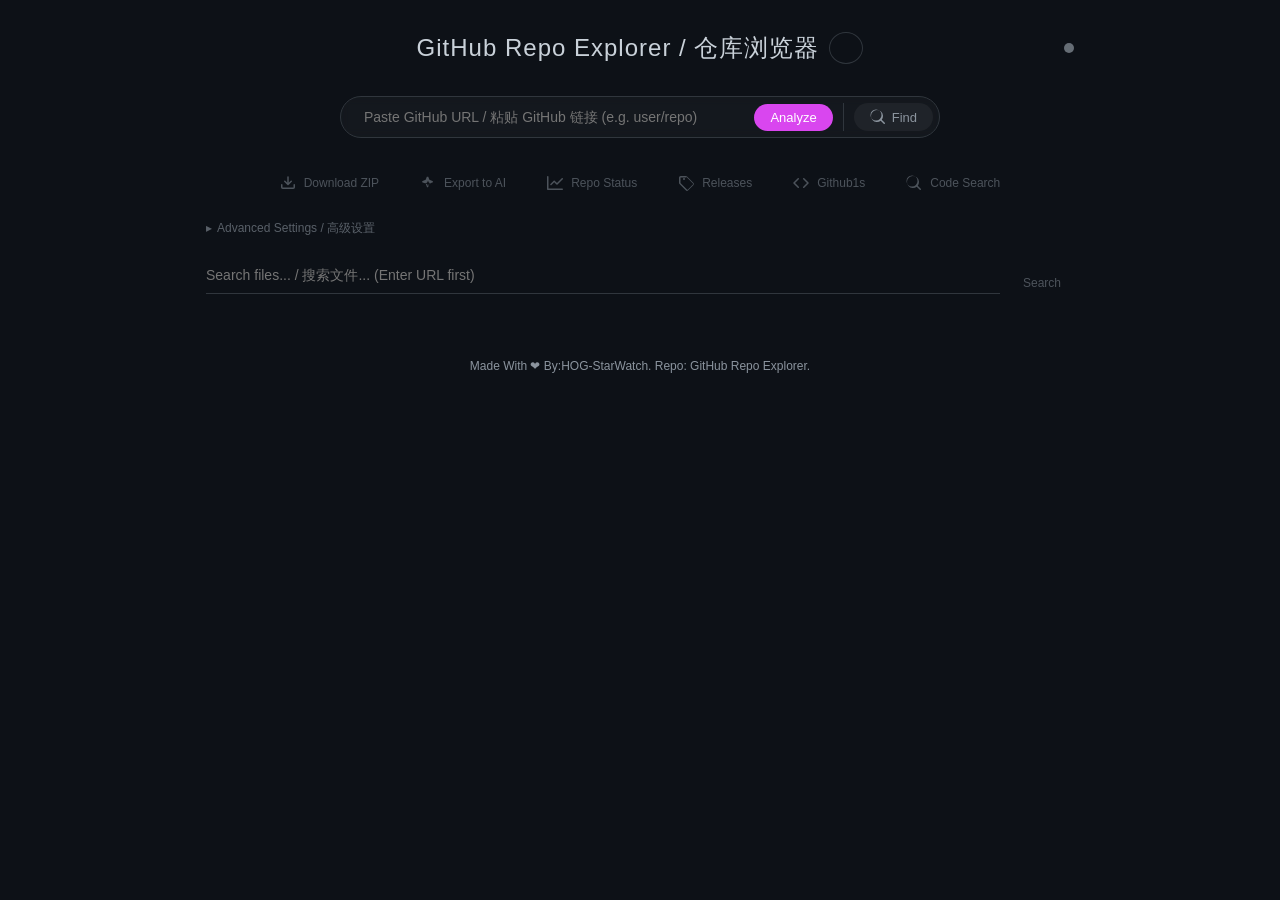
==== commit 6b59f1ac: "Update" ====
--- a/index.html
+++ b/index.html
@@ -15,51 +15,31 @@
     
     <div class="capsule-search">
         <input type="text" id="url" placeholder="Paste GitHub URL / 粘贴 GitHub 链接 (e.g. user/repo)">
-        <button id="btn-analyze" onclick="start()" style="white-space:nowrap;">Analyze</button>
+        <button id="btn-analyze" onclick="start()">Analyze</button>
         <div class="find-btn-container">
             <button id="btn-discovery" onclick="openDiscovery()" title="Find Repos" class="capsule-btn">
-                <svg viewBox="0 0 16 16" width="16" height="16" fill="currentColor"><path d="M10.68 11.74a6 6 0 0 1-7.922-8.982 6 6 0 0 1 8.982 7.922l3.04 3.04a.749.749 0 0 1-.326 1.275.749.749 0 0 1-.734-.215ZM11.5 6a5.5 5.5 0 1 0-11 0 5.5 5.5 0 0 0 11 0Z"></path></svg>
-                Find
+                <svg viewBox="0 0 16 16" width="16" height="16" fill="currentColor"><path d="M10.68 11.74a6 6 0 0 1-7.922-8.982 6 6 0 0 1 8.982 7.922l3.04 3.04a.749.749 0 0 1-.326 1.275.749.749 0 0 1-.734-.215ZM11.5 6a5.5 5.5 0 1 0-11 0 5.5 5.5 0 0 0 11 0Z"/></svg>Find
             </button>
         </div>
     </div>
 
     <div class="action-bar">
-        <button class="action-item" id="btn-download" onclick="downloadZip()" disabled>
-            <svg viewBox="0 0 16 16" width="16" height="16" fill="currentColor"><path d="M2.75 14A1.75 1.75 0 0 1 1 12.25v-2.5a.75.75 0 0 1 1.5 0v2.5c0 .138.112.25.25.25h10.5a.25.25 0 0 0 .25-.25v-2.5a.75.75 0 0 1 1.5 0v2.5A1.75 1.75 0 0 1 13.25 14Z M7.25 7.689V2a.75.75 0 0 1 1.5 0v5.689l1.97-1.969a.749.749 0 1 1 1.06 1.06l-3.25 3.25a.749.749 0 0 1-1.06 0L4.22 6.78a.749.749 0 1 1 1.06-1.06l1.97 1.969Z"></path></svg>
-            Download ZIP
-        </button>
-        <button class="action-item" id="btn-export-ai" onclick="exportForAI()" disabled>
-            <svg viewBox="0 0 16 16" width="16" height="16" fill="currentColor"><path d="M7.75 1.838a.75.75 0 0 1 .5 0l1.16 3.03 3.03 1.16a.75.75 0 0 1 0 1.414l-3.03 1.16-1.16 3.03a.75.75 0 0 1-1.414 0l-1.16-3.03-3.03-1.16a.75.75 0 0 1 0-1.414l3.03-1.16 1.16-3.03ZM8 5.433l-.68 1.772a.75.75 0 0 1-.432.432L5.116 8.317l1.772.68a.75.75 0 0 1 .432.432l.68 1.772.68-1.772a.75.75 0 0 1 .432-.432l1.772-.68-1.772-.68a.75.75 0 0 1-.432-.432L8 5.433Z"></path></svg>
-            Export to AI
-        </button>
-        <button class="action-item" id="btn-status" onclick="openRepoStatus()" disabled>
-            <svg viewBox="0 0 16 16" width="16" height="16" fill="currentColor"><path d="M1.5 1.75V13.5h13.75a.75.75 0 0 1 0 1.5H.75a.75.75 0 0 1-.75-.75V1.75a.75.75 0 0 1 1.5 0Zm14.28 2.53-5.25 5.25a.75.75 0 0 1-1.06 0l-2.25-2.25-2.72 2.72a.75.75 0 0 1-1.06-1.06l3.25-3.25a.75.75 0 0 1 1.06 0l2.25 2.25 4.72-4.72a.75.75 0 0 1 1.06 1.06Z"></path></svg>
-            Repo Status
-        </button>
-        <button class="action-item" id="btn-release" onclick="openReleaseInfo()" disabled>
-            <svg viewBox="0 0 16 16" width="16" height="16" fill="currentColor"><path d="M1 7.775V2.75C1 1.784 1.784 1 2.75 1h5.025c.464 0 .91.184 1.238.513l6.25 6.25a1.75 1.75 0 0 1 0 2.474l-5.026 5.026a1.75 1.75 0 0 1-2.474 0l-6.25-6.25A1.75 1.75 0 0 1 1 7.775Zm1.5 0c0 .185.073.364.205.495l6.25 6.25c.273.273.716.273.99 0l5.026-5.026c.273-.273.273-.716 0-.99l-6.25-6.25A.697.697 0 0 0 7.775 2.5H2.75a.25.25 0 0 0-.25.25v5.025ZM6 5a1 1 0 1 1 0-2 1 1 0 0 1 0 2Z"></path></svg>
-            Releases
-        </button>
-        <button class="action-item" id="btn-github1s" onclick="openGithub1s()" disabled>
-            <svg viewBox="0 0 16 16" width="16" height="16" fill="currentColor"><path d="M4.72 3.22a.75.75 0 0 1 1.06 1.06L2.06 8l3.72 3.72a.75.75 0 1 1-1.06 1.06L.47 8.53a.75.75 0 0 1 0-1.06l4.25-4.25Zm6.56 0a.75.75 0 1 0-1.06 1.06L13.94 8l-3.72 3.72a.75.75 0 1 0 1.06 1.06l4.25-4.25a.75.75 0 0 0 0-1.06l-4.25-4.25Z"></path></svg>
-            Github1s
-        </button>
-        <button class="action-item" id="btn-code-search" onclick="openCodeSearch()" disabled>
-            <svg viewBox="0 0 16 16" width="16" height="16" fill="currentColor"><path d="M10.68 11.74a6 6 0 0 1-7.922-8.982 6 6 0 0 1 8.982 7.922l3.04 3.04a.749.749 0 0 1-.326 1.275.749.749 0 0 1-.734-.215ZM11.5 6a5.5 5.5 0 1 0-11 0 5.5 5.5 0 0 0 11 0Z"></path></svg>
-            Code Search
-        </button>
+        <button class="action-item" id="btn-download" onclick="downloadZip()" disabled><svg viewBox="0 0 16 16" width="16" height="16" fill="currentColor"><path d="M2.75 14A1.75 1.75 0 0 1 1 12.25v-2.5a.75.75 0 0 1 1.5 0v2.5c0 .138.112.25.25.25h10.5a.25.25 0 0 0 .25-.25v-2.5a.75.75 0 0 1 1.5 0v2.5A1.75 1.75 0 0 1 13.25 14ZM7.25 7.689V2a.75.75 0 0 1 1.5 0v5.689l1.97-1.969a.749.749 0 1 1 1.06 1.06l-3.25 3.25a.749.749 0 0 1-1.06 0L4.22 6.78a.749.749 0 1 1 1.06-1.06l1.97 1.969Z"/></svg>Download ZIP</button>
+        <button class="action-item" id="btn-export-ai" onclick="exportForAI()" disabled><svg viewBox="0 0 16 16" width="16" height="16" fill="currentColor"><path d="M7.75 1.838a.75.75 0 0 1 .5 0l1.16 3.03 3.03 1.16a.75.75 0 0 1 0 1.414l-3.03 1.16-1.16 3.03a.75.75 0 0 1-1.414 0l-1.16-3.03-3.03-1.16a.75.75 0 0 1 0-1.414l3.03-1.16 1.16-3.03ZM8 5.433l-.68 1.772a.75.75 0 0 1-.432.432L5.116 8.317l1.772.68a.75.75 0 0 1 .432.432l.68 1.772.68-1.772a.75.75 0 0 1 .432-.432l1.772-.68-1.772-.68a.75.75 0 0 1-.432-.432L8 5.433Z"/></svg>Export to AI</button>
+        <button class="action-item" id="btn-status" onclick="openRepoStatus()" disabled><svg viewBox="0 0 16 16" width="16" height="16" fill="currentColor"><path d="M1.5 1.75V13.5h13.75a.75.75 0 0 1 0 1.5H.75a.75.75 0 0 1-.75-.75V1.75a.75.75 0 0 1 1.5 0Zm14.28 2.53-5.25 5.25a.75.75 0 0 1-1.06 0l-2.25-2.25-2.72 2.72a.75.75 0 0 1-1.06-1.06l3.25-3.25a.75.75 0 0 1 1.06 0l2.25 2.25 4.72-4.72a.75.75 0 0 1 1.06 1.06Z"/></svg>Repo Status</button>
+        <button class="action-item" id="btn-release" onclick="openReleaseInfo()" disabled><svg viewBox="0 0 16 16" width="16" height="16" fill="currentColor"><path d="M1 7.775V2.75C1 1.784 1.784 1 2.75 1h5.025c.464 0 .91.184 1.238.513l6.25 6.25a1.75 1.75 0 0 1 0 2.474l-5.026 5.026a1.75 1.75 0 0 1-2.474 0l-6.25-6.25A1.75 1.75 0 0 1 1 7.775Zm1.5 0c0 .185.073.364.205.495l6.25 6.25c.273.273.716.273.99 0l5.026-5.026c.273-.273.273-.716 0-.99l-6.25-6.25A.697.697 0 0 0 7.775 2.5H2.75a.25.25 0 0 0-.25.25v5.025ZM6 5a1 1 0 1 1 0-2 1 1 0 0 1 0 2Z"/></svg>Releases</button>
+        <button class="action-item" id="btn-github1s" onclick="openGithub1s()" disabled><svg viewBox="0 0 16 16" width="16" height="16" fill="currentColor"><path d="M4.72 3.22a.75.75 0 0 1 1.06 1.06L2.06 8l3.72 3.72a.75.75 0 1 1-1.06 1.06L.47 8.53a.75.75 0 0 1 0-1.06l4.25-4.25Zm6.56 0a.75.75 0 1 0-1.06 1.06L13.94 8l-3.72 3.72a.75.75 0 1 0 1.06 1.06l4.25-4.25a.75.75 0 0 0 0-1.06l-4.25-4.25Z"/></svg>Github1s</button>
+        <button class="action-item" id="btn-code-search" onclick="openCodeSearch()" disabled><svg viewBox="0 0 16 16" width="16" height="16" fill="currentColor"><path d="M10.68 11.74a6 6 0 0 1-7.922-8.982 6 6 0 0 1 8.982 7.922l3.04 3.04a.749.749 0 0 1-.326 1.275.749.749 0 0 1-.734-.215ZM11.5 6a5.5 5.5 0 1 0-11 0 5.5 5.5 0 0 0 11 0Z"/></svg>Code Search</button>
     </div>
 
     <!-- Status Modal -->
     <div id="status-modal" class="modal-overlay">
-        <div class="modal-content" style="max-width: 800px; max-height: 85vh; display:flex; flex-direction:column; width:90%;">
-             <div class="modal-header">
+        <div class="modal-content" style="max-width:800px;max-height:85vh;width:90%">
+            <div class="modal-header">
                 <span style="font-weight:600">Repo Dashboard</span>
                 <span class="close-modal" onclick="$('#status-modal').style.display='none'">×</span>
             </div>
-            
-            <div class="tab-nav" style="overflow-x:auto;">
+            <div class="tab-nav">
                 <div class="tab-item active" onclick="switchStatusTab('overview')">Overview</div>
                 <div class="tab-item" onclick="switchStatusTab('activity')">Activity</div>
                 <div class="tab-item" onclick="switchStatusTab('commits')">Commits</div>
@@ -68,71 +48,39 @@
                 <div class="tab-item" onclick="switchStatusTab('languages')">Languages</div>
                 <div class="tab-item" onclick="switchStatusTab('ci')">CI/CD</div>
             </div>
-
-            <div class="modal-body" style="padding:0; display:flex; flex-direction:column; overflow:hidden;">
-                <!-- Overview Tab -->
-                <div id="status-tab-overview" class="status-tab-content active">
-                    Loading...
-                </div>
-                
-                <!-- Activity Tab -->
-                <div id="status-tab-activity" class="status-tab-content">
-                    <div style="text-align:center; padding:20px; color:#8b949e;">Loading activity...</div>
-                </div>
-
-                <!-- Commits Tab -->
-                <div id="status-tab-commits" class="status-tab-content">
-                    <div style="text-align:center; padding:20px; color:#8b949e;">Loading commits...</div>
-                </div>
-
-                <!-- Contributors Tab -->
-                <div id="status-tab-contributors" class="status-tab-content">
-                    <div style="text-align:center; padding:20px; color:#8b949e;">Loading contributors...</div>
-                </div>
-
-                <!-- Issues Tab -->
-                <div id="status-tab-issues" class="status-tab-content">
-                    <div style="text-align:center; padding:20px; color:#8b949e;">Loading issues...</div>
-                </div>
-
-                <!-- Languages Tab -->
-                <div id="status-tab-languages" class="status-tab-content">
-                    <div style="text-align:center; padding:20px; color:#8b949e;">Loading languages...</div>
-                </div>
-
-                <!-- CI Tab -->
-                <div id="status-tab-ci" class="status-tab-content">
-                    <div style="text-align:center; padding:20px; color:#8b949e;">Loading CI status...</div>
-                </div>
+            <div class="modal-body" style="padding:0">
+                <div id="status-tab-overview" class="status-tab-content active">Loading...</div>
+                <div id="status-tab-activity" class="status-tab-content"><div style="text-align:center;padding:20px;color:#8b949e">Loading activity...</div></div>
+                <div id="status-tab-commits" class="status-tab-content"><div style="text-align:center;padding:20px;color:#8b949e">Loading commits...</div></div>
+                <div id="status-tab-contributors" class="status-tab-content"><div style="text-align:center;padding:20px;color:#8b949e">Loading contributors...</div></div>
+                <div id="status-tab-issues" class="status-tab-content"><div style="text-align:center;padding:20px;color:#8b949e">Loading issues...</div></div>
+                <div id="status-tab-languages" class="status-tab-content"><div style="text-align:center;padding:20px;color:#8b949e">Loading languages...</div></div>
+                <div id="status-tab-ci" class="status-tab-content"><div style="text-align:center;padding:20px;color:#8b949e">Loading CI status...</div></div>
             </div>
         </div>
     </div>
 
     <!-- Discovery Modal -->
     <div id="discovery-modal" class="modal-overlay">
-        <div class="modal-content" style="max-width: 1200px; height: 90vh; display:flex; flex-direction:column;">
+        <div class="modal-content" style="max-width:1200px;height:90vh">
             <div class="modal-header">
                 <span id="disc-modal-title" style="font-weight:600">Repo Discovery / 发现仓库</span>
                 <span class="close-modal" onclick="closeDiscovery()">×</span>
             </div>
-            <div class="modal-body" style="padding:0; display:flex; flex:1; overflow:hidden;">
-                <!-- Sidebar -->
-                <div class="discovery-sidebar" style="width:300px; border-right:1px solid var(--border); padding:15px; overflow-y:auto; flex-shrink:0;">
-                    <div style="margin-bottom:15px; font-weight:bold; color:var(--text);">Search & Filter</div>
-                    
-                    <div class="tab-group" style="display:flex; gap:10px; margin-bottom:15px;">
+            <div class="modal-body" style="padding:0;display:flex;flex:1;overflow:hidden">
+                <div class="discovery-sidebar" style="width:300px;border-right:1px solid var(--border);padding:15px;overflow-y:auto">
+                    <div style="margin-bottom:15px;font-weight:bold">Search & Filter</div>
+                    <div class="tab-group" style="display:flex;gap:10px;margin-bottom:15px">
                         <div class="capsule-tab active" onclick="switchDiscoveryMode('search')" id="tab-search">Keyword</div>
                         <div class="capsule-tab" onclick="switchDiscoveryMode('trending')" id="tab-trending">Trending</div>
                     </div>
-
-                    <div id="disc-search-controls" style="margin-bottom:15px;">
-                        <label style="display:block; margin-bottom:5px; font-size:12px; color:var(--text-dim);">Keyword</label>
-                        <input type="text" id="disc-searchInput" class="minimal-input-enhanced" placeholder="React, Vue, AI..." style="margin-bottom:0;">
-                    </div>
-
-                    <div style="margin-bottom:15px;">
-                        <label style="display:block; margin-bottom:5px; font-size:12px; color:var(--text-dim);">Language</label>
-                        <select id="disc-langSelect" class="minimal-input-enhanced" style="margin-bottom:0;">
+                    <div style="margin-bottom:15px">
+                        <label style="display:block;margin-bottom:5px;font-size:12px;color:var(--text-dim)">Keyword</label>
+                        <input type="text" id="disc-searchInput" class="minimal-input-enhanced" placeholder="React, Vue, AI...">
+                    </div>
+                    <div style="margin-bottom:15px">
+                        <label style="display:block;margin-bottom:5px;font-size:12px;color:var(--text-dim)">Language</label>
+                        <select id="disc-langSelect" class="minimal-input-enhanced">
                             <option value="">All Languages</option>
                             <option value="javascript">JavaScript</option>
                             <option value="typescript">TypeScript</option>
@@ -150,64 +98,54 @@
                             <option value="dart">Dart</option>
                         </select>
                     </div>
-
-                    <div style="margin-bottom:15px;">
-                        <label style="display:block; margin-bottom:5px; font-size:12px; color:var(--text-dim);">Sort By</label>
-                        <select id="disc-sortSelect" class="minimal-input-enhanced" style="margin-bottom:0;">
+                    <div style="margin-bottom:15px">
+                        <label style="display:block;margin-bottom:5px;font-size:12px;color:var(--text-dim)">Sort By</label>
+                        <select id="disc-sortSelect" class="minimal-input-enhanced">
                             <option value="stars">Stars</option>
                             <option value="forks">Forks</option>
                             <option value="updated">Updated</option>
                         </select>
                     </div>
-
-                    <div style="margin-bottom:15px;">
-                        <label style="display:block; margin-bottom:5px; font-size:12px; color:var(--text-dim);">Min Stars</label>
-                        <input type="number" id="disc-minStars" class="minimal-input-enhanced" placeholder="e.g. 1000" min="0" style="margin-bottom:0;">
-                    </div>
-
-                    <div style="margin-bottom:15px;">
-                        <label style="display:block; margin-bottom:5px; font-size:12px; color:var(--text-dim);">Date Range</label>
-                        <select id="disc-dateRange" class="minimal-input-enhanced" style="margin-bottom:0;" disabled>
+                    <div style="margin-bottom:15px">
+                        <label style="display:block;margin-bottom:5px;font-size:12px;color:var(--text-dim)">Min Stars</label>
+                        <input type="number" id="disc-minStars" class="minimal-input-enhanced" placeholder="e.g. 1000" min="0">
+                    </div>
+                    <div style="margin-bottom:15px">
+                        <label style="display:block;margin-bottom:5px;font-size:12px;color:var(--text-dim)">Date Range</label>
+                        <select id="disc-dateRange" class="minimal-input-enhanced" disabled>
                             <option value="daily">Daily</option>
                             <option value="weekly" selected>Weekly</option>
                             <option value="monthly">Monthly</option>
                         </select>
                     </div>
-
-                    <button id="disc-actionBtn" onclick="performDiscoveryAction()" style="width:100%;">Search</button>
-                </div>
-
-                <!-- Main List -->
-                <div class="discovery-main" style="flex:1; display:flex; flex-direction:column; overflow:hidden;">
-                    <div style="padding:15px; border-bottom:1px solid var(--border); display:flex; justify-content:space-between; align-items:center;">
-                        <div id="disc-list-title" style="font-weight:bold;">Search Results</div>
-                        <div id="disc-result-count" style="font-size:12px; color:var(--text-dim);">0 items</div>
-                    </div>
-                    <div id="disc-repo-list" style="flex:1; overflow-y:auto; padding:15px; display:grid; grid-template-columns: repeat(auto-fill, minmax(300px, 1fr)); gap:15px; align-content:start;">
-                        <div style="grid-column: 1/-1; text-align: center; padding: 50px; color: #8b949e;">
-                            Enter keywords or select trending on the left
+                    <button id="disc-actionBtn" onclick="performDiscoveryAction()" style="width:100%">Search</button>
+                </div>
+                <div class="discovery-main" style="flex:1;display:flex;flex-direction:column;overflow:hidden">
+                    <div style="padding:15px;border-bottom:1px solid var(--border);display:flex;justify-content:space-between">
+                        <div id="disc-list-title" style="font-weight:bold">Search Results</div>
+                        <div id="disc-result-count" style="font-size:12px;color:var(--text-dim)">0 items</div>
+                    </div>
+                    <div id="disc-repo-list" style="flex:1;overflow-y:auto;padding:15px;display:grid;grid-template-columns:repeat(auto-fill,minmax(300px,1fr));gap:15px">
+                        <div style="grid-column:1/-1;text-align:center;padding:50px;color:#8b949e">Enter keywords or select trending on the left</div>
+                    </div>
+                </div>
+                <div id="disc-preview-panel">
+                    <div style="padding:10px 15px;border-bottom:1px solid var(--border);display:flex;justify-content:space-between;align-items:center;height:50px">
+                        <span id="disc-preview-title" style="font-weight:bold;overflow:hidden;text-overflow:ellipsis;white-space:nowrap;flex:1;margin-right:10px">Preview</span>
+                        <div style="display:flex;align-items:center">
+                            <select id="disc-render-engine" onchange="rerenderPreview()" style="margin-right:15px;font-size:12px;padding:4px 8px;border:1px solid var(--border);background:var(--bg);color:var(--text);border-radius:4px">
+                                <option value="js">JS Render (Fast)</option>
+                                <option value="api">GitHub API (Perfect)</option>
+                                <option value="source">Source Code</option>
+                            </select>
+                            <button onclick="closeDiscPreview()" class="preview-close-btn">×</button>
                         </div>
                     </div>
-                </div>
-                
-                <!-- Preview Panel (Nested) -->
-                <div id="disc-preview-panel">
-                    <div style="padding:10px 15px; border-bottom:1px solid var(--border); display:flex; justify-content:space-between; align-items:center; height: 50px;">
-                        <span id="disc-preview-title" style="font-weight:bold; overflow:hidden; text-overflow:ellipsis; white-space:nowrap; flex: 1; margin-right: 10px;">Preview</span>
-                        <div style="display:flex; align-items:center;">
-                             <select id="disc-render-engine" onchange="rerenderPreview()" style="margin-right:15px; font-size:12px; padding:4px 8px; border:1px solid var(--border); background:var(--bg); color:var(--text); border-radius:4px;">
-                                 <option value="js">JS Render (Fast)</option>
-                                 <option value="api">GitHub API (Perfect)</option>
-                                 <option value="source">Source Code</option>
-                             </select>
-                             <button onclick="closeDiscPreview()" class="preview-close-btn">×</button>
-                        </div>
-                    </div>
-                    <div id="disc-preview-content" class="markdown-body" style="flex:1; overflow-y:auto; padding:20px;"></div>
-                    <div style="padding:15px; border-top:1px solid var(--border); display:flex; gap:10px;">
-                        <button id="disc-btn-open" class="action-item" style="flex:1; justify-content:center;">Open Here</button>
-                        <button id="disc-btn-github1s" class="action-item" style="flex:1; justify-content:center;">Github1s</button>
-                        <a id="disc-link-github" href="#" target="_blank" style="flex:1; display:flex;"><button class="action-item" style="width:100%; justify-content:center;">GitHub</button></a>
+                    <div id="disc-preview-content" class="markdown-body" style="flex:1;overflow-y:auto;padding:20px"></div>
+                    <div style="padding:15px;border-top:1px solid var(--border);display:flex;gap:10px">
+                        <button id="disc-btn-open" class="action-item" style="flex:1;justify-content:center">Open Here</button>
+                        <button id="disc-btn-github1s" class="action-item" style="flex:1;justify-content:center">Github1s</button>
+                        <a id="disc-link-github" href="#" target="_blank" style="flex:1;display:flex"><button class="action-item" style="width:100%;justify-content:center">GitHub</button></a>
                     </div>
                 </div>
             </div>
@@ -229,49 +167,39 @@
     <div class="settings-panel" id="settings-panel">
         <div style="margin-bottom:15px">
             <label>GitHub Token (Opt)</label>
-            <div style="display:flex; gap:10px;">
-                <input type="password" id="gh-token" class="minimal-input" placeholder="ghp_xxxxxxxxxxxx" style="margin-bottom:0">
-                <button class="action-item" style="width:auto; padding:0 10px; height:32px;" onclick="resetSetting('gh-token', '')">Reset</button>
+            <div style="display:flex;gap:10px">
+                <input type="password" id="gh-token" class="minimal-input" placeholder="ghp_xxxxxxxxxxxx">
+                <button class="action-item" style="width:auto;padding:0 10px;height:32px" onclick="resetSetting('gh-token', '')">Reset</button>
             </div>
             <div style="font-size:12px;color:#6a737d">提高 API 速率限制。警告：配置后 Token 会发送给代理。</div>
         </div>
         <div style="margin-bottom:15px">
             <label>API Proxy / API 代理 (Opt)</label>
-            <div style="display:flex; gap:10px;">
-                <input type="text" id="api-proxy" class="minimal-input" placeholder="e.g. https://api.cors.me/" style="margin-bottom:0">
-                <button class="action-item" style="width:auto; padding:0 10px; height:32px;" onclick="resetSetting('api-proxy', '')">Reset</button>
+            <div style="display:flex;gap:10px">
+                <input type="text" id="api-proxy" class="minimal-input" placeholder="e.g. https://api.cors.me/">
+                <button class="action-item" style="width:auto;padding:0 10px;height:32px" onclick="resetSetting('api-proxy', '')">Reset</button>
             </div>
             <div style="font-size:12px;color:#6a737d">GitHub API 请求前缀，用于绕过 CORS 或速率限制。</div>
         </div>
         <div style="margin-bottom:15px">
             <label>Release Asset URL Template / Release 下载链接模板</label>
-            <div style="display:flex; gap:10px;">
-                <input type="text" id="release-url-template" class="minimal-input" placeholder="https://github.com/{owner}/{repo}/releases/download/{tag}/{filename}" style="margin-bottom:0">
-                <button class="action-item" style="width:auto; padding:0 10px; height:32px;" onclick="resetSetting('release-url-template', 'https://github.com/{owner}/{repo}/releases/download/{tag}/{filename}')">Reset</button>
-            </div>
-            <div style="font-size:12px;color:#6a737d; margin-top:5px;">自定义 Release 附件下载链接。占位符: {owner}, {repo}, {tag}, {filename}。</div>
-            <div class="url-preview" id="release-preview" style="font-size:12px; color:var(--link); margin-top:5px; word-break:break-all; font-family:monospace; background:rgba(255,255,255,0.05); padding:5px; border-radius:4px;"></div>
-            <div style="font-size:11px;color:#8b949e;margin-top:5px;line-height:1.4">
-                Examples:<br>
-                - Default: <code>https://github.com/{owner}/{repo}/releases/download/{tag}/{filename}</code><br>
-                - Proxy: <code>https://ghproxy.com/https://github.com/{owner}/{repo}/releases/download/{tag}/{filename}</code><br>
-                - Mirror: <code>https://mirror.ghproxy.com/https://github.com/{owner}/{repo}/releases/download/{tag}/{filename}</code>
-            </div>
+            <div style="display:flex;gap:10px">
+                <input type="text" id="release-url-template" class="minimal-input" placeholder="https://github.com/{owner}/{repo}/releases/download/{tag}/{filename}">
+                <button class="action-item" style="width:auto;padding:0 10px;height:32px" onclick="resetSetting('release-url-template', 'https://github.com/{owner}/{repo}/releases/download/{tag}/{filename}')">Reset</button>
+            </div>
+            <div style="font-size:12px;color:#6a737d;margin-top:5px">自定义 Release 附件下载链接。占位符: {owner}, {repo}, {tag}, {filename}。</div>
+            <div class="url-preview" id="release-preview" style="font-size:12px;color:var(--link);margin-top:5px;word-break:break-all;font-family:monospace;background:rgba(255,255,255,0.05);padding:5px;border-radius:4px"></div>
+            <div style="font-size:11px;color:#8b949e;margin-top:5px;line-height:1.4">Examples:<br>- Default: <code>https://github.com/{owner}/{repo}/releases/download/{tag}/{filename}</code><br>- Proxy: <code>https://ghproxy.com/https://github.com/{owner}/{repo}/releases/download/{tag}/{filename}</code><br>- Mirror: <code>https://mirror.ghproxy.com/https://github.com/{owner}/{repo}/releases/download/{tag}/{filename}</code></div>
         </div>
         <div>
             <label>File URL Template / 文件链接模板</label>
-            <div style="display:flex; gap:10px;">
-                <input type="text" id="url-template" class="minimal-input" value="https://raw.githubusercontent.com/{owner}/{repo}/{ref}/{path}" style="margin-bottom:0">
-                <button class="action-item" style="width:auto; padding:0 10px; height:32px;" onclick="resetSetting('url-template', 'https://raw.githubusercontent.com/{owner}/{repo}/{ref}/{path}')">Reset</button>
-            </div>
-            <div style="font-size:12px;color:#6a737d; margin-top:5px;">构建下载链接。可在此填入代理。占位符: {owner}, {repo}, {ref}, {path}。</div>
-            <div class="url-preview" id="file-preview" style="font-size:12px; color:var(--link); margin-top:5px; word-break:break-all; font-family:monospace; background:rgba(255,255,255,0.05); padding:5px; border-radius:4px;"></div>
-            <div style="font-size:11px;color:#8b949e;margin-top:5px;line-height:1.4">
-                Examples:<br>
-                - Default: <code>https://raw.githubusercontent.com/{owner}/{repo}/{ref}/{path}</code><br>
-                - jsDelivr: <code>https://cdn.jsdelivr.net/gh/{owner}/{repo}@{ref}/{path}</code><br>
-                - Proxy: <code>https://ghproxy.com/https://raw.githubusercontent.com/{owner}/{repo}/{ref}/{path}</code>
-            </div>
+            <div style="display:flex;gap:10px">
+                <input type="text" id="url-template" class="minimal-input" value="https://raw.githubusercontent.com/{owner}/{repo}/{ref}/{path}">
+                <button class="action-item" style="width:auto;padding:0 10px;height:32px" onclick="resetSetting('url-template', 'https://raw.githubusercontent.com/{owner}/{repo}/{ref}/{path}')">Reset</button>
+            </div>
+            <div style="font-size:12px;color:#6a737d;margin-top:5px">构建下载链接。可在此填入代理。占位符: {owner}, {repo}, {ref}, {path}。</div>
+            <div class="url-preview" id="file-preview" style="font-size:12px;color:var(--link);margin-top:5px;word-break:break-all;font-family:monospace;background:rgba(255,255,255,0.05);padding:5px;border-radius:4px"></div>
+            <div style="font-size:11px;color:#8b949e;margin-top:5px;line-height:1.4">Examples:<br>- Default: <code>https://raw.githubusercontent.com/{owner}/{repo}/{ref}/{path}</code><br>- jsDelivr: <code>https://cdn.jsdelivr.net/gh/{owner}/{repo}@{ref}/{path}</code><br>- Proxy: <code>https://ghproxy.com/https://raw.githubusercontent.com/{owner}/{repo}/{ref}/{path}</code></div>
         </div>
     </div>
 
@@ -280,13 +208,13 @@
         <div style="text-align:center;margin-top:8px;font-size:13px;color:#8b949e" id="status-text">Ready / 就绪</div>
     </div>
     
-    <div class="breadcrumbs-container" id="breadcrumbs-container" style="display:none; margin-top: 20px;">
+    <div class="breadcrumbs-container" id="breadcrumbs-container" style="display:none;margin-top:20px">
         <div id="breadcrumbs" class="breadcrumbs"></div>
-        <select id="ref-selector" onchange="onRefChange()" style="width:auto;padding:4px 10px;margin:0;font-size:13px;background:var(--bg);color:var(--text);border:1px solid var(--border);border-radius:4px;"></select>
-    </div>
-    
-    <div id="search-container" style="margin-top: 10px; display:flex; gap:10px; align-items: center;">
-        <input type="text" id="file-search" class="minimal-input" placeholder="Search files... / 搜索文件... (Enter URL first)" style="margin-bottom:0;" disabled>
+        <select id="ref-selector" onchange="onRefChange()" style="width:auto;padding:4px 10px;font-size:13px;background:var(--bg);color:var(--text);border:1px solid var(--border);border-radius:4px"></select>
+    </div>
+    
+    <div id="search-container" style="margin-top:10px;display:flex;gap:10px">
+        <input type="text" id="file-search" class="minimal-input" placeholder="Search files... / 搜索文件... (Enter URL first)" disabled>
         <button id="btn-search-file" class="action-item" onclick="performFileSearch()" disabled>Search</button>
     </div>
 
@@ -297,42 +225,37 @@
             <span class="console-title">Console Output</span>
             <span class="console-clear" onclick="clearLog()">Clear</span>
         </div>
-        <div id="console-log" class="console-log" style="display:block;margin-top:0"></div>
-    </div>
-    
-    <footer style="margin-top: 50px; text-align: center; font-size: 12px; color: var(--text-dim); padding-bottom: 20px;">
-        Made With ❤ By:HOG-StarWatch. Repo: <a href="https://github.com/HOG-StarWatch/github-repo-explorer" target="_blank" style="color: var(--text-dim); text-decoration: none;">GitHub Repo Explorer</a>.
+        <div id="console-log" class="console-log"></div>
+    </div>
+    
+    <footer style="margin-top:50px;text-align:center;font-size:12px;color:var(--text-dim);padding-bottom:20px">
+        Made With ❤ By:HOG-StarWatch. Repo: <a href="https://github.com/HOG-StarWatch/github-repo-explorer" target="_blank" style="color:var(--text-dim);text-decoration:none">GitHub Repo Explorer</a>.
     </footer>
 
     <div class="modal-overlay" id="release-modal" onclick="if(event.target===this)closeReleaseModal()">
         <div class="modal-content">
             <div class="modal-header">
-                <h3 style="font-size:18px">Releases</h3>
+                <h3 style="font-size:18px;margin:0">Releases</h3>
                 <div class="close-modal" onclick="closeReleaseModal()">×</div>
             </div>
-            <div class="modal-body" id="release-modal-body">
-                <!-- Release content will be injected here -->
-            </div>
+            <div class="modal-body" id="release-modal-body"></div>
         </div>
     </div>
 
     <!-- Code Search Modal -->
     <div id="code-search-modal" class="modal-overlay">
-        <div class="modal-content" style="max-width: 800px; height: 80vh; display:flex; flex-direction:column;">
+        <div class="modal-content" style="max-width:800px;height:80vh">
             <div class="modal-header">
                 <span style="font-weight:600">Code Search / 代码搜索</span>
                 <span class="close-modal" onclick="$('#code-search-modal').style.display='none'">×</span>
             </div>
-            <div class="modal-body" style="padding:15px; display:flex; flex-direction:column; flex:1; overflow:hidden;">
-                <div style="display:flex; gap:10px; margin-bottom:15px;">
-                    <input type="text" id="code-search-input" class="minimal-input" placeholder="Search code (e.g. function test)" style="margin-bottom:0;">
-                    <button class="action-item" onclick="performCodeSearch()" style="justify-content:center;">Search</button>
-                </div>
-                <div id="code-search-results" style="flex:1; overflow-y:auto; border:1px solid var(--border); border-radius:6px; background:rgba(255,255,255,0.02); padding:10px;">
-                    <div style="text-align:center; padding:50px; color:#8b949e;">
-                        Enter a query to search code in this repository.<br>
-                        <small>Note: Requires GitHub API (rate limits apply).</small>
-                    </div>
+            <div class="modal-body" style="padding:15px;display:flex;flex-direction:column;flex:1;overflow:hidden">
+                <div style="display:flex;gap:10px;margin-bottom:15px">
+                    <input type="text" id="code-search-input" class="minimal-input" placeholder="Search code (e.g. function test)">
+                    <button class="action-item" onclick="performCodeSearch()">Search</button>
+                </div>
+                <div id="code-search-results" style="flex:1;overflow-y:auto;border:1px solid var(--border);border-radius:6px;background:rgba(255,255,255,0.02);padding:10px">
+                    <div style="text-align:center;padding:50px;color:#8b949e">Enter a query to search code in this repository.<br><small>Note: Requires GitHub API (rate limits apply).</small></div>
                 </div>
             </div>
         </div>
@@ -341,4 +264,4 @@
     <div id="toast-container"></div>
     <script src="script.js"></script>
 </body>
-</html>
+</html>
--- a/style.css
+++ b/style.css
@@ -1,185 +1,143 @@
-
-:root{--bg:#0d1117;--text:#c9d1d9;--border:#30363d;--hover:#161b22;--link:#58a6ff;--inp-bg:#0d1117;--inp-bd:#30363d;--btn-bg:#238636;--btn-tx:#fff;--btn-hv:#2ea043;--panel:#161b22;--act-bg:#21262d;--act-bd:#30363d;--text-dim: #8b949e;--highlight: #1f6feb;}
-* { box-sizing: border-box; }
-[data-theme="light"] {
-    --bg: #ffffff;
-    --text: #24292f;
-    --border: #d0d7de;
-    --hover: #f6f8fa;
-    --link: #0969da;
-    --inp-bg: #ffffff;
-    --inp-bd: #d0d7de;
-    --btn-bg: #2da44e;
-    --btn-tx: #ffffff;
-    --btn-hv: #2c974b;
-    --panel: #f6f8fa;
-    --act-bg: #eaeef2;
-    --act-bd: #d0d7de;
-    --text-dim: #57606a;
-    --highlight: #0969da;
-}
+:root{--bg:#0d1117;--text:#c9d1d9;--border:#30363d;--hover:#161b22;--link:#58a6ff;--inp-bg:#0d1117;--inp-bd:#30363d;--btn-bg:#238636;--btn-tx:#fff;--btn-hv:#2ea043;--panel:#161b22;--act-bg:#21262d;--act-bd:#30363d;--text-dim:#8b949e;--highlight:#1f6feb}
+[data-theme="light"]{--bg:#fff;--text:#24292f;--border:#d0d7de;--hover:#f6f8fa;--link:#0969da;--inp-bg:#fff;--inp-bd:#d0d7de;--btn-bg:#2da44e;--btn-tx:#fff;--btn-hv:#2c974b;--panel:#f6f8fa;--act-bg:#eaeef2;--act-bd:#d0d7de;--text-dim:#57606a;--highlight:#0969da}
+*{box-sizing:border-box}
 ::-webkit-scrollbar{width:6px;height:6px}
-::-webkit-scrollbar-track{background:transparent}
-::-webkit-scrollbar-thumb{background:rgba(48, 54, 61, 0.6);border-radius:3px}
-::-webkit-scrollbar-thumb:hover{background:rgba(88, 166, 255, 0.4)}
-body{font-family:-apple-system,BlinkMacSystemFont,"Segoe UI",Helvetica,Arial,sans-serif;max-width:900px;margin:2rem auto;padding:0 1rem;background:var(--bg);color:var(--text);transition:0.3s;position:relative}
+::-webkit-scrollbar-track{background:0 0}
+::-webkit-scrollbar-thumb{background:rgba(48,54,61,.6);border-radius:3px}
+::-webkit-scrollbar-thumb:hover{background:rgba(88,166,255,.4)}
+body{font-family:-apple-system,BlinkMacSystemFont,"Segoe UI",Helvetica,Arial,sans-serif;max-width:900px;margin:2rem auto;padding:0 1rem;background:var(--bg);color:var(--text);transition:.3s;position:relative}
 .header-row{display:flex;justify-content:center;align-items:center;position:relative;margin-bottom:2rem}
-h3{font-weight:300;letter-spacing:1px;color:var(--text);margin:0;font-size: 1.5rem;}
-.api-status{position:absolute;right:0;top:50%;transform:translateY(-50%);width:10px;height:10px;border-radius:50%;background:#8b949e;cursor:help;transition:0.3s;opacity: 0.7;}
-.api-status[data-level="high"]{background:#3fb950;box-shadow:0 0 8px rgba(63,185,80,0.4)}
-.api-status[data-level="medium"]{background:#d29922;box-shadow:0 0 8px rgba(210,153,34,0.4)}
-.api-status[data-level="low"]{background:#f85149;box-shadow:0 0 8px rgba(248,81,73,0.4)}
-.capsule-search{display:flex;align-items:center;background:rgba(255,255,255,0.03);border:1px solid var(--border);border-radius:50px;padding:4px 6px 4px 15px;margin-bottom:30px;transition:0.2s;max-width:600px;margin-left:auto;margin-right:auto; backdrop-filter: blur(5px);}
-.capsule-search:focus-within{border-color:var(--link);box-shadow:0 0 0 2px rgba(88,166,255,0.1); background:rgba(255,255,255,0.05);}
-.capsule-search input{border:none;background:transparent;padding:8px;margin:0;outline:none;box-shadow:none;font-size:14px;width:100%;color:var(--text);}
-.capsule-search button{border-radius:40px;padding:6px 16px;margin:0;border:none;font-size: 13px;}
-input, select, .minimal-input, .minimal-input-enhanced {width: 100%; padding: 10px 0; margin-bottom: 15px; border: none; border-bottom: 1px solid var(--border); background: transparent; color: var(--text); outline: none; transition: 0.2s; box-sizing: border-box; border-radius: 0; font-size: 14px;}
-input:focus, select:focus, .minimal-input:focus, .minimal-input-enhanced:focus { border-bottom-color: var(--link); }
-.minimal-input-enhanced { background: rgba(13, 17, 23, 0.6) !important; border: 1px solid var(--border) !important; border-radius: 6px !important; padding: 8px 10px !important; }
-.minimal-input-enhanced:focus { border-color: var(--link) !important; box-shadow: 0 0 0 3px rgba(88, 166, 255, 0.15) !important; }
-select option { background: var(--bg); color: var(--text); }
-button{padding:8px 16px;background:var(--btn-bg);color:var(--btn-tx);border:none;border-radius:4px;cursor:pointer;font-weight:500;transition:0.2s;font-size: 13px;}
-button:hover{background:var(--btn-hv);transform:translateY(-1px);}
-button:disabled{opacity:0.5;cursor:not-allowed;transform:none;}
-#btn-analyze { background: #d946ef; }
-#btn-analyze:hover { background: #c026d3; }
-.tree-item { display: flex; align-items: center; padding: 5px 8px; border-radius: 4px; cursor: pointer; user-select: none; transition: all 0.15s ease; margin-bottom: 1px; }
-.tree-item:hover { background: rgba(255,255,255,0.05); }
-.tree-item input[type="checkbox"] { margin-right: 10px; width: 14px; height: 14px; accent-color: var(--link); cursor: pointer; border-radius: 3px; opacity: 0.7; }
-.tree-item input[type="checkbox"]:checked { opacity: 1; }
-.tree-item svg { fill: var(--text-dim); margin-right: 8px; width: 16px; height: 16px; min-width: 16px; transition: 0.2s; }
-.tree-item:hover svg { fill: var(--text); }
-.tree-item span { white-space: nowrap; overflow: hidden; text-overflow: ellipsis; font-size: 13px; }
-.tree-content { display: flex; align-items: center; justify-content: space-between; width: 100%; padding-right: 5px; white-space: nowrap; }
-.tree-item-left { display: flex; align-items: center; overflow: hidden; height: auto; min-height: 24px; }
-.file-name { font-size: 13px; color: var(--text); margin-left: 2px; line-height: 1.5; opacity: 0.9; }
-.action-btn { margin-left: 8px; padding: 2px 8px; font-size: 11px; border: 1px solid var(--border); border-radius: 12px; cursor: pointer; background: transparent; color: var(--text-dim); transition: 0.2s; opacity: 0; }
-.tree-item:hover .action-btn { opacity: 1; }
-.action-btn:hover { background: var(--link); color: #fff; border-color: var(--link); }
-.settings-toggle { font-size: 12px; color: var(--text-dim); cursor: pointer; margin-bottom: 10px; display: inline-block; opacity: 0.6; user-select: none; transition: 0.2s; }
-.settings-toggle:hover { opacity: 1; color: var(--link); }
-.settings-toggle::before { content: '▸'; display: inline-block; margin-right: 5px; font-size: 12px; transition: transform 0.2s; }
-.settings-toggle.open::before { transform: rotate(90deg); }
-.settings-panel { display: none; padding: 20px; background: rgba(255,255,255,0.02); border: 1px solid var(--border); border-radius: 8px; margin-bottom: 20px; }
-.progress-container { margin-top: 20px; display: none; }.progress-bar-bg{width:100%;height:4px;background:var(--border);border-radius:2px;overflow:hidden}
-.console-log { margin-top: 15px; padding: 15px; background: rgba(0,0,0,0.2); border: 1px solid var(--border); border-radius: 8px; font-family: 'SFMono-Regular', Consolas, 'Liberation Mono', Menlo, monospace; font-size: 11px; color: var(--text-dim); max-height: 150px; overflow-y: auto; display: none; white-space: pre-wrap; word-break: break-all; }
-.progress-bar-fill { height: 100%; background: var(--link); width: 0%; transition: width 0.2s; }
-.file-progress-wrap { width: 50px; height: 3px; background: rgba(255,255,255,0.1); margin-left: 8px; border-radius: 2px; overflow: hidden; display: inline-block; vertical-align: middle; }
-.file-progress-bar { width: 0%; height: 100%; background: #2ea44f; transition: width 0.3s; }
-details > summary { cursor: pointer; list-style: none; user-select: none; }
-details > summary::-webkit-details-marker { display: none; }
-#ref-selector { background: var(--bg); color: var(--text); border: 1px solid var(--border); border-radius: 4px; padding: 5px; }
-#ref-selector option { background: var(--bg); color: var(--text); }
-.tree-item:focus { outline: none; background: rgba(88, 166, 255, 0.2) !important; }
-.children-container { margin-left: 18px; border-left: 1px solid rgba(48, 54, 61, 0.4); padding-left: 0 !important; }
-.modal-overlay{position:fixed;top:0;left:0;width:100%;height:100%;background:rgba(0,0,0,0.6);z-index:1000;display:none;justify-content:center;align-items:center;backdrop-filter:blur(5px);transition:opacity 0.2s;}
-.modal-content{background:var(--bg);width:90%;max-width:1000px;height:80vh;border-radius:16px;border:1px solid rgba(255,255,255,0.1);display:flex;flex-direction:column;position:relative;box-shadow:0 20px 50px rgba(0,0,0,0.5);backdrop-filter:blur(10px);overflow:hidden;}
-.modal-header{padding:15px 25px;border-bottom:1px solid rgba(255,255,255,0.05);display:flex;justify-content:space-between;align-items:center;background:rgba(255,255,255,0.02);}
-.modal-body{flex:1;overflow:auto;padding:25px;background:transparent;}
-.close-modal{cursor:pointer;font-size:24px;color:var(--text-dim);width:30px;height:30px;display:flex;align-items:center;justify-content:center;border-radius:50%;transition:0.2s;}
-.close-modal:hover{color:var(--text);background:rgba(255,255,255,0.1);}
-#btn-search-file { border-color: var(--border); }
-.breadcrumbs-container{display:flex;align-items:center;flex-wrap:wrap;gap:5px;margin-bottom:20px;}
-.breadcrumb-item{color:var(--text-dim);cursor:pointer;text-decoration:none;transition:0.2s;font-size:14px;padding:2px 5px; border-radius:4px;}
-.breadcrumb-item:hover{color:var(--link);background:rgba(255,255,255,0.05);}
-.breadcrumb-separator{color:var(--text-dim);font-size:12px;opacity:0.6;margin:0 2px;}
-.tree-view{margin-top:20px;border:1px solid var(--border);border-radius:12px;padding:15px;max-height:70vh;overflow-y:auto;display:none;background:rgba(22, 27, 34, 0.4);}
-.preview-code{font-family:'SFMono-Regular', Consolas, monospace;white-space:pre;color:var(--text); font-size: 13px;}
+h3{font-weight:300;letter-spacing:1px;color:var(--text);margin:0;font-size:1.5rem}
+.api-status{position:absolute;right:0;top:50%;transform:translateY(-50%);width:10px;height:10px;border-radius:50%;background:#8b949e;cursor:help;transition:.3s;opacity:.7}
+.api-status[data-level=high]{background:#3fb950;box-shadow:0 0 8px rgba(63,185,80,.4)}
+.api-status[data-level=medium]{background:#d29922;box-shadow:0 0 8px rgba(210,153,34,.4)}
+.api-status[data-level=low]{background:#f85149;box-shadow:0 0 8px rgba(248,81,73,.4)}
+.capsule-search{display:flex;align-items:center;background:rgba(255,255,255,.03);border:1px solid var(--border);border-radius:50px;padding:4px 6px 4px 15px;margin-bottom:30px;transition:.2s;max-width:600px;margin:0 auto 30px;backdrop-filter:blur(5px)}
+.capsule-search:focus-within{border-color:var(--link);box-shadow:0 0 0 2px rgba(88,166,255,.1);background:rgba(255,255,255,.05)}
+.capsule-search input{border:none;background:0 0;padding:8px;margin:0;outline:0;box-shadow:none;font-size:14px;width:100%;color:var(--text)}
+.capsule-search button{border-radius:40px;padding:6px 16px;margin:0;border:none;font-size:13px}
+input,select,.minimal-input,.minimal-input-enhanced{width:100%;padding:10px 0;margin-bottom:15px;border:none;border-bottom:1px solid var(--border);background:0 0;color:var(--text);outline:0;transition:.2s;font-size:14px;border-radius:0}
+input:focus,select:focus,.minimal-input:focus,.minimal-input-enhanced:focus{border-bottom-color:var(--link)}
+.minimal-input-enhanced{background:rgba(13,17,23,.6)!important;border:1px solid var(--border)!important;border-radius:6px!important;padding:8px 10px!important}
+.minimal-input-enhanced:focus{border-color:var(--link)!important;box-shadow:0 0 0 3px rgba(88,166,255,.15)!important}
+select option{background:var(--bg);color:var(--text)}
+button{padding:8px 16px;background:var(--btn-bg);color:var(--btn-tx);border:none;border-radius:4px;cursor:pointer;font-weight:500;transition:.2s;font-size:13px}
+button:hover{background:var(--btn-hv);transform:translateY(-1px)}
+button:disabled{opacity:.5;cursor:not-allowed;transform:none}
+#btn-analyze{background:#d946ef}
+#btn-analyze:hover{background:#c026d3}
+.tree-item{display:flex;align-items:center;padding:5px 8px;border-radius:4px;cursor:pointer;user-select:none;transition:.15s;margin-bottom:1px}
+.tree-item:hover{background:rgba(255,255,255,.05)}
+.tree-item input[type=checkbox]{margin-right:10px;width:14px;height:14px;accent-color:var(--link);cursor:pointer;border-radius:3px;opacity:.7}
+.tree-item input[type=checkbox]:checked{opacity:1}
+.tree-item svg{fill:var(--text-dim);margin-right:8px;width:16px;height:16px;min-width:16px;transition:.2s}
+.tree-item:hover svg{fill:var(--text)}
+.tree-item span{white-space:nowrap;overflow:hidden;text-overflow:ellipsis;font-size:13px}
+.tree-content{display:flex;align-items:center;justify-content:space-between;width:100%;padding-right:5px;white-space:nowrap}
+.tree-item-left{display:flex;align-items:center;overflow:hidden;min-height:24px}
+.file-name{font-size:13px;color:var(--text);margin-left:2px;line-height:1.5;opacity:.9}
+.action-btn{margin-left:8px;padding:2px 8px;font-size:11px;border:1px solid var(--border);border-radius:12px;cursor:pointer;background:0 0;color:var(--text-dim);transition:.2s;opacity:0}
+.tree-item:hover .action-btn{opacity:1}
+.action-btn:hover{background:var(--link);color:#fff;border-color:var(--link)}
+.settings-toggle{font-size:12px;color:var(--text-dim);cursor:pointer;margin-bottom:10px;display:inline-block;opacity:.6;transition:.2s}
+.settings-toggle:hover{opacity:1;color:var(--link)}
+.settings-toggle::before{content:'▸';display:inline-block;margin-right:5px;font-size:12px;transition:transform .2s}
+.settings-toggle.open::before{transform:rotate(90deg)}
+.settings-panel{display:none;padding:20px;background:rgba(255,255,255,.02);border:1px solid var(--border);border-radius:8px;margin-bottom:20px}
+.progress-container{margin-top:20px;display:none}
+.progress-bar-bg{width:100%;height:4px;background:var(--border);border-radius:2px;overflow:hidden}
+.progress-bar-fill{height:100%;background:var(--link);width:0;transition:width .2s}
+.console-log{margin-top:15px;padding:15px;background:rgba(0,0,0,.2);border:1px solid var(--border);border-radius:8px;font-family:'SFMono-Regular',Consolas,'Liberation Mono',Menlo,monospace;font-size:11px;color:var(--text-dim);max-height:150px;overflow-y:auto;white-space:pre-wrap;word-break:break-all}
+.file-progress-wrap{width:50px;height:3px;background:rgba(255,255,255,.1);margin-left:8px;border-radius:2px;overflow:hidden;display:inline-block;vertical-align:middle}
+.file-progress-bar{width:0;height:100%;background:#2ea44f;transition:width .3s}
+details>summary{cursor:pointer;list-style:none;user-select:none}
+details>summary::-webkit-details-marker{display:none}
+#ref-selector{background:var(--bg);color:var(--text);border:1px solid var(--border);border-radius:4px;padding:5px}
+#ref-selector option{background:var(--bg);color:var(--text)}
+.tree-item:focus{outline:0;background:rgba(88,166,255,.2)!important}
+.children-container{margin-left:18px;border-left:1px solid rgba(48,54,61,.4)}
+.modal-overlay{position:fixed;top:0;left:0;width:100%;height:100%;background:rgba(0,0,0,.6);z-index:1000;display:none;justify-content:center;align-items:center;backdrop-filter:blur(5px);transition:opacity .2s}
+.modal-content{background:var(--bg);width:90%;max-width:1000px;height:80vh;border-radius:16px;border:1px solid rgba(255,255,255,.1);display:flex;flex-direction:column;box-shadow:0 20px 50px rgba(0,0,0,.5);backdrop-filter:blur(10px);overflow:hidden}
+.modal-header{padding:15px 25px;border-bottom:1px solid rgba(255,255,255,.05);display:flex;justify-content:space-between;align-items:center;background:rgba(255,255,255,.02)}
+.modal-body{flex:1;overflow:auto;padding:25px}
+.close-modal{cursor:pointer;font-size:24px;color:var(--text-dim);width:30px;height:30px;display:flex;align-items:center;justify-content:center;border-radius:50%;transition:.2s}
+.close-modal:hover{color:var(--text);background:rgba(255,255,255,.1)}
+.breadcrumbs-container{display:flex;align-items:center;flex-wrap:wrap;gap:5px;margin-bottom:20px}
+.breadcrumb-item{color:var(--text-dim);cursor:pointer;text-decoration:none;transition:.2s;font-size:14px;padding:2px 5px;border-radius:4px}
+.breadcrumb-item:hover{color:var(--link);background:rgba(255,255,255,.05)}
+.breadcrumb-separator{color:var(--text-dim);font-size:12px;opacity:.6;margin:0 2px}
+.tree-view{margin-top:20px;border:1px solid var(--border);border-radius:12px;padding:15px;max-height:70vh;overflow-y:auto;display:none;background:rgba(22,27,34,.4)}
+.preview-code{font-family:'SFMono-Regular',Consolas,monospace;white-space:pre;color:var(--text);font-size:13px}
 .preview-image{max-width:100%;display:block;margin:0 auto}
-.tree-checkbox{margin-right:8px;cursor:pointer;width:14px;height:14px;margin-top:0;vertical-align:middle;display:inline-block}
-.file-size{font-size:11px;color:var(--text-dim);margin-left:10px;min-width:60px;text-align:right; font-family: monospace;}
-.icon-img{width:16px;height:16px;vertical-align:middle;margin-right:5px}
+.tree-checkbox{margin-right:8px;cursor:pointer;width:14px;height:14px;vertical-align:middle}
+.file-size{font-size:11px;color:var(--text-dim);margin-left:10px;min-width:60px;text-align:right;font-family:monospace}
 .console-header{display:flex;justify-content:space-between;align-items:center;margin-bottom:5px}
-.console-title{font-size:11px;color:var(--text-dim);font-weight:600;text-transform: uppercase; letter-spacing: 0.5px;}
-.console-clear{font-size:11px;color:var(--link);cursor:pointer;opacity: 0.8;}
-.console-clear:hover{opacity: 1; text-decoration: underline;}
-details>summary .folder-arrow{display:inline-block;font-size:9px;margin-right:6px;transition:transform 0.2s;color:var(--text-dim); width: 10px; text-align: center;}
+.console-title{font-size:11px;color:var(--text-dim);font-weight:600;text-transform:uppercase;letter-spacing:.5px}
+.console-clear{font-size:11px;color:var(--link);cursor:pointer;opacity:.8}
+.console-clear:hover{opacity:1;text-decoration:underline}
+details>summary .folder-arrow{display:inline-block;font-size:9px;margin-right:6px;transition:transform .2s;color:var(--text-dim);width:10px;text-align:center}
 details[open]>summary .folder-arrow{transform:rotate(90deg)}
-.tab-btn { flex:1; padding:10px; border-bottom:2px solid transparent; cursor:pointer; text-align:center; font-size:13px; color:var(--text-dim); transition:0.2s; }
-.tab-btn:hover { color: var(--text); }
-.tab-btn.active { border-bottom-color:var(--link); color:var(--text); font-weight: 500; }
-.repo-card { background:rgba(255,255,255,0.03); border:1px solid var(--border); border-radius:8px; padding:15px; cursor:pointer; transition:0.2s; display:flex; flex-direction:column; height:180px; }
-.repo-card:hover { transform:translateY(-2px); border-color:var(--link); background:rgba(255,255,255,0.06); box-shadow: 0 4px 12px rgba(0,0,0,0.1); }
-.repo-header { display:flex; justify-content:space-between; margin-bottom:10px; }
-.repo-name { font-weight:600; color:var(--link); word-break:break-all; font-size:14px; }
-.repo-desc { color:var(--text); font-size:12px; line-height:1.5; flex:1; overflow:hidden; display:-webkit-box; -webkit-line-clamp:3; line-clamp:3; -webkit-box-orient:vertical; margin-bottom:10px; opacity:0.7; }
-.repo-meta { display:flex; gap:10px; font-size:11px; color:#8b949e; align-items:center; }
-.meta-item { display:flex; align-items:center; gap:4px; }
-.lang-dot { width:8px; height:8px; border-radius:50%; display:inline-block; }
-.markdown-body { font-size:14px; line-height:1.6; color:var(--text); }
-.markdown-body h1, .markdown-body h2 { border-bottom:1px solid var(--border); padding-bottom:0.3em; margin-top:1em; margin-bottom:10px; }
-.markdown-body a { color:var(--link); text-decoration:none; }
-.markdown-body code { background:rgba(110,118,129,0.4); border-radius:4px; padding:0.2em 0.4em; font-family: 'SFMono-Regular', Consolas, monospace; font-size: 85%; }
-.markdown-body pre { background:#161b22; border-radius:6px; padding:15px; overflow:auto; margin:10px 0; }
-.markdown-body img { max-width:100%; border:1px solid var(--border); border-radius:4px; background:transparent; }
-.tab-nav { display: flex; border-bottom: 1px solid var(--border); background: transparent; padding: 0 10px; flex-shrink: 0; }
-.tab-item { padding: 12px 20px; cursor: pointer; border-bottom: 2px solid transparent; font-size: 13px; color: var(--text-dim); transition: 0.2s; }
-.tab-item:hover { color: var(--text); }
-.tab-item.active { border-bottom-color: #f78166; color: var(--text); font-weight: 500; }
-.status-tab-content { display: none; flex: 1; overflow-y: auto; padding: 20px; }
-.status-tab-content.active { display: block; }
-.timeline-item { display: flex; gap: 15px; padding-bottom: 25px; position: relative; }
-.timeline-item::before { content: ''; position: absolute; left: 15px; top: 30px; bottom: 0; width: 1px; background: var(--border); z-index: 0; }
-.timeline-item:last-child::before { display: none; }
-.timeline-icon { width: 30px; height: 30px; border-radius: 50%; background: var(--panel); border: 1px solid var(--border); display: flex; align-items: center; justify-content: center; z-index: 1; font-size: 14px; flex-shrink: 0; color: var(--text-dim); }
-.timeline-body { flex: 1; font-size: 13px; background: rgba(255,255,255,0.02); padding: 12px; border-radius: 6px; border: 1px solid var(--border); }
-.timeline-header { display: flex; justify-content: space-between; margin-bottom: 5px; color: var(--text-dim); font-size: 12px; }
-.timeline-user { font-weight: 600; color: var(--text); margin-right: 5px; }
-.timeline-action { color: var(--text); }
-.timeline-ref { font-family: monospace; background: rgba(110,118,129,0.2); padding: 2px 5px; border-radius: 3px; font-size: 11px; color: var(--link); }
-.stats-grid { display: grid; grid-template-columns: repeat(auto-fill, minmax(140px, 1fr)); gap: 15px; margin-bottom: 20px; }
-.stat-card { background: rgba(255,255,255,0.02); border: 1px solid var(--border); border-radius: 8px; padding: 20px; text-align: center; transition: 0.2s; }
-.stat-card:hover { border-color: var(--link); }
-.stat-value { font-size: 28px; font-weight: 300; color: var(--text); margin-bottom: 5px; }
-.stat-label { font-size: 11px; color: var(--text-dim); text-transform: uppercase; letter-spacing: 1px; }
-.selection-box { position: absolute; border: 1px solid rgba(88, 166, 255, 0.5); background: rgba(88, 166, 255, 0.1); pointer-events: none; z-index: 9999; display: none; border-radius: 2px; }
-.tree-item.selecting { background: rgba(88, 166, 255, 0.15) !important; }
-.action-bar { display: flex; justify-content: center; gap: 15px; margin-bottom: 20px; flex-wrap: wrap; }
-.action-item { background: transparent; border: 1px solid transparent; color: var(--text-dim); cursor: pointer; font-size: 12px; padding: 6px 12px; display: flex; align-items: center; gap: 8px; transition: 0.2s; font-weight: 500; border-radius: 20px; }
-.action-item:hover { color: var(--link); background: rgba(88, 166, 255, 0.08); border-color: rgba(88, 166, 255, 0.2); }
-.find-btn-container { display: flex; align-items: center; border-left: 1px solid var(--border); margin-left: 10px; padding-left: 10px; height: 100%; }
-.capsule-btn { background: rgba(255,255,255,0.05); border: 1px solid var(--border); border-radius: 20px; padding: 5px 12px; color: var(--text-dim); transition: all 0.2s; display: flex; align-items: center; gap: 6px; font-size: 13px; cursor: pointer; }
-.capsule-btn:hover { background: rgba(255,255,255,0.1); color: var(--text); border-color: var(--text-dim); }
-.discovery-sidebar, .discovery-main, #disc-preview-panel { transition: all 0.3s cubic-bezier(0.4, 0, 0.2, 1); }
-.discovery-sidebar.hidden { width: 0 !important; flex: 0 0 0 !important; padding: 0 !important; overflow: hidden; border-right: none; opacity: 0; pointer-events: none; }
-#disc-preview-panel { display: none; flex-direction: column; flex: 1; min-width: 0; border-left: 1px solid var(--border); background: var(--bg); overflow: hidden; }
-.discovery-main { min-width: 0; flex: 1; display: flex; flex-direction: column; }
-.discovery-main #disc-repo-list { grid-template-columns: repeat(auto-fill, minmax(300px, 1fr)); padding: 15px; }
-.discovery-main[style*="width: 25%"] #disc-repo-list,
-.discovery-main[style*="max-width: 25%"] #disc-repo-list { grid-template-columns: 1fr !important; padding: 10px; }
-.discovery-main[style*="max-width: 25%"] .repo-desc { display: none; }
-.discovery-main[style*="max-width: 25%"] .repo-meta { flex-direction: column; align-items: flex-start; gap: 2px; }
-#toast-container { position: fixed; bottom: 30px; right: 30px; z-index: 9999; display: flex; flex-direction: column; gap: 10px; pointer-events: none; }
-.toast-message { background: rgba(22, 27, 34, 0.95); border: 1px solid var(--border); color: var(--text); padding: 12px 20px; border-radius: 8px; font-size: 13px; box-shadow: 0 4px 12px rgba(0,0,0,0.3); backdrop-filter: blur(5px); transform: translateX(100%); transition: transform 0.3s cubic-bezier(0.18, 0.89, 0.32, 1.28); pointer-events: auto; display: flex; align-items: center; gap: 10px; max-width: 300px; }
-.toast-message.show { transform: translateX(0); }
-.toast-message.info { border-left: 3px solid var(--link); }
-.toast-message.success { border-left: 3px solid #2ea44f; }
-.toast-message.error { border-left: 3px solid #cf222e; }
-.toast-icon { font-size: 16px; }
-.tab-group { background: rgba(0,0,0,0.2); border-radius: 20px; padding: 4px; border: 1px solid var(--border); }
-.capsule-tab { flex: 1; text-align: center; padding: 6px 10px; border-radius: 16px; cursor: pointer; font-size: 12px; color: var(--text-dim); transition: 0.2s; border: 1px solid transparent; }
-.capsule-tab.active { background: rgba(31, 111, 235, 0.2); color: #58a6ff; border-color: rgba(88, 166, 255, 0.3); font-weight: 500; }
-.capsule-tab:not(.active):hover { color: var(--text); background: rgba(255,255,255,0.05); }
-.minimal-input-enhanced { background: rgba(13, 17, 23, 0.6) !important; border: 1px solid var(--border) !important; border-radius: 6px !important; padding: 8px 10px !important; transition: all 0.2s !important; color: var(--text) !important; }
-.minimal-input-enhanced:focus { border-color: var(--link) !important; box-shadow: 0 0 0 3px rgba(88, 166, 255, 0.15) !important; }
-.preview-close-btn { width: 28px; height: 28px; display: flex; align-items: center; justify-content: center; border-radius: 50%; cursor: pointer; color: var(--text-dim); transition: 0.2s; background: transparent; border: none; font-size: 18px; }
-.preview-close-btn:hover { background: rgba(255,255,255,0.1); color: var(--text); }
-.theme-toggle-btn {
-    background: transparent;
-    border: 1px solid var(--border);
-    color: var(--text-dim);
-    border-radius: 50%;
-    width: 32px;
-    height: 32px;
-    display: flex;
-    align-items: center;
-    justify-content: center;
-    cursor: pointer;
-    margin-left: 10px;
-    transition: 0.2s;
-}
-.theme-toggle-btn:hover {
-    color: var(--text);
-    border-color: var(--text);
-    background: rgba(255,255,255,0.05);
-}
+.repo-card{background:rgba(255,255,255,.03);border:1px solid var(--border);border-radius:8px;padding:15px;cursor:pointer;transition:.2s;display:flex;flex-direction:column;height:180px}
+.repo-card:hover{transform:translateY(-2px);border-color:var(--link);background:rgba(255,255,255,.06);box-shadow:0 4px 12px rgba(0,0,0,.1)}
+.repo-header{display:flex;justify-content:space-between;margin-bottom:10px}
+.repo-name{font-weight:600;color:var(--link);word-break:break-all;font-size:14px}
+.repo-desc{color:var(--text);font-size:12px;line-height:1.5;flex:1;overflow:hidden;display:-webkit-box;-webkit-line-clamp:3;line-clamp:3;-webkit-box-orient:vertical;margin-bottom:10px;opacity:.7}
+.repo-meta{display:flex;gap:10px;font-size:11px;color:#8b949e;align-items:center}
+.meta-item{display:flex;align-items:center;gap:4px}
+.lang-dot{width:8px;height:8px;border-radius:50%}
+.markdown-body{font-size:14px;line-height:1.6;color:var(--text)}
+.markdown-body h1,.markdown-body h2{border-bottom:1px solid var(--border);padding-bottom:.3em;margin-top:1em;margin-bottom:10px}
+.markdown-body a{color:var(--link);text-decoration:none}
+.markdown-body code{background:rgba(110,118,129,.4);border-radius:4px;padding:.2em .4em;font-family:'SFMono-Regular',Consolas,monospace;font-size:85%}
+.markdown-body pre{background:#161b22;border-radius:6px;padding:15px;overflow:auto;margin:10px 0}
+.markdown-body img{max-width:100%;border:1px solid var(--border);border-radius:4px}
+.tab-nav{display:flex;border-bottom:1px solid var(--border);padding:0 10px}
+.tab-item{padding:12px 20px;cursor:pointer;border-bottom:2px solid transparent;font-size:13px;color:var(--text-dim);transition:.2s}
+.tab-item:hover{color:var(--text)}
+.tab-item.active{border-bottom-color:#f78166;color:var(--text);font-weight:500}
+.status-tab-content{display:none;flex:1;overflow-y:auto;padding:20px}
+.status-tab-content.active{display:block}
+.timeline-item{display:flex;gap:15px;padding-bottom:25px;position:relative}
+.timeline-item::before{content:'';position:absolute;left:15px;top:30px;bottom:0;width:1px;background:var(--border);z-index:0}
+.timeline-item:last-child::before{display:none}
+.timeline-icon{width:30px;height:30px;border-radius:50%;background:var(--panel);border:1px solid var(--border);display:flex;align-items:center;justify-content:center;z-index:1;font-size:14px;color:var(--text-dim)}
+.timeline-body{flex:1;font-size:13px;background:rgba(255,255,255,.02);padding:12px;border-radius:6px;border:1px solid var(--border)}
+.timeline-header{display:flex;justify-content:space-between;margin-bottom:5px;color:var(--text-dim);font-size:12px}
+.timeline-user{font-weight:600;color:var(--text);margin-right:5px}
+.timeline-ref{font-family:monospace;background:rgba(110,118,129,.2);padding:2px 5px;border-radius:3px;font-size:11px;color:var(--link)}
+.stats-grid{display:grid;grid-template-columns:repeat(auto-fill,minmax(140px,1fr));gap:15px;margin-bottom:20px}
+.stat-card{background:rgba(255,255,255,.02);border:1px solid var(--border);border-radius:8px;padding:20px;text-align:center;transition:.2s}
+.stat-card:hover{border-color:var(--link)}
+.stat-value{font-size:28px;font-weight:300;color:var(--text);margin-bottom:5px}
+.stat-label{font-size:11px;color:var(--text-dim);text-transform:uppercase;letter-spacing:1px}
+.selection-box{position:absolute;border:1px solid rgba(88,166,255,.5);background:rgba(88,166,255,.1);pointer-events:none;z-index:9999;display:none;border-radius:2px}
+.tree-item.selecting{background:rgba(88,166,255,.15)!important}
+.action-bar{display:flex;justify-content:center;gap:15px;margin-bottom:20px;flex-wrap:wrap}
+.action-item{background:0 0;border:1px solid transparent;color:var(--text-dim);cursor:pointer;font-size:12px;padding:6px 12px;display:flex;align-items:center;gap:8px;transition:.2s;font-weight:500;border-radius:20px}
+.action-item:hover{color:var(--link);background:rgba(88,166,255,.08);border-color:rgba(88,166,255,.2)}
+.find-btn-container{display:flex;align-items:center;border-left:1px solid var(--border);margin-left:10px;padding-left:10px}
+.capsule-btn{background:rgba(255,255,255,.05);border:1px solid var(--border);border-radius:20px;padding:5px 12px;color:var(--text-dim);transition:.2s;display:flex;align-items:center;gap:6px;font-size:13px;cursor:pointer}
+.capsule-btn:hover{background:rgba(255,255,255,.1);color:var(--text);border-color:var(--text-dim)}
+.discovery-sidebar,.discovery-main,#disc-preview-panel{transition:all .3s cubic-bezier(.4,0,.2,1)}
+.discovery-sidebar.hidden{width:0!important;flex:0 0 0!important;padding:0!important;overflow:hidden;border-right:0;opacity:0;pointer-events:none}
+#disc-preview-panel{display:none;flex-direction:column;flex:1;border-left:1px solid var(--border);background:var(--bg);overflow:hidden}
+.discovery-main{min-width:0;flex:1;display:flex;flex-direction:column}
+.discovery-main #disc-repo-list{grid-template-columns:repeat(auto-fill,minmax(300px,1fr));padding:15px}
+.discovery-main[style*="width:25%"] #disc-repo-list,.discovery-main[style*="max-width:25%"] #disc-repo-list{grid-template-columns:1fr!important;padding:10px}
+.discovery-main[style*="max-width:25%"] .repo-desc{display:none}
+.discovery-main[style*="max-width:25%"] .repo-meta{flex-direction:column;align-items:flex-start;gap:2px}
+#toast-container{position:fixed;bottom:30px;right:30px;z-index:9999;display:flex;flex-direction:column;gap:10px;pointer-events:none}
+.toast-message{background:rgba(22,27,34,.95);border:1px solid var(--border);color:var(--text);padding:12px 20px;border-radius:8px;font-size:13px;box-shadow:0 4px 12px rgba(0,0,0,.3);backdrop-filter:blur(5px);transform:translateX(100%);transition:transform .3s cubic-bezier(.18,.89,.32,1.28);pointer-events:auto;display:flex;align-items:center;gap:10px;max-width:300px}
+.toast-message.show{transform:translateX(0)}
+.toast-message.info{border-left:3px solid var(--link)}
+.toast-message.success{border-left:3px solid #2ea44f}
+.toast-message.error{border-left:3px solid #cf222e}
+.toast-icon{font-size:16px}
+.tab-group{background:rgba(0,0,0,.2);border-radius:20px;padding:4px;border:1px solid var(--border)}
+.capsule-tab{flex:1;text-align:center;padding:6px 10px;border-radius:16px;cursor:pointer;font-size:12px;color:var(--text-dim);transition:.2s;border:1px solid transparent}
+.capsule-tab.active{background:rgba(31,111,235,.2);color:#58a6ff;border-color:rgba(88,166,255,.3);font-weight:500}
+.capsule-tab:not(.active):hover{color:var(--text);background:rgba(255,255,255,.05)}
+.preview-close-btn{width:28px;height:28px;display:flex;align-items:center;justify-content:center;border-radius:50%;cursor:pointer;color:var(--text-dim);transition:.2s;background:0 0;border:none;font-size:18px}
+.preview-close-btn:hover{background:rgba(255,255,255,.1);color:var(--text)}
+.theme-toggle-btn{background:0 0;border:1px solid var(--border);color:var(--text-dim);border-radius:50%;width:32px;height:32px;display:flex;align-items:center;justify-content:center;cursor:pointer;margin-left:10px;transition:.2s}
+.theme-toggle-btn:hover{color:var(--text);border-color:var(--text);background:rgba(255,255,255,.05)}
